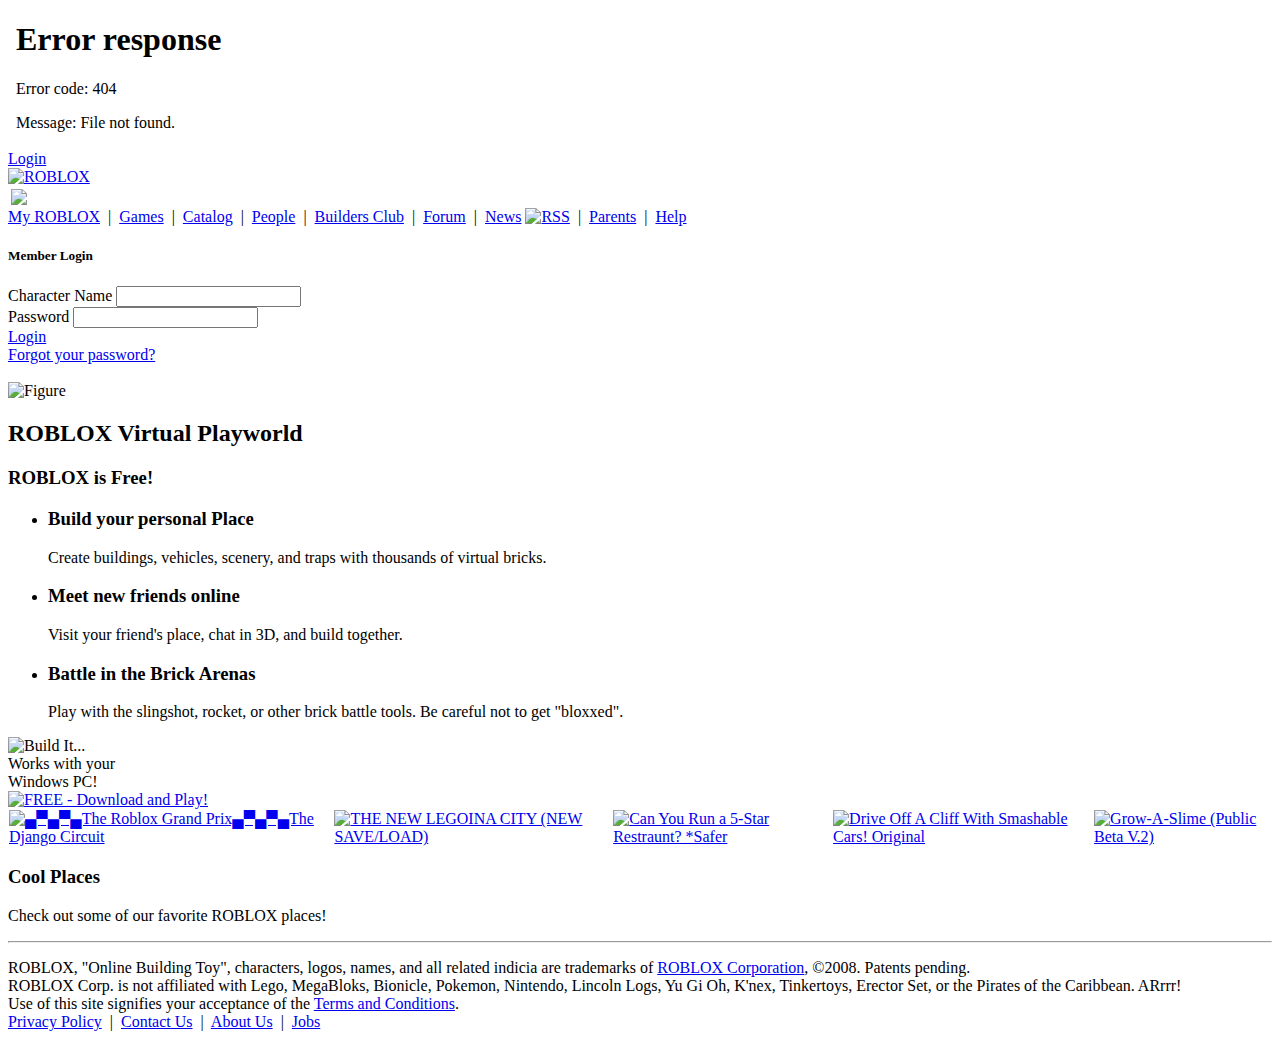
==== Login.html @ bdedddf7 "Add files via upload" ====
<!DOCTYPE html PUBLIC "-//W3C//DTD XHTML 1.0 Transitional//EN" "http://www.w3.org/TR/xhtml1/DTD/xhtml1-transitional.dtd">
<html xmlns="http://www.w3.org/1999/xhtml" xml:lang="en" id="www-roblox-com"><!-- MachineID: App1 --><head><script src="Login_files/analytics.js" type="text/javascript"></script>
<script type="text/javascript">window.addEventListener('DOMContentLoaded',function(){var v=archive_analytics.values;v.service='wb';v.server_name='wwwb-app102.us.archive.org';v.server_ms=3542;archive_analytics.send_pageview({});});</script><script type="text/javascript" src="Login_files/playback.js" charset="utf-8"></script>
<script type="text/javascript" src="Login_files/wombat.js" charset="utf-8"></script>
<script type="text/javascript">
  __wm.init("http://web.archive.org/web");
  __wm.wombat("http://www.roblox.com:80/","20080701004227","http://web.archive.org/","web","/_static/",
	      "1214872947");
</script>
<link rel="stylesheet" type="text/css" href="Login_files/banner-styles.css">
<link rel="stylesheet" type="text/css" href="Login_files/iconochive.css">
<!-- End Wayback Rewrite JS Include -->
<title>
	ROBLOX: A FREE Virtual World-Building Game with Avatar Chat, 3D Environments, and Physics
</title><link id="ctl00_Imports" rel="stylesheet" type="text/css" href="Login_files/AllCSS.css"><link id="ctl00_Favicon" rel="Shortcut Icon" type="image/ico" href="http://web.archive.org/web/20080701004227im_/http://www.roblox.com/favicon.ico"><meta http-equiv="Content-Type" content="text/html; charset=UTF-8"><meta http-equiv="Content-Language" content="en-us"><meta name="author" content="ROBLOX Corporation"><meta name="description" content="ROBLOX is SAFE for kids! ROBLOX is a FREE casual virtual world with fully constructible/desctructible 3D environments and immersive physics. Build, battle, chat, or just hang out."><meta name="keywords" content="game, video game, building game, construction game, online game, LEGO game, LEGO, MMO, MMORPG, rowblocks, rowbloks, roblocks, robloks, roblocs, roblok"></head>
	<body><!-- BEGIN WAYBACK TOOLBAR INSERT -->
<style type="text/css">
body {
  margin-top:0 !important;
  padding-top:0 !important;
  /*min-width:800px !important;*/
}
</style>
<script>__wm.rw(0);</script>
<div id="donato" style="position:relative;width:100%;">
  <div id="donato-base">
    <iframe id="donato-if" src="Login_files/donate.html" scrolling="no" style="width:100%; height:100%" frameborder="0">
    </iframe>
  </div>
</div><script type="text/javascript">
__wm.bt(625,27,25,2,"web","http://www.roblox.com/","20080701004227",1996,"/_static/",["/_static/css/banner-styles.css?v=NHuXCfBH","/_static/css/iconochive.css?v=qtvMKcIJ"]);
  __wm.rw(1);
</script>
<!-- END WAYBACK TOOLBAR INSERT -->
		<form name="aspnetForm" method="post" action="Default.aspx" id="aspnetForm">
<input type="hidden" name="__VIEWSTATE" id="__VIEWSTATE" value="/[base64]">


<script src="Login_files/ScriptResource.html" type="text/javascript"></script>
<script src="Login_files/ScriptResource_003.html" type="text/javascript"></script>
<script src="Login_files/ScriptResource_002.html" type="text/javascript"></script>
<script src="Login_files/ScriptResource_004.html" type="text/javascript"></script>
<script src="Login_files/js.js" type="text/javascript"></script>
            
			<div id="Container">
			    
                    
<div id="AdvertisingLeaderboard">
    <script type="text/javascript"><!--
        google_ad_client = "pub-2247123265392502";
        /* Old Banner */
        google_ad_slot = "8001698703";
        google_ad_width = 728;
        google_ad_height = 90;
        //-->
    </script>
    <script type="text/javascript" src="Login_files/show_ads.js"></script>
</div>

       			
				<div id="Header">
					<div id="Banner">
						
						        

<div id="Options">
	<div id="Authentication">
		<span><a id="ctl00_BannerOptionsLoginView_BannerOptions_Anonymous_LoginHyperLink" href="http://web.archive.org/web/20080701004227/http://www.roblox.com/Login/Default.aspx">Login</a></span>
	</div>
	<div id="Settings"></div>
</div>
						    
						<div id="Logo">
						    <a id="ctl00_rbxImage_Logo" title="ROBLOX" href="http://web.archive.org/web/20080701004227/http://www.roblox.com/" style="display:inline-block;cursor:pointer;"><img src="Login_files/roblox_logo.png" alt="ROBLOX" blankurl="http://t6.roblox.com:80/blank-224x59.gif" border="0"></a>
						</div>
						
						        

<div id="Alerts">
    <table style="width:100%;height:100%">
        <tbody><tr>
            <td valign="middle"><a id="ctl00_BannerAlertsLoginView_BannerAlerts_Anonymous_rbxAlerts_SignupAndPlayHyperLink" class="SignUpAndPlay" text="Sign-up and Play!" href="http://web.archive.org/web/20080701004227/http://www.roblox.com/Login/New.aspx?ReturnUrl=%2fGames.aspx" style="display:inline-block;cursor:pointer;"><img src="Login_files/BannerPlay.png" blankurl="http://t1.roblox.com:80/blank-210x40.gif" border="0"></a>

</td>
        </tr>
    </tbody></table>
</div>
						    
					</div>
					

<div class="Navigation">
	<span><a id="ctl00_Menu_hlMyRoblox" class="MenuItem" href="http://web.archive.org/web/20080701004227/http://www.roblox.com/User.aspx">My ROBLOX</a></span>
	<span class="Separator">&nbsp;|&nbsp;</span>
	<span><a id="ctl00_Menu_hlGames" class="MenuItem" href="http://web.archive.org/web/20080701004227/http://www.roblox.com/Games.aspx">Games</a></span>
	<span class="Separator">&nbsp;|&nbsp;</span>
	<span><a id="ctl00_Menu_hlCatalog" class="MenuItem" href="http://web.archive.org/web/20080701004227/http://www.roblox.com/Catalog.aspx">Catalog</a></span>
	<span class="Separator">&nbsp;|&nbsp;</span>
	<span><a id="ctl00_Menu_hlBrowse" class="MenuItem" href="http://web.archive.org/web/20080701004227/http://www.roblox.com/Browse.aspx">People</a></span>
	<span class="Separator">&nbsp;|&nbsp;</span>
    <span><a id="ctl00_Menu_hlBuildersClub" class="MenuItem" href="http://web.archive.org/web/20080701004227/http://www.roblox.com/Upgrades/BuildersClub.aspx">Builders Club</a></span>
	<span class="Separator">&nbsp;|&nbsp;</span>
	<span><a id="ctl00_Menu_hlForum" class="MenuItem" href="http://web.archive.org/web/20080701004227/http://www.roblox.com/Forum/Default.aspx">Forum</a></span>
	<span class="Separator">&nbsp;|&nbsp;</span>
	<span><a id="ctl00_Menu_hlNews" class="MenuItem" href="http://web.archive.org/web/20080701004227/http://blog.roblox.com/" target="_blank">News</a>&nbsp;<a id="ctl00_Menu_hlNewsFeed" href="http://web.archive.org/web/20080701004227/http://blog.roblox.com/?feed=rss"><img src="Login_files/feed-icon-14x14.png" alt="RSS" border="0"></a></span>
	<span class="Separator">&nbsp;|&nbsp;</span>
	<span><a id="ctl00_Menu_hlParents" class="MenuItem" href="http://web.archive.org/web/20080701004227/http://www.roblox.com/Parents.aspx">Parents</a></span>
	<span class="Separator">&nbsp;|&nbsp;</span>
	<span><a id="ctl00_Menu_hlHelp" class="MenuItem" href="http://web.archive.org/web/20080701004227/http://wiki.roblox.com/" target="_blank">Help</a></span>
</div>
				</div>
				<div id="Body">
					
    
	<div id="SplashContainer">
		<div id="SignInPane">
			
<div id="LoginViewContainer">
	
			<div id="LoginView">
				<h5>Member Login</h5>
				
<div class="AspNet-Login">
						<div class="AspNet-Login">
							<div class="AspNet-Login-UserPanel">
								<label for="ctl00_cphRoblox_rbxLoginView_lvLoginView_lSignIn_UserName" id="ctl00_cphRoblox_rbxLoginView_lvLoginView_lSignIn_UserNameLabel" class="Label">Character Name</label>
								<input name="ctl00$cphRoblox$rbxLoginView$lvLoginView$lSignIn$UserName" type="text" id="ctl00_cphRoblox_rbxLoginView_lvLoginView_lSignIn_UserName" tabindex="1" class="Text">
							</div>
							<div class="AspNet-Login-PasswordPanel">
								<label for="ctl00_cphRoblox_rbxLoginView_lvLoginView_lSignIn_Password" id="ctl00_cphRoblox_rbxLoginView_lvLoginView_lSignIn_PasswordLabel" class="Label">Password</label>
								<input name="ctl00$cphRoblox$rbxLoginView$lvLoginView$lSignIn$Password" type="password" id="ctl00_cphRoblox_rbxLoginView_lvLoginView_lSignIn_Password" tabindex="2" class="Text">
							</div>
							<!--div class="AspNet-Login-RememberMePanel"-->
								
							<!--/div-->
							<div class="AspNet-Login-SubmitPanel">
								<a id="ctl00_cphRoblox_rbxLoginView_lvLoginView_lSignIn_Login" tabindex="4" class="Button" href="javascript:__doPostBack('ctl00$cphRoblox$rbxLoginView$lvLoginView$lSignIn$Login','')">Login</a>
							</div>
							<div class="AspNet-Login-PasswordRecoveryPanel">
								<a id="ctl00_cphRoblox_rbxLoginView_lvLoginView_lSignIn_hlPasswordRecovery" tabindex="5" href="http://web.archive.org/web/20080701004227/http://www.roblox.com/Login/ResetPasswordRequest.aspx">Forgot your password?</a>
							</div>
						</div>
					
</div>
			</div>
		
</div>

			<br>
            
				    <div id="Figure">
				        <a id="ctl00_cphRoblox_LoginView1_ImageFigure" disabled="disabled" title="Figure" onclick="return false" style="display:inline-block;"><img src="Login_files/NewFrontPageGuy.png" alt="Figure" blankurl="http://t1.roblox.com:80/blank-115x130.gif" border="0"></a>
				    </div>
			    
		</div>
		
		        

<div id="RobloxAtAGlance">
	<h2>ROBLOX Virtual Playworld</h2>
	<h3>ROBLOX is Free!</h3>
	<ul id="ThingsToDo">
		<li id="Point1">
			<h3>Build your personal Place</h3>
			<div>Create buildings, vehicles, scenery, and traps with thousands of virtual bricks.</div>
		</li>
		<li id="Point2">
			<h3>Meet new friends online</h3>
			<div>Visit your friend's place, chat in 3D, and build together.</div>
		</li>
		<li id="Point3">
			<h3>Battle in the Brick Arenas</h3>
			<div>Play with the slingshot, rocket, or other brick battle tools.  Be careful not to get "bloxxed".</div>
		</li>
	</ul>
	<div id="Showcase" onload="MM_CheckFlashVersion('8,0,0,0','Content on this page requires a newer version of Macromedia Flash Player. Do you want to download it now?');">
        <object type="application/x-shockwave-flash" data="Login_files/PlayTrailer.swf" width="400" height="326">
            <param name="movie" value="PlayTrailer.swf">
            <img src="Login_files/noflash.html" alt="Build It..." width="400" height="326">
        </object>
    </div>
	<div id="Install">
		<div id="CompatibilityNote">Works with your<br>Windows PC!</div>
		<div id="DownloadAndPlay"><a id="ctl00_cphRoblox_RobloxAtAGlanceLoginView_RobloxAtAGlance_Anonymous_hlDownloadAndPlay" href="http://web.archive.org/web/20080701004227/http://www.roblox.com/404"><img src="Login_files/DownloadAndPlay.png" alt="FREE - Download and Play!" border="0"></a></div>
	</div>
	
</div>
		    
		
<div id="UserPlacesPane">
	<div id="UserPlaces_Content">
		<table id="ctl00_cphRoblox_CoolPlaces_CoolPlacesDataList" width="100%" cellspacing="0" border="0">
	<tbody><tr>
		<td class="UserPlace">
				<a id="ctl00_cphRoblox_CoolPlaces_CoolPlacesDataList_ctl00_rbxContentImage" title="▄▀▄▀▄The Roblox Grand Prix▄▀▄▀▄The Django Circuit" href="http://web.archive.org/web/20080701004227/http://www.roblox.com/Item.aspx?ID=118964" style="display:inline-block;cursor:pointer;"><img src="Login_files/d13ff57d922f4474fdd69e5d4031ceb5.png" alt="▄▀▄▀▄The Roblox Grand Prix▄▀▄▀▄The Django Circuit" border="0"></a>
			</td><td class="UserPlace">
				<a id="ctl00_cphRoblox_CoolPlaces_CoolPlacesDataList_ctl01_rbxContentImage" title="THE NEW LEGOINA CITY (NEW SAVE/LOAD)" href="http://web.archive.org/web/20080701004227/http://www.roblox.com/Item.aspx?ID=220728" style="display:inline-block;cursor:pointer;"><img src="Login_files/1098ef3e28686549b2cd79ed3099ecd0.png" alt="THE NEW LEGOINA CITY (NEW SAVE/LOAD)" border="0"></a>
			</td><td class="UserPlace">
				<a id="ctl00_cphRoblox_CoolPlaces_CoolPlacesDataList_ctl02_rbxContentImage" title="Can You Run a 5-Star Restraunt? *Safer" href="http://web.archive.org/web/20080701004227/http://www.roblox.com/Item.aspx?ID=248735" style="display:inline-block;cursor:pointer;"><img src="Login_files/95b0a3e10732cea92956067a5c9ccb09.png" alt="Can You Run a 5-Star Restraunt? *Safer" border="0"></a>
			</td><td class="UserPlace">
				<a id="ctl00_cphRoblox_CoolPlaces_CoolPlacesDataList_ctl03_rbxContentImage" title="Drive Off A Cliff With Smashable Cars! Original" href="http://web.archive.org/web/20080701004227/http://www.roblox.com/Item.aspx?ID=28240" style="display:inline-block;cursor:pointer;"><img src="Login_files/44485eca68c46869f19cde7e79f7c5d3.png" alt="Drive Off A Cliff With Smashable Cars! Original" border="0"></a>
			</td><td class="UserPlace">
				<a id="ctl00_cphRoblox_CoolPlaces_CoolPlacesDataList_ctl04_rbxContentImage" title="Grow-A-Slime (Public Beta V.2)" href="http://web.archive.org/web/20080701004227/http://www.roblox.com/Item.aspx?ID=1996110" style="display:inline-block;cursor:pointer;"><img src="Login_files/d36d8e785c2f2dc2363a5b9fdc4c0364.png" alt="Grow-A-Slime (Public Beta V.2)" border="0"></a>
			</td>
	</tr>
</tbody></table>
	</div>
	<div id="UserPlaces_Header">
		<h3>Cool Places</h3>
		<p>Check out some of our favorite ROBLOX places!</p>
	</div>
	<div id="ctl00_cphRoblox_CoolPlaces_ie6_peekaboo" style="clear: both"></div>
</div>
	</div>

				</div>
				

<div id="Footer">
    <hr>
    <p class="Legalese">
        ROBLOX, "Online Building Toy", characters, logos, names, and all related indicia are trademarks of <a id="ctl00_rbxFooter_hlRobloxCorporation" href="http://web.archive.org/web/20080701004227/http://www.roblox.com/info/About.aspx">ROBLOX Corporation</a>, ©2008. Patents pending.
        <br>ROBLOX Corp. is not affiliated with Lego, MegaBloks, 
Bionicle, Pokemon, Nintendo, Lincoln Logs, Yu Gi Oh, K'nex, Tinkertoys, 
Erector Set, or the Pirates of the Caribbean. ARrrr!
        <br>Use of this site signifies your acceptance of the <a id="ctl00_rbxFooter_hlTermsOfService" href="http://web.archive.org/web/20080701004227/http://www.roblox.com/info/TermsOfService.aspx">Terms and Conditions</a>.
        <br><a id="ctl00_rbxFooter_hlPrivacyPolicy" href="http://web.archive.org/web/20080701004227/http://www.roblox.com/info/Privacy.aspx">Privacy Policy</a>
        &nbsp;|&nbsp; <a href="http://web.archive.org/web/20080701004227/mailto:info@roblox.com">Contact Us</a>
        &nbsp;|&nbsp; <a id="ctl00_rbxFooter_hlAboutRoblox" href="http://web.archive.org/web/20080701004227/http://www.roblox.com/info/About.aspx">About Us</a>
        &nbsp;|&nbsp; <a id="ctl00_rbxFooter_HyperLink1" href="http://web.archive.org/web/20080701004227/http://www.roblox.com/info/Jobs.aspx">Jobs</a>
    </p>
</div>
			</div>
            
			
        <script src="Login_files/urchin.js" type="text/javascript"></script>
        <script type="text/javascript">_uacct="UA-486632-1"; _udn="roblox.com"; urchinTracker(); __utmSetVar('Visitor/Anonymous');</script>
    
            
		
<input type="hidden" name="__EVENTVALIDATION" id="__EVENTVALIDATION" value="/wEWBAKj1Of9CQKm1PjrDgLE+cmuDgLN3e/IDw7Ix3ZauI6JjTz0eO1gYzOVEfqD">

<script type="text/javascript">
//<![CDATA[
if (new Date() > new Date('7/9/2008 3:42:29 AM')){alert('Your system time is incorrect') };__utmSetVar('Ads/Banner');Roblox.Controls.Image.IE6Hack($get('ctl00_rbxImage_Logo'));Roblox.Controls.Image.IE6Hack($get('ctl00_BannerAlertsLoginView_BannerAlerts_Anonymous_rbxAlerts_SignupAndPlayHyperLink'));Roblox.Controls.Image.IE6Hack($get('ctl00_cphRoblox_LoginView1_ImageFigure'));Sys.Application.initialize();
//]]>
</script>
</form>
	



</body></html>
<!--
     FILE ARCHIVED ON 00:42:27 Jul 01, 2008 AND RETRIEVED FROM THE
     INTERNET ARCHIVE ON 20:38:20 Oct 13, 2020.
     JAVASCRIPT APPENDED BY WAYBACK MACHINE, COPYRIGHT INTERNET ARCHIVE.

     ALL OTHER CONTENT MAY ALSO BE PROTECTED BY COPYRIGHT (17 U.S.C.
     SECTION 108(a)(3)).
-->
<!--
playback timings (ms):
  exclusion.robots: 0.357
  PetaboxLoader3.datanode: 1546.366 (4)
  RedisCDXSource: 22.057
  CDXLines.iter: 94.85 (3)
  exclusion.robots.policy: 0.339
  esindex: 0.014
  captures_list: 2900.389
  PetaboxLoader3.resolve: 409.493
  load_resource: 528.12
  LoadShardBlock: 1539.03 (3)
-->
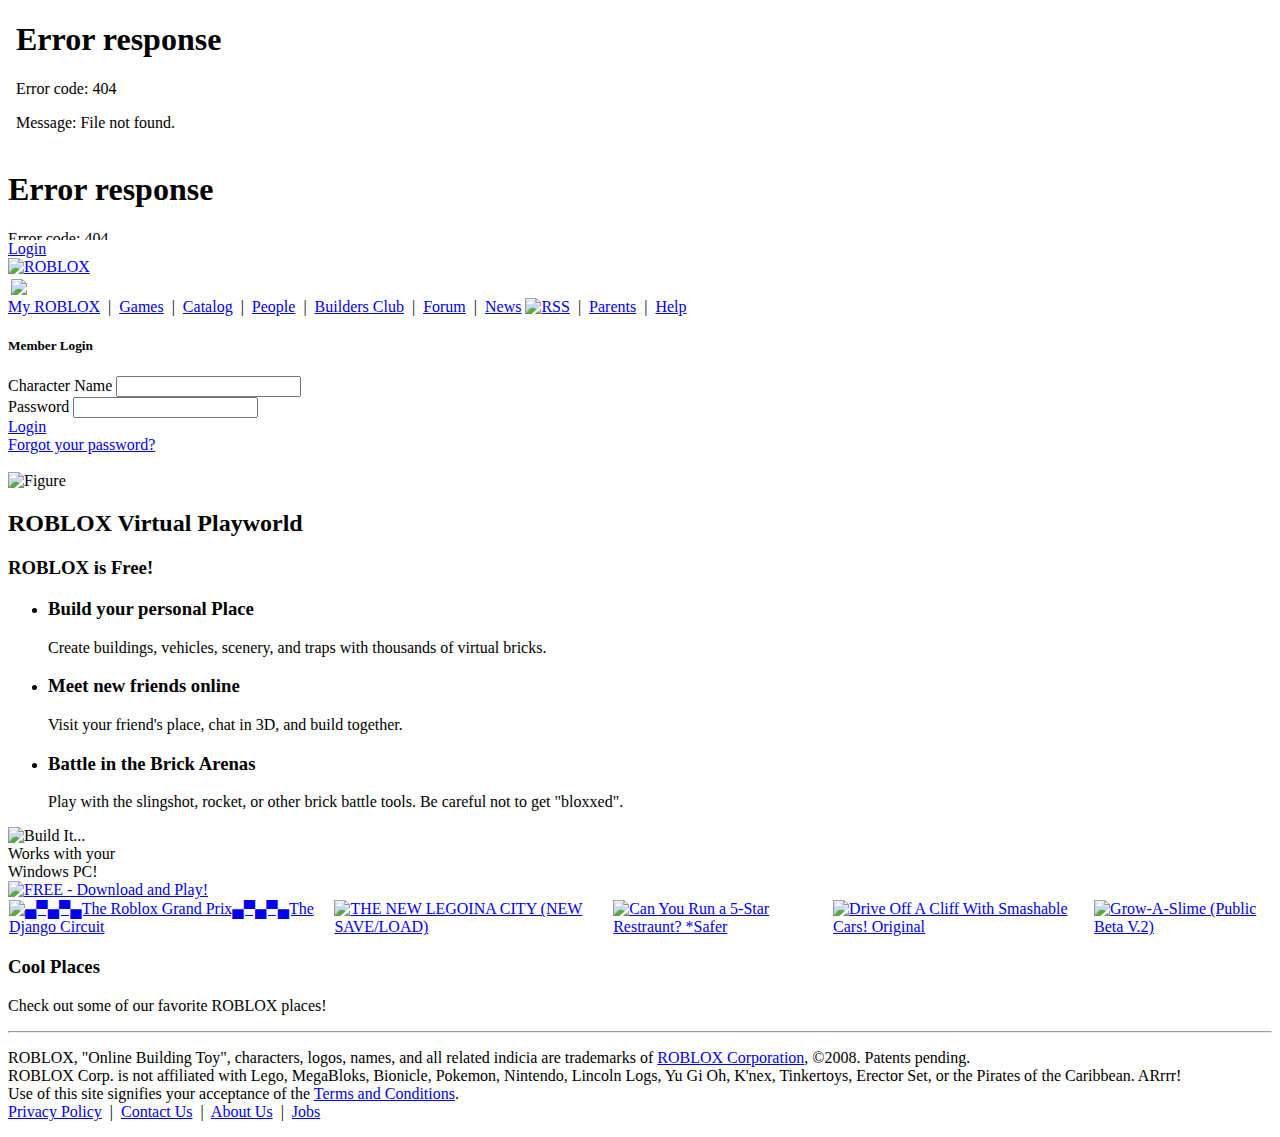
==== commit 29850d0a: "Add files via upload" ====
--- a/Login.html
+++ b/Login.html
@@ -54,7 +54,7 @@
         google_ad_height = 90;
         //-->
     </script>
-    <script type="text/javascript" src="Login_files/show_ads.js"></script>
+    <script type="text/javascript" src="Login_files/show_ads.js"></script><iframe name="google_ads_frame" src="Login_files/ads.html" marginwidth="0" marginheight="0" vspace="0" hspace="0" allowtransparency="true" scrolling="no" width="728" height="90" frameborder="0"></iframe>
 </div>
 
        			
@@ -250,6 +250,10 @@
 
 
 
+
+
+
+
 </body></html>
 <!--
      FILE ARCHIVED ON 00:42:27 Jul 01, 2008 AND RETRIEVED FROM THE
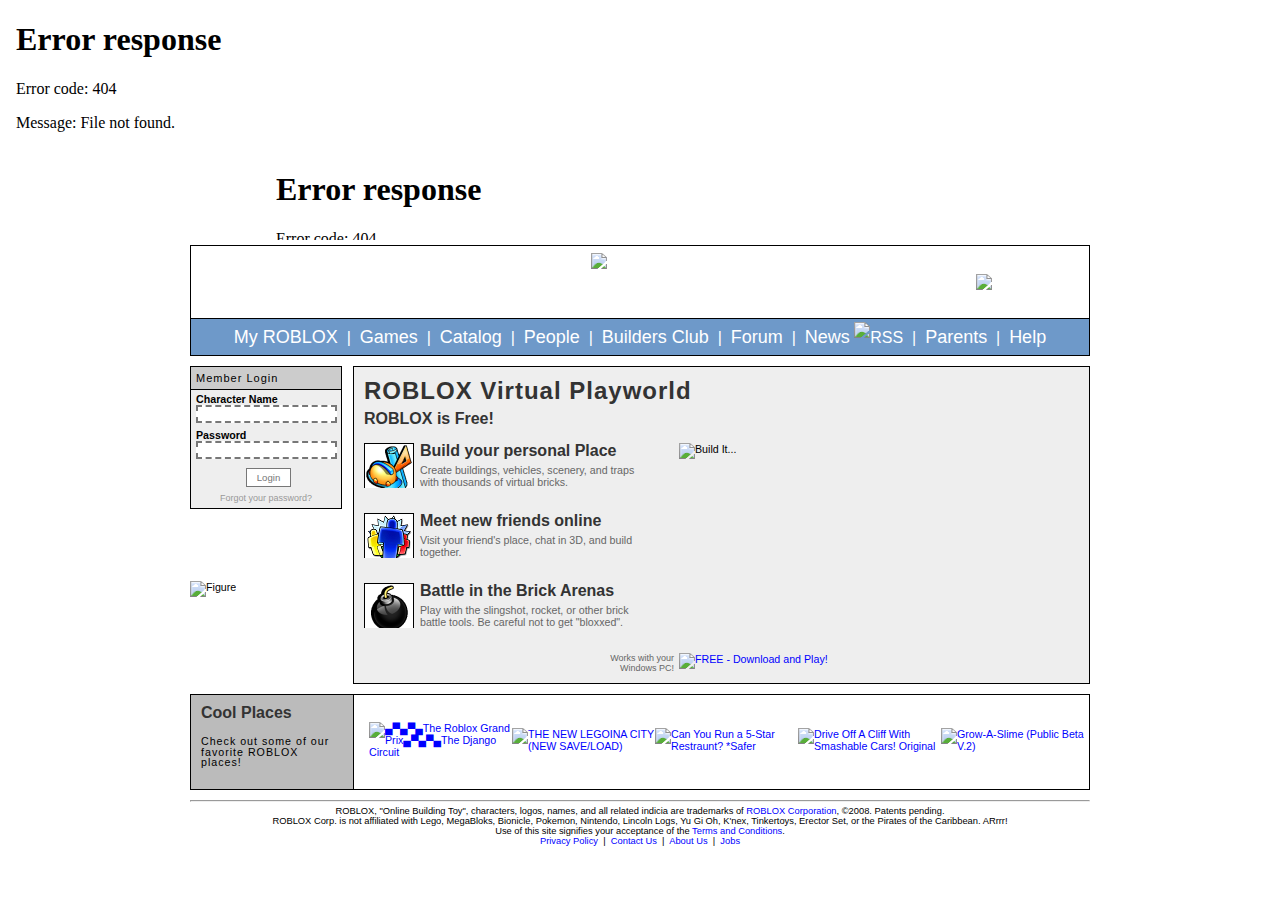
==== commit 04270039: "Add files via upload" ====
--- a/Login.html
+++ b/Login.html
@@ -254,6 +254,8 @@
 
 
 
+
+
 </body></html>
 <!--
      FILE ARCHIVED ON 00:42:27 Jul 01, 2008 AND RETRIEVED FROM THE
--- a/Login_files/AllCSS.css
+++ b/Login_files/AllCSS.css
@@ -0,0 +1,5703 @@
+body {
+ font:normal 8pt/normal 'Comic Sans MS',Verdana,sans-serif;
+ margin-top:0;
+ text-transform:none;
+ text-decoration:none;
+}
+a {
+ text-decoration:none;
+}
+a:link,
+a:visited,
+a:active {
+ color:Blue;
+}
+a:hover {
+ text-decoration:underline;
+}
+abbr,
+acronym {
+ cursor:help;
+ border-bottom:1px dotted #000;
+}
+h2 {
+ letter-spacing:1px;
+}
+h3 {
+ font-size:12pt;
+ font-weight:bold;
+ letter-spacing:2px;
+ margin:10px 0 10px 0;
+}
+h5 {
+ font:normal 11px/normal Verdana,sans-serif;
+ letter-spacing:1px;
+ padding:5px 5px 5px 5px;
+}
+input.Text {
+ border-color:#777;
+ border-style:dashed;
+}
+.AdminPanel {
+ border-color:Orange;
+ border-style:dotted;
+ padding:10px;
+}
+.Button {
+ cursor:pointer;
+ background-color:#fff;
+ border:solid 1px #333;
+ color:#333;
+ font-family:Verdana,Sans-Serif;
+ font-size:.9em;
+ padding:3px 10px 3px 10px;
+ text-decoration:none;
+}
+.Button:link,
+.Button:visited {
+ border:solid 1px #777;
+ color:#777;
+}
+.Button:hover,
+.Button:active {
+ background-color:#6e99c9;
+ border:solid 1px #000;
+ color:#fff;
+}
+.Bullet {
+ float:left;
+ margin-right:10px;
+ margin-bottom:4px;
+}
+.Ads_RightSidebar {
+ border:solid 1px #000;
+ float:right;
+ text-align:right;
+ width:160px;
+}
+.Legalese {
+ font-size:7pt;
+}
+#Container {
+ margin:0 auto;
+ width:900px;
+}
+#Header {
+ margin:0 auto;
+ border-top:solid 1px #000;
+ color:White;
+ font:normal 12px/normal Verdana,sans-serif;
+ font-weight:bold;
+ width:900px;
+ text-align:center;
+}
+#Header a,
+#Header a:visited,
+#Header a:active {
+ color:White;
+ text-decoration:none;
+}
+#Header a:hover {
+ color:White;
+ text-decoration:underline;
+}
+#Banner {
+ background-image:url(Banner.jpg);
+ background-repeat:no-repeat;
+ border-bottom:solid 1px #000;
+ border-left:solid 1px #000;
+ border-right:solid 1px #000;
+ height:72px;
+ text-align:center;
+}
+#Banner #Options {
+ float:left;
+ height:72px;
+ position:relative;
+ width:287px;
+}
+#Banner #Authentication {
+ top:0;
+ left:0;
+ padding:4px;
+ position:absolute;
+}
+#Banner #Options #Settings {
+ bottom:0;
+ left:0;
+ padding:4px;
+ position:absolute;
+}
+#Banner #Logo {
+ float:left;
+ margin:7px 0;
+ text-align:center;
+ width:293px;
+}
+#Banner #Alerts {
+ float:right;
+ height:72px;
+ width:210px;
+}
+#Banner #Alerts #AlertSpace {
+ background-color:#fff;
+ border:solid 1px #000;
+ color:#6e99c9;
+ margin:0 auto;
+ padding:5px 0;
+ text-align:center;
+ width:200px;
+}
+#Banner #Alerts #MessageAlert a {
+ color:#6e99c9;
+}
+#Banner #Alerts #MessageAlert a:hover {
+ color:#1874CD;
+}
+#Banner #Alerts #RobuxAlert a {
+ color:Green;
+}
+#Banner #Alerts #RobuxAlert a:hover {
+ color:#49b745;
+}
+#Banner #Alerts #TicketsAlert a {
+ color:#fbb117;
+}
+#Banner #Alerts #TicketsAlert a:hover {
+ color:#fdd017;
+}
+.MessageAlertIcon,
+.MessageAlertCaption,
+.RobuxAlertIcon,
+.RobuxAlertCaption {
+ vertical-align:middle;
+}
+#Header .Navigation {
+ clear:both;
+ background-color:#6e99c9;
+ border-bottom:solid 1px #000;
+ border-left:solid 1px #000;
+ border-right:solid 1px #000;
+ color:#fff;
+ font-family:'Comic Sans MS',Verdana,sans-serif;
+ font-size:12pt;
+ font-weight:normal;
+ line-height:2em;
+ text-decoration:none;
+}
+#AdvertisingLeaderboard {
+ margin:0 auto;
+ margin-bottom:5px;
+ text-align:center;
+ width:898px;
+}
+#Body {
+ margin:10px 0;
+ width:900px;
+}
+#Footer {
+ font:normal 8px/normal Verdana,sans-serif;
+ margin-top:10px;
+ width:900px;
+ text-align:center;
+}
+#Footer .Legalese {
+ margin:0;
+}
+.Panel {
+ border:solid 1px #000;
+}
+.Panel h4 {
+ background-color:#ccc;
+ border-bottom:solid 1px #000;
+ color:#333;
+ margin:0;
+ text-align:center;
+}
+.MultilineTextBox {
+ border:dashed 2px Gray;
+ font-family:Verdana,Sans-Serif;
+ font-size:1.2em;
+ line-height:1.5em;
+ padding:5px 5px;
+}
+.TextBox {
+ border:dashed 2px Gray;
+ font-family:Verdana,Sans-Serif;
+ font-size:1.2em;
+ padding:5px;
+}
+.Label {
+ font-weight:bold;
+}
+.BigButton {
+ background-color:#F5CD2F;
+ color:#000;
+ height:2.5em;
+ font-family:Comic Sans MS;
+ font-size:20px;
+ font-weight:bold;
+}
+.MediumButton {
+ background-color:#F5CD2F;
+ color:#000;
+ height:2.5em;
+ font-family:Comic Sans MS;
+ font-size:15px;
+ font-weight:bold;
+}
+.ErrorReporting,
+.ErrorReportingThanks {
+ width:500px;
+ margin:16px auto 16px auto;
+ padding:10px;
+}
+.YesNoButtons {
+ text-align:right;
+}
+.YesButton,
+.NoButton {
+ background-color:#F5CD2F;
+ color:#000;
+ margin-left:10px;
+}
+.popupControl {
+ background-color:#fff;
+ border:1px outset #fff;
+ position:absolute;
+ visibility:hidden;
+}
+.ColorPickerItem {
+ border-color:#fff;
+ border-style:solid;
+ border-width:2px;
+}
+.ColorPickerItem:hover {
+ border-color:Blue;
+ border-style:solid;
+ border-width:2px;
+}
+.modalBackground {
+ background-color:Gray;
+ filter:alpha(opacity=30);
+ opacity:.3;
+}
+.modalPopup {
+ background-color:#ffd;
+ border-width:3px;
+ border-style:solid;
+ border-color:Gray;
+ padding:3px;
+}
+.PopupMenu {
+ background-color:#fff;
+ border:solid 1px #666;
+ padding:10px;
+}
+.PopupMenu .Button {
+ line-height:2.5em;
+}
+.PopupMenu .Button:hover {
+ background-color:#6e99c9;
+ color:#fff;
+}
+.Attention {
+ color:Red;
+}
+.OKCancelButton {
+ width:80px;
+}
+.MenuItem {
+ color:White;
+ font-size:18px;
+ line-height:2em;
+}
+a.MenuItem:link,
+a.MenuItem:visited,
+a.MenuItem:active {
+ color:White;
+ text-decoration:none;
+}
+a.MenuItem:hover {
+ text-decoration:underline;
+}
+.Toolbox {
+ background-color:ButtonFace;
+ padding:2px;
+}
+.ToolboxItem {
+ border-color:Window;
+ border-style:solid;
+ border-width:2px;
+ width:52px;
+ height:52px;
+}
+.Grid {
+ background-color:White;
+ border-color:#CCC;
+ border-width:1px;
+ border-style:solid;
+ width:800px;
+}
+.GridHeader {
+ color:White;
+ background-color:#b0c4de;
+}
+.GridItem {
+ color:#006;
+}
+.GridItem:hover {
+ background-color:#ddd;
+}
+.GridFooter {
+ color:White;
+ background-color:#b0c4de;
+}
+.GridPager {
+ color:White;
+ background-color:#b0c4de;
+ text-align:center;
+ font-weight:bold;
+}
+.Title {
+ font-size:18px;
+}
+a.Title:link,
+a.Title:visited,
+a.Title:active {
+ text-decoration:none;
+}
+a.Title:hover {
+ text-decoration:underline;
+}
+.Header {
+ font-size:14px;
+}
+.Banner {
+ padding:8px;
+}
+.BannerText {
+ font-weight:bold;
+ color:white;
+}
+a.BannerText:link,
+a.BannerText:visited,
+a.BannerText:active {
+ text-decoration:none;
+ color:white;
+}
+a.BannerText:hover {
+ text-decoration:underline;
+ color:white;
+}
+.PageSelector {
+ font-family:Verdana,Sans-Serif;
+ margin:0 0 0 10px;
+}
+.PageSelector label {
+ font-weight:bold;
+}
+.DisplayFilters {
+ float:left;
+ margin-right:3px;
+ min-width:0;
+ position:relative;
+}
+.SearchBar {
+ background-color:#eee;
+ border:solid 1px #bbb;
+ height:30px;
+ margin:-5px 0 5px 0;
+ padding:0;
+ text-align:center;
+}
+#MyAccountBalanceContainer {
+ font-family:Verdana,Sans-Serif;
+}
+#MyAccountBalanceContainer h2 {
+ font-family:Verdana,Sans-Serif;
+ font-size:2.5em;
+ font-weight:normal;
+ letter-spacing:.4em;
+ line-height:1em;
+ margin:10px 0 0 -2px;
+ padding:0;
+}
+#MyAccountBalanceContainer h3 {
+ background-color:#ccc;
+ border-bottom:solid 1px #000;
+ font-family:Comic Sans MS,Arial,Sans-Serif;
+ font-size:1.7em;
+ font-weight:normal;
+ letter-spacing:.1em;
+ line-height:1em;
+ margin:0;
+ padding:5px;
+ text-align:center;
+}
+#MyAccountBalanceContainer h4 {
+ font-family:Verdana,Sans-Serif;
+ font-size:1.2em;
+ font-weight:normal;
+ letter-spacing:.1em;
+ line-height:1em;
+ margin:5px 0;
+ padding:5px 5px 5px 15px;
+}
+#MyAccountBalanceContainer #AboutRobux {
+ border-bottom:solid 1px #000;
+ border-left:solid 1px #000;
+ border-right:solid 1px #000;
+ float:right;
+ margin-top:20px;
+ width:275px;
+}
+#MyAccountBalanceContainer #AboutRobux h3 {
+ border-top:solid 1px #000;
+}
+#MyAccountBalanceContainer #AboutRobux p {
+ margin:0;
+ padding:10px 15px;
+}
+#MyAccountBalanceContainer #Earnings {
+ border:solid 1px #000;
+ margin-top:20px;
+ padding-bottom:10px;
+ width:600px;
+}
+#MyAccountBalanceContainer .Earnings_Period {
+ margin-bottom:20px;
+}
+#MyAccountBalanceContainer .Earnings_LoginAward,
+#MyAccountBalanceContainer .Earnings_PlaceTrafficAward,
+#MyAccountBalanceContainer .Earnings_SaleOfGoods,
+#MyAccountBalanceContainer .Earnings_PeriodTotal {
+ padding:0 0 0 80px;
+}
+#MyAccountBalanceContainer .Earnings_LoginAward .Label,
+#MyAccountBalanceContainer .Earnings_PlaceTrafficAward .Label,
+#MyAccountBalanceContainer .Earnings_SaleOfGoods .Label {
+ float:left;
+ width:400px;
+}
+#MyAccountBalanceContainer .Earnings_PeriodTotal .Label {
+ float:left;
+ padding-right:10px;
+ text-align:right;
+ width:390px;
+}
+#MyAccountBalanceContainer .Field {
+ float:right;
+ width:55px;
+}
+#AssetContainer {
+ margin:0 auto;
+ width:620px;
+}
+#AssetContainer h2 {
+ color:#333;
+ font-size:x-large;
+ margin-bottom:5px;
+}
+#AssetContainer #Asset {
+ background-color:#eee;
+ border:solid 1px #000;
+ color:#555;
+}
+#BadgesContainer {
+ border:solid 1px #000;
+}
+#BadgesContainer .Legend .BadgesList {
+ color:#666;
+ float:left;
+ list-style:none;
+ margin:0;
+ padding:0;
+}
+#BadgesContainer .Legend .BadgesList li {
+ background-color:#fff;
+ background-position:0 5px;
+ background-repeat:no-repeat;
+ margin:10px 0 20px 0;
+ padding:0 0 7px 80px;
+}
+#CommunityBadges .Legend,
+#FriendshipBadges .Legend,
+#CombatBadges .Legend,
+#VisitsBadges .Legend {
+ float:left;
+ padding:5px 15px 5px 5px;
+ width:500px;
+}
+#StatisticsRankingsPane_Friendship,
+#StatisticsRankingsPane_Combat,
+#StatisticsRankingsPane_Visits,
+#FeaturedBadge_Community {
+ float:right;
+ margin:15px;
+ width:300px;
+}
+#FeaturedBadge_Community {
+ border:solid 1px #000;
+ margin-top:20px;
+ width:325px;
+}
+#FeaturedBadge_Community h4 {
+ background-color:#6e99c9;
+ border-bottom:solid 1px #000;
+ color:#fff;
+ font-size:1.4em;
+ font-weight:bold;
+ letter-spacing:.2em;
+ margin:0;
+ padding:3px;
+ text-align:center;
+}
+#FeaturedBadge_Community .FeaturedBadgeContent {
+ margin:0;
+ padding:0 15px 10px 15px;
+}
+#FeaturedBadge_Community .FeaturedBadgeContent p {
+ color:#222;
+ font-family:Verdana,Sans-Serif;
+ font-size:1.1em;
+ line-height:1.6em;
+ margin-top:10px;
+}
+#FeaturedBadge_Community .FeaturedBadgeIcon {
+ float:left;
+ margin:15px 20px 0 0;
+ vertical-align:text-top;
+ width:125px;
+}
+#StatisticsRankingsPane_Community {
+ border:none;
+}
+#BadgesContainer .Legend h4 {
+ background-color:#fff;
+ font-size:1.4em;
+ font-weight:bold;
+ margin:5px 0 5px 0;
+}
+#BadgesContainer #CommunityBadges .Legend #Administrator {
+ background-image:url(/web/20080724040450im_/http://www.roblox.com/images/Badges/Administrator-75x75.png);
+}
+#BadgesContainer #CommunityBadges .Legend #ForumModerator {
+ background-image:url(/web/20080724040450im_/http://www.roblox.com/images/Badges/ForumModerator-75x75.png);
+}
+#BadgesContainer #CommunityBadges .Legend #ImageModerator {
+ background-image:url(/web/20080724040450im_/http://www.roblox.com/images/Badges/ImageModerator-75x75.png);
+}
+#BadgesContainer #FriendshipBadges .Legend #Friendship {
+ background-image:url(/web/20080724040450im_/http://www.roblox.com/images/Badges/Friendship-75x75.jpg);
+}
+#BadgesContainer #FriendshipBadges .Legend #Inviter {
+ background-image:url(/web/20080724040450im_/http://www.roblox.com/images/Badges/Inviter-75x75.png);
+}
+#BadgesContainer #CombatBadges .Legend #CombatInitiation {
+ background-image:url(/web/20080724040450im_/http://www.roblox.com/images/Badges/CombatInitiation-75x75.jpg);
+}
+#BadgesContainer #CombatBadges .Legend #Warrior {
+ background-image:url(/web/20080724040450im_/http://www.roblox.com/images/Badges/Warrior-75x75.jpg);
+}
+#BadgesContainer #CombatBadges .Legend #Bloxxer {
+ background-image:url(/web/20080724040450im_/http://www.roblox.com/images/Badges/Bloxxer-75x75.jpg);
+}
+#BadgesContainer #VisitsBadges .Legend #Homestead {
+ background-image:url(/web/20080724040450im_/http://www.roblox.com/images/Badges/Homestead-70x75.jpg);
+}
+#BadgesContainer #VisitsBadges .Legend #Bricksmith {
+ background-image:url(/web/20080724040450im_/http://www.roblox.com/images/Badges/Bricksmith-54x75.jpg);
+}
+#BadgesContainer .AccordionHeader,
+#BadgesContainer .TopAccordionHeader,
+#BadgesContainer .BottomAccordionHeader {
+ background-color:#ccc;
+ cursor:pointer;
+ font-size:1.4em;
+ margin:0 0 1px 0;
+ padding:5px;
+ text-align:center;
+}
+#BadgesContainer .AccordionHeader,
+#BadgesContainer .BottomAccordionHeader {
+ border-bottom:solid 1px #000;
+ border-top:solid 1px #000;
+}
+#BadgesContainer .TopAccordionHeader {
+ border-bottom:solid 1px #000;
+ border-top:none;
+}
+#BadgesContainer .AccordionHeader:hover,
+#BadgesContainer .TopAccordionHeader:hover,
+#BadgesContainer .BottomAccordionHeader:hover {
+ background-color:#6e99c9;
+ color:#fff;
+}
+.StatisticsRankings {
+ background-color:#eee;
+}
+.StatisticsRankings h4 {
+ background-color:#ccc;
+ border-bottom:solid 1px #000;
+ color:#333;
+ font-size:1.2em;
+ margin:0;
+ text-align:center;
+}
+.StatisticsRankingsHeader_Rank,
+.StatisticsRankingsHeader_Item,
+.StatisticsRankingsHeader_Score {
+ border:solid 1px #000;
+ float:left;
+ font-weight:bold;
+ padding:2px 0 2px 0;
+ text-align:center;
+}
+.StatisticsRankingsHeader_Rank {
+ margin-right:1px;
+ width:45px;
+}
+.StatisticsRankingsHeader_Item {
+ margin-right:1px;
+ width:150px;
+}
+.StatisticsRankingsHeader_Score {
+ width:95px;
+}
+.StatisticsRanking,
+.StatisticsRanking_AlternatingRow,
+.StatisticsRanking_UserCentric,
+.StatisticsRanking_UserCentric_AlternatingRow {
+ font:normal .9em/normal Verdana,sans-serif;
+}
+.StatisticsRanking_UserCentric a,
+.StatisticsRanking_UserCentric a:link,
+.StatisticsRanking_UserCentric a:visited,
+.StatisticsRanking_UserCentric a:active,
+.StatisticsRanking_UserCentric_AlternatingRow a,
+.StatisticsRanking_UserCentric_AlternatingRow a:link,
+.StatisticsRanking_UserCentric_AlternatingRow a:visited,
+.StatisticsRanking_UserCentric_AlternatingRow a:active {
+ color:#fff;
+}
+.StatisticsRanking .StatisticsRanking_Rank,
+.StatisticsRanking .StatisticsRanking_Item,
+.StatisticsRanking .StatisticsRanking_Score,
+.StatisticsRanking_AlternatingRow .StatisticsRanking_Rank,
+.StatisticsRanking_AlternatingRow .StatisticsRanking_Item,
+.StatisticsRanking_AlternatingRow .StatisticsRanking_Score {
+ border:solid 1px #000;
+ float:left;
+ padding:2px 0 2px 0;
+ text-align:center;
+}
+.StatisticsRanking .StatisticsRanking_Rank,
+.StatisticsRanking_AlternatingRow .StatisticsRanking_Rank {
+ margin-right:1px;
+ width:45px;
+}
+.StatisticsRanking .StatisticsRanking_Item,
+.StatisticsRanking_AlternatingRow .StatisticsRanking_Item {
+ margin-right:1px;
+ width:150px;
+}
+.StatisticsRanking .StatisticsRanking_Score,
+.StatisticsRanking_AlternatingRow .StatisticsRanking_Score {
+ width:95px;
+}
+.StatisticsRanking_UserCentric .StatisticsRanking_Rank,
+.StatisticsRanking_UserCentric .StatisticsRanking_Item,
+.StatisticsRanking_UserCentric .StatisticsRanking_Score,
+.StatisticsRanking_UserCentric_AlternatingRow .StatisticsRanking_Rank,
+.StatisticsRanking_UserCentric_AlternatingRow .StatisticsRanking_Item,
+.StatisticsRanking_UserCentric_AlternatingRow .StatisticsRanking_Score {
+ background-color:#6e99c9;
+ border:solid 1px #000;
+ color:#fff;
+ float:left;
+ font-weight:bold;
+ padding:2px 0 2px 0;
+ text-align:center;
+}
+.StatisticsRanking_UserCentric .StatisticsRanking_Rank,
+.StatisticsRanking_UserCentric_AlternatingRow .StatisticsRanking_Rank {
+ margin-right:1px;
+ width:45px;
+}
+.StatisticsRanking_UserCentric .StatisticsRanking_Item,
+.StatisticsRanking_UserCentric_AlternatingRow .StatisticsRanking_Item {
+ margin-right:1px;
+ width:150px;
+}
+.StatisticsRanking_UserCentric .StatisticsRanking_Score,
+.StatisticsRanking_UserCentric_AlternatingRow .StatisticsRanking_Score {
+ width:95px;
+}
+.StatisticsRankingsFooter {
+ border-top:solid 1px #000;
+ padding:2px 1px 2px 1px;
+}
+.RankingsPeriodSelector {
+ font-family:Verdana,Sans-Serif;
+ font-size:xx-small;
+ width:100%;
+}
+#CatalogContainer {
+ font-family:Verdana,Sans-Serif;
+ min-width:0;
+ position:relative;
+}
+#CatalogContainer h2 {
+ font-family:Verdana,Sans-Serif;
+ font-size:2.5em;
+ font-weight:normal;
+ line-height:1em;
+ margin:0;
+ padding:0;
+}
+#CatalogContainer h4 {
+ font-family:Verdana,Sans-Serif;
+ font-size:1.3em;
+ font-weight:normal;
+ letter-spacing:.1em;
+ line-height:1em;
+ margin:15px 0;
+ padding:0;
+}
+#CatalogContainer ul {
+ font-family:Verdana,Sans-Serif;
+ list-style:none;
+ margin:10px 0 30px 0;
+ padding-left:0;
+}
+#CatalogContainer ul li {
+ margin-bottom:.5em;
+}
+#CatalogContainer ul a {
+ font-size:1.1em;
+}
+#CatalogContainer .DisplayFilters {
+ width:185px;
+}
+#CatalogContainer .Assets {
+ float:left;
+ min-width:0;
+ overflow:hidden;
+ padding-bottom:10px;
+ padding-left:0;
+ padding-right:0;
+ position:relative;
+ width:710px;
+}
+#CatalogContainer .SearchBar {
+ background-color:#eee;
+ border:solid 1px #bbb;
+ height:30px;
+ margin:-5px 0 5px 0;
+ padding:0;
+ text-align:center;
+}
+#CatalogContainer .SearchBar .SearchBox,
+#CatalogContainer .SearchBar .SearchButton {
+ height:30px;
+ margin:0;
+ padding:0;
+}
+#CatalogContainer .SearchBar .TextBox {
+ border:solid 1px #000;
+ height:19px;
+ margin:2px 0 0 0;
+ padding:2px 3px 0 3px;
+ width:250px;
+}
+#CatalogContainer .Assets .HeaderPager,
+#CatalogContainer .Assets .FooterPager {
+ padding:2px 0;
+ text-align:right;
+}
+#CatalogContainer .Assets .HeaderPager {
+ margin-bottom:10px;
+}
+#CatalogContainer .Assets .HeaderPager .Label,
+#CatalogContainer .Assets .FooterPager .Label {
+ font-size:1em;
+ vertical-align:middle;
+}
+#CatalogContainer .Asset {
+ margin:-1px 0 15px -1px;
+ vertical-align:top;
+ width:122px;
+}
+#CatalogContainer .Asset .AssetThumbnail {
+ border:solid 1px #000;
+ height:120px;
+ text-align:center;
+ width:120px;
+}
+#CatalogContainer .Asset .AssetDetails {
+ font-family:Verdana,Sans-Serif;
+ overflow:hidden;
+ padding:2px 0 6px 0;
+ width:120px;
+}
+#CatalogContainer .AssetName a {
+ font-size:.9em;
+ font-weight:bold;
+ line-height:1.5em;
+ vertical-align:top;
+}
+.AssetsBullet {
+ padding-right:3px;
+}
+#CatalogContainer .Label,
+#CatalogContainer .Detail,
+#CatalogContainer .DetailHighlighted,
+#CatalogContainer .PriceInRobux,
+#CatalogContainer .PriceInTickets {
+ font-size:.8em;
+}
+#CatalogContainer .PriceInRobux {
+ color:Green;
+ font-weight:bold;
+}
+#CatalogContainer .PriceInTickets {
+ color:#fbb117;
+ font-weight:bold;
+}
+#CatalogContainer .AssetsDisplaySet {
+ float:left;
+ font-family:Comic Sans MS,Arial,Sans-Serif;
+ font-size:1.5em;
+}
+#CustomizeCharacterContainer {
+ font-family:Verdana,Sans-Serif;
+ margin:0;
+}
+#CustomizeCharacterContainer h4 {
+ background-color:#ccc;
+ border-bottom:solid 1px #000;
+ color:#333;
+ font-family:Comic Sans MS,Verdana,Sans-Serif;
+ margin:0;
+ text-align:center;
+}
+#CustomizeCharacterContainer .NoResults {
+ padding:15px;
+ text-align:center;
+}
+#CustomizeCharacterContainer .TileGroup {
+ clear:left;
+ text-align:center;
+}
+#CustomizeCharacterContainer .Asset {
+ float:left;
+ margin:5px 8px;
+ text-align:left;
+ vertical-align:top;
+ width:112px;
+}
+#CustomizeCharacterContainer .Asset .AssetThumbnail {
+ border:solid 1px #000;
+ height:110px;
+ position:relative;
+ text-align:center;
+ width:110px;
+}
+#CustomizeCharacterContainer .Asset .AssetDetails {
+ overflow:hidden;
+ padding:2px 0 6px 0;
+ text-align:left;
+ width:110px;
+}
+#CustomizeCharacterContainer .AssetName a {
+ font-size:.9em;
+ font-weight:bold;
+ line-height:1.5em;
+ vertical-align:top;
+}
+#CustomizeCharacterContainer .Label,
+#CustomizeCharacterContainer .Detail,
+#CustomizeCharacterContainer .DetailHighlighted {
+ font-size:.8em;
+}
+#CustomizeCharacterContainer .FooterPager {
+ border-top:solid 1px #000;
+ clear:left;
+ margin:10px 0 0 0;
+ padding:3px 0;
+ text-align:center;
+}
+.AttireChooser {
+ border:solid 1px #000;
+ float:left;
+ margin:0;
+ min-width:0;
+ padding:0;
+ position:relative;
+ text-align:left;
+ width:530px;
+}
+.Accoutrements {
+ border:solid 1px #000;
+ clear:left;
+ margin-top:10px;
+ min-width:0;
+ padding:0;
+ position:relative;
+ text-align:left;
+ width:530px;
+}
+.AttireChooser .AttireCategory {
+ border-bottom:solid 1px #000;
+ margin:0 0 10px 0;
+ padding:3px 0;
+ text-align:center;
+}
+.AttireChooser .AttireOptions {
+ margin:5px;
+}
+.AttireCategory .AttireCategorySelector_Selected {
+ font-weight:bold;
+}
+.AttireChooser .HeaderPager,
+.AttireChooser .HeaderPager {
+ margin-bottom:10px;
+}
+.AttireChooser .HeaderPager .Label,
+.AttireChooser .FooterPager .Label {
+ font-size:1em;
+ vertical-align:middle;
+}
+.CharacterViewer {
+ border:solid 1px #000;
+ float:right;
+ width:354px;
+}
+.Mannequin {
+ border:solid 1px #000;
+ clear:right;
+ float:right;
+ margin-top:10px;
+ text-align:center;
+ width:354px;
+}
+.Mannequin .ColorChooserFrame {
+ margin:0 auto;
+}
+.TeeShirtBuilder {
+ border:solid 1px #000;
+ clear:both;
+ margin-top:10px;
+}
+div.AspNet-DetailsView-Data ul {
+ margin:0;
+ padding:0;
+}
+div.AspNet-DetailsView-Data li {
+ margin:0;
+ padding:0;
+ list-style-type:none;
+ position:relative;
+}
+ul.AspNet-Menu {
+ position:relative;
+}
+ul.AspNet-Menu,
+ul.AspNet-Menu ul {
+ margin:0;
+ padding:0;
+ display:block;
+}
+ul.AspNet-Menu li {
+ position:relative;
+ list-style:none;
+}
+ul.AspNet-Menu li a,
+ul.AspNet-Menu li span {
+ display:block;
+ text-decoration:none;
+}
+ul.AspNet-Menu ul {
+ position:absolute;
+ display:none;
+}
+ul.AspNet-Menu li:hover ul ul,
+ul.AspNet-Menu li:hover ul ul ul,
+ul.AspNet-Menu li.AspNet-Menu-Hover ul ul,
+ul.AspNet-Menu li.AspNet-Menu-Hover ul ul ul {
+ display:none;
+}
+ul.AspNet-Menu li:hover ul,
+ul.AspNet-Menu li li:hover ul,
+ul.AspNet-Menu li li li:hover ul,
+ul.AspNet-Menu li.AspNet-Menu-Hover ul,
+ul.AspNet-Menu li li.AspNet-Menu-Hover ul,
+ul.AspNet-Menu li li li.AspNet-Menu-Hover ul {
+ display:block;
+}
+.AspNet-Menu-Horizontal ul.AspNet-Menu li {
+ float:left;
+}
+.AspNet-Menu-Horizontal ul.AspNet-Menu li li {
+ float:none;
+}
+div.AspNet-TreeView {
+ margin:0;
+ padding:0;
+}
+div.AspNet-TreeView ul {
+ list-style:none;
+ margin:0;
+ padding:0;
+}
+.AspNet-TreeView-Hide {
+ display:none;
+}
+#ContentBuilderContainer {
+ color:#333;
+ font-family:Verdana,Sans-Serif;
+ margin:0 auto;
+ width:725px;
+}
+#ContentBuilderContainer h2 {
+ font-family:Verdana,Sans-Serif;
+ font-size:2.5em;
+ font-weight:normal;
+ line-height:1em;
+ margin:0;
+ padding:0;
+}
+#ContentBuilderContainer h3 {
+ background-color:#ccc;
+ border-bottom:solid 1px #333;
+ font-size:1.5em;
+ font-weight:normal;
+ letter-spacing:.15em;
+ line-height:1em;
+ margin:0 -10px;
+ padding:0;
+ text-align:center;
+}
+#ContentBuilderContainer blockquote {
+ margin:0 auto;
+}
+#ContentBuilderContainer .InstructionsPanel,
+#ContentBuilderContainer .UploaderPanel,
+#ContentBuilderContainer .UpsellPanel {
+ border:solid 1px #333;
+ margin-top:10px;
+ padding:0 10px;
+}
+#ContentBuilderContainer .UploaderPanel,
+#ContentBuilderContainer .UpsellPanel {
+ text-align:center;
+}
+#ContentBuilderContainer .SelectorArea {
+ margin:0 auto;
+ margin-bottom:20px;
+ margin-top:20px;
+ text-align:center;
+}
+#TradeCurrencyContainer .TradeBox {
+ width:100px;
+}
+#TradeCurrencyContainer h2 {
+ font-family:Verdana,Sans-Serif;
+ font-size:2.5em;
+ font-weight:normal;
+ line-height:1em;
+ margin:0 0 15px 0;
+ padding:0;
+ text-align:center;
+}
+#TradeCurrencyContainer .LeftColumn {
+ float:left;
+ width:245px;
+}
+#TradeCurrencyContainer .CenterColumn {
+ float:left;
+ width:410px;
+}
+#TradeCurrencyContainer .RightColumn {
+ float:left;
+ width:245px;
+}
+#TradeCurrencyContainer h4 {
+ border-bottom:solid 1px #000;
+ font-family:Verdana,Sans-Serif;
+ font-size:1em;
+ font-weight:bold;
+ margin:0;
+ padding:5px;
+ text-align:center;
+}
+#CurrencyQuotePane {
+ border:solid 1px #000;
+}
+#CurrencyOffersPane {
+ float:right;
+}
+.CurrencyQuote,
+.CurrencyTrade,
+.CurrencyOffers,
+.CurrencyBids {
+ background-color:#fff;
+ border:solid 1px #000;
+ font-family:Verdana,Sans-Serif;
+ padding:0;
+ width:350px;
+}
+.CurrencyQuote,
+.CurrencyTrade {
+ margin:0 auto;
+}
+.CurrencyTrade {
+ margin-top:20px;
+}
+.CurrencyTradeDetails {
+ padding:5px;
+}
+.CurrencyTradeDetail {
+ padding-top:5px;
+ text-align:center;
+}
+.CurrencyOffers,
+.CurrencyBids {
+ width:200px;
+}
+.CurrencyOffer,
+.AlternatingCurrencyOffer,
+.CurrencyBid,
+.AlternatingCurrencyBid {
+ padding:5px;
+ text-align:center;
+}
+.CurrencyQuote .TableHeader,
+.CurrencyOffers .TableHeader,
+.CurrencyBids .TableHeader {
+ font-weight:bold;
+}
+.CurrencyQuote .TableRow,
+.CurrencyOffers .TableRow,
+.CurrencyBids .TableRow {
+ border-top:solid 1px #000;
+}
+.CurrencyQuote .Pair,
+.CurrencyQuote .Rate,
+.CurrencyQuote .Spread,
+.CurrencyQuote .HighLow {
+ float:left;
+ padding:5px;
+ text-align:center;
+ width:77px;
+}
+#FriendliestFolkPane {
+ border-color:#000;
+ border-style:solid;
+ border-width:1px;
+ height:184px;
+ margin-top:10px;
+ overflow:auto;
+ width:770px;
+}
+#FriendliestFolk h4 {
+ font-size:10pt;
+ font-weight:bold;
+ line-height:1em;
+ margin-bottom:5px;
+ margin-top:5px;
+}
+#GamesContainer {
+ font-family:Verdana,Sans-Serif;
+}
+#GamesContainer h2 {
+ font-family:Verdana,Sans-Serif;
+ font-size:2.5em;
+ font-weight:normal;
+ line-height:1em;
+ margin:0;
+ padding:0;
+}
+#GamesContainer h4 {
+ font-family:Verdana,Sans-Serif;
+ font-size:1.3em;
+ font-weight:normal;
+ letter-spacing:.1em;
+ line-height:1em;
+ margin:15px 0;
+ padding:0;
+}
+#GamesContainer ul {
+ font-family:Verdana,Sans-Serif;
+ list-style:none;
+ margin:10px 0 30px 0;
+ padding-left:0;
+}
+#GamesContainer ul li {
+ font-family:Verdana,Sans-Serif;
+ margin-bottom:.5em;
+}
+#GamesContainer ul a {
+ font-size:1.1em;
+}
+#GamesContainer .DisplayFilters {
+ width:175px;
+}
+#GamesContainer #Games {
+ float:left;
+ padding-bottom:10px;
+ padding-left:0;
+ padding-right:0;
+ width:560px;
+}
+#GamesContainer .Ads_WideSkyscraper {
+ border:solid 1px #000;
+ float:right;
+ text-align:right;
+ width:160px;
+}
+#GamesContainer #Games .HeaderPager,
+#GamesContainer #Games .FooterPager {
+ margin:0 24px 0 0;
+ padding:2px 0;
+ text-align:right;
+}
+#GamesContainer #Games .HeaderPager {
+ margin-bottom:10px;
+}
+#GamesContainer #Games .HeaderPager .Label,
+#GamesContainer #Games .FooterPager .Label {
+ font-size:1em;
+ vertical-align:middle;
+}
+#GamesContainer .Game {
+ margin:0 10px 15px 10px;
+ vertical-align:top;
+ width:162px;
+}
+#GamesContainer .Game .GameThumbnail {
+ border:solid 1px #000;
+ width:160px;
+ height:100px;
+ text-align:center;
+}
+#GamesContainer .Game .GameDetails {
+ font-family:Verdana,Sans-Serif;
+ overflow:hidden;
+ padding:2px 0 6px 0;
+ width:152px;
+}
+#GamesContainer .GameName a {
+ font-size:.9em;
+ font-weight:bold;
+ line-height:1.5em;
+ vertical-align:top;
+}
+.GamesBullet {
+ padding-right:3px;
+}
+#GamesContainer .Label,
+#GamesContainer .Detail,
+#GamesContainer .DetailHighlighted {
+ font-size:.8em;
+}
+#GamesContainer .DetailHighlighted {
+ color:Red;
+ font-weight:bold;
+}
+#GamesContainer .GamesDisplaySet {
+ float:left;
+ font-family:Comic Sans MS,Arial,Sans-Serif;
+ font-size:1.5em;
+}
+#InboxContainer #InboxPane {
+ float:left;
+ width:726px;
+}
+#InboxContainer h2 {
+ font-family:Verdana,Sans-Serif;
+ font-size:2.5em;
+ font-weight:normal;
+ letter-spacing:.5em;
+ line-height:1em;
+ margin:0 0 10px 0;
+ padding:0;
+}
+#InboxContainer .Ads_WideSkyscraper {
+ border:solid 1px #000;
+ float:right;
+ text-align:right;
+ width:160px;
+}
+#InboxContainer #Inbox {
+ border:solid 1px #000;
+}
+#InboxContainer .Buttons {
+ margin:10px 0;
+ text-align:center;
+}
+#InboxContainer .InboxHeader {
+ background-color:#999;
+ font:bold 1.2em/normal Verdana,sans-serif;
+ letter-spacing:.15em;
+}
+#InboxContainer .InboxRow {
+ cursor:pointer;
+ font:normal 1em/normal Verdana,sans-serif;
+}
+#InboxContainer .InboxRow_Unread {
+ cursor:pointer;
+ font:bold 1em/normal Verdana,sans-serif;
+}
+#InboxContainer .InboxRow:hover,
+#InboxContainer .InboxRow_Unread:hover {
+ background-color:#6e99c9;
+ color:#fff;
+}
+#InboxContainer .InboxHeader a,
+#InboxContainer .InboxPager a,
+#InboxContainer .InboxRow:hover a,
+#InboxContainer .InboxRow_Unread:hover a {
+ color:#fff;
+}
+#InboxContainer .InboxPager {
+ background-color:#999;
+ font:bold 1.2em/normal Verdana,sans-serif;
+ letter-spacing:.15em;
+ text-align:center;
+}
+#InfoContainer {
+ background-color:#eee;
+ border:solid 1px #000;
+ color:#555;
+ margin:0 auto;
+ width:620px;
+}
+#InfoContainer h2 {
+ background-color:#ccc;
+ border-bottom:solid 1px #000;
+ color:#333;
+ font-size:x-large;
+ margin:0;
+ text-align:center;
+}
+#InfoContainer #Content {
+ font:normal 1em/normal Verdana,sans-serif;
+ line-height:1.5em;
+ padding:10px 20px 10px 20px;
+}
+#AlreadyInstalled {
+ font-size:x-large;
+ color:Red;
+ margin:44px 44px 44px 44px;
+}
+#AlreadyInstalled a {
+ text-decoration:underline;
+}
+#ItemContainer h2 {
+ background-color:#ccc;
+ border-bottom:solid 1px #555;
+ color:#333;
+ font-family:Comic Sans MS,Sans-Serif;
+ font-size:x-large;
+ margin:0;
+ text-align:center;
+}
+#ItemContainer h3 {
+ font-size:1.5em;
+ font-weight:normal;
+ letter-spacing:.15em;
+ line-height:1em;
+ margin:0 0 .5em 0;
+ padding:0;
+}
+#ItemContainer #Item {
+ background-color:#eee;
+ border:solid 1px #555;
+ color:#555;
+ float:left;
+ font-family:Verdana,Sans-Serif;
+ width:725px;
+}
+#ItemContainer #Details {
+ margin:10px;
+}
+#ItemContainer #Thumbnail,
+#ItemContainer #Thumbnail_Place {
+ border:solid 1px #555;
+ float:left;
+ padding:0;
+ text-align:left;
+ min-width:0;
+ position:relative;
+}
+#ItemContainer #Thumbnail {
+ height:250px;
+ width:250px;
+}
+#ItemContainer #Thumbnail_Place {
+ height:230px;
+ width:420px;
+}
+#ItemContainer #Actions {
+ width:240px;
+}
+#ItemContainer #Actions_Place {
+ width:410px;
+}
+#ItemContainer #Actions,
+#ItemContainer #Actions_Place {
+ background-color:#fff;
+ border-bottom:dashed 1px #555;
+ border-left:dashed 1px #555;
+ border-right:dashed 1px #555;
+ clear:left;
+ float:left;
+ padding:5px;
+ text-align:center;
+ min-width:0;
+ position:relative;
+}
+#ItemContainer #Summary {
+ background-color:#fff;
+ border:dashed 1px #555;
+ display:inline;
+ float:right;
+ padding:7px;
+ width:255px;
+}
+#ItemContainer #Summary #Creator {
+ clear:left;
+}
+#ItemContainer #Summary #DescriptionLabel {
+ margin-bottom:.4em;
+ margin-top:.7em;
+}
+#ItemContainer #Summary #Description {
+ border:solid 1px #555;
+ font:normal 1em/normal Verdana,sans-serif;
+ max-height:136px;
+ line-height:1.7em;
+ padding:4px;
+ overflow:auto;
+ text-align:left;
+ width:249px;
+}
+#ItemContainer #Summary #ReportAbuse {
+ margin:0 auto;
+ padding:4px;
+ text-align:center;
+}
+#ItemContainer #Summary #PublicDomainPurchase #PricePublicDomain {
+ color:Blue;
+ float:left;
+ font-weight:bold;
+ line-height:2em;
+ width:100px;
+}
+#ItemContainer #Summary #PublicDomainPurchase #BuyForFree {
+ float:left;
+ line-height:2em;
+ width:100px;
+}
+#ItemContainer #Summary #PublicDomainPurchase #BuyForFree .Button:hover {
+ background-color:#6e99c9;
+ border:solid 1px #000;
+}
+#ItemContainer #Summary #PublicDomainPurchase #BuyForFree a:hover {
+ color:#fff;
+}
+#ItemContainer #Summary #RobuxPurchase #PriceInRobux {
+ color:Green;
+ float:left;
+ font-weight:bold;
+ line-height:2em;
+ width:100px;
+}
+#ItemContainer #Summary #RobuxPurchase #BuyWithRobux {
+ float:left;
+ line-height:2em;
+ width:100px;
+}
+#ItemContainer #Summary #RobuxPurchase #BuyWithRobux .Button:hover {
+ background-color:#49b745;
+ border:solid 1px #000;
+}
+#ItemContainer #Summary #RobuxPurchase #BuyWithRobux a:hover {
+ color:#fff;
+}
+#ItemContainer #Summary #TicketsPurchase {
+ clear:left;
+}
+#ItemContainer #Summary #TicketsPurchase #PriceInTickets {
+ color:#fbb117;
+ float:left;
+ font-weight:bold;
+ line-height:2em;
+ width:100px;
+}
+#ItemContainer #Summary #TicketsPurchase #BuyWithTickets {
+ float:left;
+ line-height:2em;
+ width:100px;
+}
+#ItemContainer #Summary #TicketsPurchase #BuyWithTickets .Button:hover {
+ background-color:#fdd017;
+ border:solid 1px #000;
+}
+#ItemContainer #Summary #TicketsPurchase #BuyWithTickets a:hover {
+ color:#fff;
+}
+#ItemContainer #Configuration {
+ background-color:#fff;
+ border-bottom:dashed 1px #555;
+ border-left:dashed 1px #555;
+ border-right:dashed 1px #555;
+ clear:right;
+ float:right;
+ margin-left:10px;
+ margin-top:-10px;
+ padding:5px 10px;
+ text-align:center;
+ width:249px;
+}
+#ItemContainer #Ownership {
+ background-color:#ccc;
+ border:dashed 1px #f00;
+ clear:right;
+ color:#f00;
+ float:right;
+ margin-left:10px;
+ margin-top:0;
+ padding:10px 10px;
+ text-align:center;
+ width:249px;
+}
+#ItemContainer .PlayGames {
+ background-color:#ccc;
+ border:dashed 1px Green;
+ clear:left;
+ color:Green;
+ float:left;
+ margin-top:10px;
+ padding:10px 5px;
+ text-align:center;
+ width:410px;
+}
+#ItemContainer .RunningGames {
+ background-color:#ccc;
+ border:dashed 1px #555;
+ clear:left;
+ color:#555;
+ float:left;
+ margin-top:10px;
+ padding:10px 5px;
+ text-align:center;
+ width:410px;
+}
+#ItemContainer .GameInstances {
+ background-color:#fff;
+ border:solid 1px #000;
+ color:#555;
+ width:408px;
+}
+#ItemContainer .RefreshRunningGames {
+ margin:10px 0;
+ text-align:center;
+}
+#ItemContainer #Ownership .Button,
+#ItemContainer .PlayGames .Button {
+ background-color:#fff;
+}
+#ItemContainer #Ownership .Button:Hover {
+ background-color:#fff;
+ border:solid 1px #f00;
+ color:#f00;
+}
+#ItemContainer .PlayGames .Button:Hover {
+ background-color:#fff;
+ border:solid 1px Green;
+ color:Green;
+}
+#ItemContainer .CommentsContainer,
+#ItemContainer .TabbedInfoContainer {
+ margin:10px;
+ margin-top:0;
+ width:665px;
+}
+#ItemContainer .TabbedInfoContainer h3 {
+ padding:5px;
+}
+#ItemContainer .CommentsContainer .HeaderPager,
+#ItemContainer .CommentsContainer .FooterPager {
+ padding:5px 0;
+ text-align:right;
+}
+#ItemContainer .CommentsContainer .Comments {
+ border:dashed 1px #555;
+ overflow:hidden;
+ width:663px;
+}
+#ItemContainer .CommentsContainer .Comment,
+#ItemContainer .CommentsContainer .AlternateComment {
+ padding:7px 10px;
+}
+#ItemContainer .CommentsContainer .Comment {
+ background-color:#fff;
+}
+#ItemContainer .CommentsContainer .AlternateComment {
+ background-color:#eee;
+}
+#ItemContainer .CommentsContainer .Commenter {
+ float:left;
+ width:70px;
+}
+#ItemContainer .CommentsContainer .Avatar {
+ border:solid 1px #555;
+ height:64px;
+ width:64px;
+}
+#ItemContainer .CommentsContainer .Post {
+ float:left;
+}
+#ItemContainer .CommentsContainer .Content {
+ margin:10px 0;
+ overflow:hidden;
+}
+#ItemContainer .CommentsContainer .PostAComment {
+ margin:10px 0 0 0;
+}
+#ItemContainer .CommentsContainer .PostAComment .Buttons {
+ margin:10px 0 0 0;
+}
+#ItemContainer .CommentsContainer .MultilineTextBox,
+#ItemContainer .CommentsContainer textarea {
+ min-height:0;
+ width:400px;
+}
+#EditItem {
+ background-color:#eee;
+ border:solid 1px #000;
+ color:#555;
+ float:left;
+ font-family:Verdana,Sans-Serif;
+ margin:0;
+ width:725px;
+}
+#EditItemContainer h2 {
+ background-color:#ccc;
+ border-bottom:solid 1px #000;
+ color:#333;
+ font-family:Comic Sans MS,Sans-Serif;
+ font-size:x-large;
+ margin:0;
+ text-align:center;
+}
+#EditItemContainer fieldset {
+ font-size:1.2em;
+ margin:0;
+}
+#EditItemContainer #Confirmation {
+ border:dashed 1px #f00;
+ background-color:#ccc;
+ color:#f00;
+ margin:0 auto;
+ margin-top:10px;
+ padding:10px 5px;
+ width:410px;
+}
+#EditItemContainer #ItemName {
+ margin:0 auto;
+ margin-top:10px;
+ padding:0;
+ text-align:left;
+ width:420px;
+}
+#EditItemContainer #ItemThumbnail {
+ border:solid 1px #555;
+ height:230px;
+ margin:0 auto;
+ margin-top:10px;
+ padding:0;
+ text-align:left;
+ width:420px;
+}
+#EditItemContainer #ItemDescription {
+ margin:0 auto;
+ margin-top:10px;
+ padding:0;
+ text-align:left;
+ width:420px;
+}
+#EditItemContainer #Comments,
+#EditItemContainer #PlaceAccess,
+#EditItemContainer #PlaceCopyProtection,
+#EditItemContainer #PublicDomain,
+#EditItemContainer #SellThisItem,
+#EditItemContainer #PlaceReset {
+ margin:0 auto;
+ margin-top:10px;
+ width:420px;
+}
+#EditItemContainer #SellThisItem #Pricing {
+ background-color:#fff;
+ border:dashed 1px #000;
+ margin:15px 5px 5px 5px;
+ padding:5px;
+}
+#EditItemContainer #SellThisItem #Price {
+ margin-top:10px;
+}
+#EditItemContainer #SellThisItem #Price .TextBox {
+ padding:2px 4px;
+ width:75px;
+}
+#EditItemContainer .CopyProtectionRow,
+#EditItemContainer .EnableCommentsRow,
+#EditItemContainer .PlaceAccessRow,
+#EditItemContainer .PublicDomainRow,
+#EditItemContainer .SellThisItemRow,
+#EditItemContainer .ResetPlaceRow {
+ font-size:.9em;
+ margin:10px 0;
+ text-align:center;
+}
+#EditItemContainer .PlaceAccessRow {
+ margin:10px 0 10px 100px;
+ text-align:left;
+}
+#ConfigurePlaceContainer .ResetPlaceRow .Button {
+ margin:0 auto;
+}
+#EditItemContainer .PricingLabel {
+ float:left;
+ font-weight:bold;
+ margin-right:5px;
+ text-align:right;
+ width:155px;
+}
+#EditItemContainer .PricingField_Robux {
+ float:left;
+ margin-left:5px;
+ text-align:left;
+ width:110px;
+}
+#EditItemContainer .PricingField_Tickets {
+ float:left;
+ margin-left:5px;
+ text-align:left;
+ width:110px;
+}
+#EditItemContainer .Buttons {
+ margin:0 auto;
+ margin-top:10px;
+ margin-bottom:10px;
+ text-align:center;
+}
+#EditItemContainer .Button {
+ border-color:#555;
+ color:#555;
+ cursor:pointer;
+}
+#EditItemContainer .Button:hover {
+ background-color:#6e99c9;
+ color:#fff;
+}
+#EditItemContainer .Label {
+ font-size:1.2em;
+ margin:0;
+ padding:0;
+}
+#EditItemContainer .TextBox {
+ border:dashed 1px #555;
+ margin:0;
+ padding:5px 10px;
+ width:400px;
+}
+#EditItemContainer .MultilineTextBox {
+ border:dashed 1px #555;
+ margin:0;
+ padding:5px 10px;
+ width:400px;
+}
+#EditItemContainer .Suggestion {
+ font:normal .8em/normal Verdana,sans-serif;
+ padding-left:9px;
+}
+#ItemContainer .Ads_WideSkyscraper,
+#EditItemContainer .Ads_WideSkyscraper {
+ border:solid 1px #000;
+ float:right;
+ text-align:right;
+ width:160px;
+}
+.AspNet-Login input {
+ font-size:1em;
+}
+.AspNet-Login label em {
+ text-decoration:underline;
+ font-style:normal;
+}
+.AspNet-Login .AspNet-Login-FailurePanel {
+ height:4em;
+}
+.AspNet-Login .AspNet-Login-UserPanel,
+.AspNet-Login .AspNet-Login-PasswordPanel,
+.AspNet-Login .AspNet-Login-RememberMePanel,
+.AspNet-Login .AspNet-Login-SubmitPanel {
+ padding:.25em .1em 0 0;
+}
+.AspNet-Login .AspNet-Login-UserPanel,
+.AspNet-Login .AspNet-Login-PasswordPanel,
+.AspNet-Login .AspNet-Login-SubmitPanel {
+ text-align:right;
+}
+.AspNet-Login .AspNet-Login-UserPanel label,
+.AspNet-Login .AspNet-Login-PasswordPanel label,
+#PaneLogin .TextboxLabel {
+ white-space:nowrap;
+}
+.AspNet-Login .AspNet-Login-UserPanel input,
+.AspNet-Login .AspNet-Login-PasswordPanel input {
+ width:9em;
+}
+.AspNet-Login .AspNet-Login-SubmitPanel input {
+ height:1.7em;
+}
+#PaneNewUser {
+ float:right;
+ width:170px;
+ background-color:#dcdcdc;
+ padding:0 22px 22px;
+}
+#PaneLogin {
+ width:18em;
+ padding:0;
+}
+#PaneLogin .AspNet-Login div {
+ margin:10px;
+}
+#LoginView {
+ border:solid 1px Black;
+ width:150px;
+}
+#LoginView h5 {
+ background-color:#ccc;
+ border-bottom:solid 1px #000;
+ margin:0;
+}
+#LoginView #AlreadySignedIn {
+ background-color:#eee;
+}
+#LoginView .Label {
+ font-weight:bold;
+}
+#LoginView .Text {
+ width:133px;
+}
+#LoginView .AspNet-Login {
+ background-color:#eee;
+}
+#LoginView .AspNet-Login .AspNet-Login-InstructionPanel,
+#LoginView .AspNet-Login .AspNet-Login-HelpPanel,
+#LoginView .AspNet-Login .AspNet-Login-UserPanel,
+#LoginView .AspNet-Login .AspNet-Login-PasswordPanel,
+#LoginView .AspNet-Login .AspNet-Login-RememberMePanel {
+ padding:3px 5px 3px 5px;
+ text-align:left;
+}
+#LoginView .AspNet-Login .AspNet-Login-SubmitPanel {
+ padding:10px 5px 5px 10px;
+ text-align:center;
+}
+#LoginView .AspNet-Login .AspNet-Login-PasswordRecoveryPanel {
+ padding:5px 5px 5px 5px;
+ text-align:center;
+}
+#LoginView .AspNet-Login .AspNet-Login-PasswordRecoveryPanel a {
+ color:#999;
+ font:normal 9px/normal Verdana,sans-serif;
+ padding:5px 5px 5px 5px;
+ text-align:center;
+}
+#LoginView .AspNet-Login .AspNet-Login-PasswordRecoveryPanel a:hover {
+ color:Blue;
+}
+#Sidebars {
+ float:right;
+ width:250px;
+}
+#AlreadyRegistered,
+#TermsAndConditions {
+ background-color:#eee;
+ border:solid 1px #000;
+ color:#555;
+ font:normal 12px/normal Verdana,sans-serif;
+ margin-top:10px;
+ padding:0 20px 10px 20px;
+}
+#AlreadyRegistered h3,
+#TermsAndConditions h3 {
+ background-color:#ccc;
+ border-bottom:solid 1px #000;
+ color:#333;
+ font:normal 12pt/normal 'Comic Sans MS',Verdana,sans-serif;
+ font-weight:bold;
+ margin:0 -20px 0 -20px;
+ padding:4px;
+ text-align:center;
+}
+#TermsAndConditions {
+ margin-top:20px;
+}
+#Registration {
+ background-color:#eee;
+ border:solid 1px #000;
+ color:#555;
+ float:left;
+ margin-top:10px;
+ width:620px;
+}
+#Registration h2 {
+ background-color:#ccc;
+ border-bottom:solid 1px #000;
+ color:#333;
+ font-size:x-large;
+ margin:0;
+ text-align:center;
+}
+#Registration h3 {
+ margin:10px 0 0 0;
+ text-align:center;
+}
+#Registration fieldset {
+ font-size:1.2em;
+ margin:15px 0 0 0;
+}
+#Registration .TextBox {
+ vertical-align:middle;
+ width:150px;
+}
+#Registration .Label {
+ vertical-align:middle;
+}
+#Registration #EnterUsername,
+#Registration #EnterPassword,
+#Registration #EnterEmail,
+#Registration #EnterAgeGroup,
+#Registration #EnterChatMode {
+ margin:0 auto;
+ width:60%;
+}
+#Registration .UsernameRow,
+#Registration .PasswordRow,
+#Registration .ConfirmPasswordRow,
+#Registration .EmailRow {
+ height:5em;
+ line-height:5em;
+ padding:3px;
+ text-align:right;
+}
+#Registration .PasswordRow,
+#Registration .ConfirmPasswordRow {
+ height:3em;
+ line-height:3em;
+}
+#Registration .AgeGroupRow,
+#Registration .ChatModeRow {
+ font-size:.9em;
+ margin:10px 0 10px 100px;
+}
+#Registration .Confirm {
+ margin:20px 0 20px 0;
+ text-align:center;
+}
+#Registration .Validators {
+ margin-left:9px;
+}
+#Registration .Legend {
+ color:Blue;
+ margin-left:9px;
+}
+#Registration .Suggestion {
+ font:normal .8em/normal Verdana,sans-serif;
+ padding-left:9px;
+}
+#Registration label {
+ margin-right:5px;
+}
+#Registration input {
+ width:9em;
+}
+.MessageContainer .MultilineTextBox {
+ height:250px;
+ min-height:250px;
+}
+.MessageContainer #AdsPane {
+ border:solid 1px #000;
+ float:left;
+ width:160px;
+}
+.MessageContainer #MessagePane {
+ float:left;
+ margin:0 0 0 60px;
+ width:650px;
+}
+.MessageContainer h3 {
+ text-align:left;
+ width:622px;
+}
+.MessageContainer #MessagePane .Buttons {
+ width:622px;
+}
+.MessageContainer #MessagePane .Buttons .Button {
+ float:right;
+ margin:10px 0 0 10px;
+}
+.MessageContainer .Label {
+ font-weight:bold;
+ padding:6px 0 3px 0;
+}
+.MessageContainer .MessageReaderContainer {
+ border:solid 1px #000;
+ padding:10px;
+ width:600px;
+}
+.MessageReaderContainer #Message {
+ text-align:left;
+}
+#Message #DateSent {
+ text-align:left;
+}
+#Message #Author {
+ margin:5px 0 0 0;
+ text-align:left;
+}
+#Message #Subject {
+ font-weight:bold;
+ margin:5px 0 0 0;
+ text-align:left;
+}
+#Message .Body {
+ text-align:left;
+ vertical-align:top;
+}
+#MessageEditorContainer {
+ border:solid 1px #000;
+ padding:10px;
+ width:600px;
+}
+.MessageEditor {
+ text-align:left;
+}
+.MessageEditor #From {
+ text-align:left;
+ width:39%;
+}
+.MessageEditor #To {
+ margin:5px 0 0 0;
+ text-align:left;
+ width:39%;
+}
+.MessageEditor .CannedResponsesPanel {
+ background-color:#eee;
+ border:solid 1px #000;
+ margin:30px 0;
+ width:200px;
+}
+.MessageEditor .CannedResponsesPanel h4 {
+ background-color:#ccc;
+ border-bottom:solid 1px #000;
+ font-size:1.3em;
+ margin:0;
+ text-align:center;
+}
+.MessageEditor #CannedResponses {
+ margin:0;
+ padding:5px 0;
+ width:200px;
+}
+.MessageEditor .CannedResponse {
+ margin:0;
+ padding:7px 5px;
+ text-align:center;
+ width:190px;
+}
+.MessageEditor #CannedResponses .Button {
+ padding:3px 5px;
+}
+.MessageEditor .Body {
+ text-align:left;
+ vertical-align:top;
+}
+.MessageContainer #Confirmation h3 {
+ text-align:left;
+ width:422px;
+}
+.MessageContainer #Confirmation .Buttons {
+ width:422px;
+}
+.MessageContainer #Confirmation #Message {
+ border:solid 1px #000;
+ padding:10px;
+ width:400px;
+}
+#InvitationContainer #AdsPane {
+ border:solid 1px #000;
+ float:left;
+ width:160px;
+}
+#InvitationContainer #InvitationPane {
+ float:left;
+ margin:0 0 0 60px;
+ width:650px;
+}
+#InvitationContainer h3 {
+ text-align:left;
+ width:622px;
+}
+#InvitationContainer .Buttons {
+ width:622px;
+}
+#InvitationContainer .Button {
+ float:right;
+ font-family:Verdana,Sans-Serif;
+ margin:10px 0 0 10px;
+ padding:3px 10px 3px 10px;
+ text-decoration:none;
+}
+#InvitationContainer .TextBox {
+ border-color:Gray;
+ border-style:dashed;
+ padding:5px;
+ width:98%;
+}
+#InvitationContainer .Label {
+ font-weight:bold;
+}
+#InvitationContainer .MessageReaderContainer {
+ border-style:solid;
+ border-width:1px;
+ border-color:#000;
+ padding:10px;
+ width:600px;
+}
+.MessageReaderContainer #Message {
+ float:left;
+ text-align:left;
+}
+#InvitationContainer #MessageEditorContainer {
+ margin:10px;
+}
+#InvitationContainer #MessageEditorContainer .MessageEditor .CannedResponsesPanel {
+ display:none;
+}
+#InvitationContainer #Confirmation h3 {
+ text-align:left;
+ width:422px;
+}
+#InvitationContainer #Confirmation .Buttons {
+ width:422px;
+}
+#InvitationContainer #Confirmation #Message {
+ border:solid 1px #000;
+ margin:10px;
+ padding:10px;
+ width:400px;
+}
+.ParentsContainer {
+ border:solid 1px #000;
+ background-color:#eee;
+ font-family:Verdana,Sans-Serif;
+ font-size:1.1em;
+ padding:20px 30px 0 30px;
+}
+.ParentsContainer #BreadcrumbsContainer {
+ margin-bottom:20px;
+}
+.ParentsContainer h2 {
+ font-family:Verdana,Sans-Serif;
+ font-size:2.5em;
+ font-weight:normal;
+ line-height:1em;
+ margin:0 0 20px 0;
+}
+.ParentsContainer #LeftColumn {
+ float:left;
+ padding:0 15px 0 0;
+ width:400px;
+}
+.ParentsContainer #RightColumn {
+ float:right;
+ padding:0 0 0 15px;
+ width:400px;
+}
+.ParentsContainer .ParentsSection {
+ background-color:#fff;
+ border:solid 1px #ccc;
+ height:120px;
+ margin-bottom:20px;
+ padding:15px 15px;
+ width:370px;
+}
+.ParentsContainer h3,
+dt {
+ color:Blue;
+ font-family:Verdana,Sans-Serif;
+ font-size:1.3em;
+ font-weight:normal;
+ letter-spacing:.1em;
+ line-height:1em;
+}
+.ParentsContainer .SectionIcon {
+ float:left;
+ margin-right:20px;
+}
+.ParentsContainer .PageImage {
+ float:right;
+}
+#ConfigurePlaceContainer {
+ background-color:#eee;
+ border:solid 1px #000;
+ color:#555;
+ margin:0 auto;
+ width:620px;
+}
+#ConfigurePlaceContainer h2 {
+ background-color:#ccc;
+ border-bottom:solid 1px #000;
+ color:#333;
+ font-size:x-large;
+ margin:0;
+ text-align:center;
+}
+#ConfigurePlaceContainer fieldset {
+ font-size:1.2em;
+ margin:0;
+}
+#ConfigurePlaceContainer #PlaceName {
+ margin:0 auto;
+ margin-top:10px;
+ padding:0;
+ text-align:left;
+ width:420px;
+}
+#ConfigurePlaceContainer #PlaceThumbnail {
+ border:solid 1px #555;
+ height:230px;
+ margin:0 auto;
+ margin-top:10px;
+ padding:0;
+ text-align:left;
+ width:420px;
+}
+#ConfigurePlaceContainer #PlaceDescription {
+ margin:0 auto;
+ margin-top:10px;
+ padding:0;
+ text-align:left;
+ width:420px;
+}
+#ConfigurePlaceContainer #PlaceAccess,
+#ConfigurePlaceContainer #PlaceCopyProtection,
+#ConfigurePlaceContainer #Comments,
+#ConfigurePlaceContainer #PlaceIsDefault,
+#ConfigurePlaceContainer #PlaceReset {
+ margin:0 auto;
+ margin-top:10px;
+ width:420px;
+}
+#ConfigurePlaceContainer .PlaceAccessRow,
+#ConfigurePlaceContainer .CopyProtectionRow,
+#ConfigurePlaceContainer .EnableCommentsRow,
+#ConfigurePlaceContainer .PlaceIsDefaultRow {
+ font-size:.9em;
+ margin:10px 0 10px 100px;
+}
+#ConfigurePlaceContainer .ResetPlaceRow {
+ font-size:.9em;
+ margin:10px 0;
+ text-align:center;
+}
+#ConfigurePlaceContainer .ResetPlaceRow .Button {
+ margin:0 auto;
+}
+#ConfigurePlaceContainer .Buttons {
+ margin:0 auto;
+ margin-top:10px;
+ margin-bottom:10px;
+ text-align:center;
+}
+#ConfigurePlaceContainer .Button {
+ border-color:#555;
+ color:#555;
+ cursor:pointer;
+}
+#ConfigurePlaceContainer .Button:hover {
+ background-color:#6e99c9;
+ color:#fff;
+}
+#ConfigurePlaceContainer .Label {
+ font-size:1.2em;
+ margin:0;
+ padding:0;
+}
+#ConfigurePlaceContainer .TextBox {
+ border:dashed 1px #555;
+ margin:0;
+ padding:5px 10px;
+ width:400px;
+}
+#ConfigurePlaceContainer .MultilineTextBox {
+ border:dashed 1px #555;
+ margin:0;
+ padding:5px 10px;
+ width:400px;
+}
+#ConfigurePlaceContainer .Suggestion {
+ font:normal .8em/normal Verdana,sans-serif;
+ padding-left:9px;
+}
+#ConfigurePlaceContainer .popupControl {
+ border-color:#000;
+}
+#ConfigurePlaceContainer .PopUpOption {
+ font:normal .8em/normal Verdana,sans-serif;
+ padding:4px;
+}
+#ConfigurePlaceContainer .PopUpInstruction {
+ font:normal 1.1em/normal Verdana,sans-serif;
+ padding:4px;
+ text-align:center;
+}
+#Place_PlacePanel {
+ float:left;
+ width:490px;
+ margin-right:10px;
+}
+#Place_AuthorPanel {
+ float:left;
+ width:200px;
+}
+#Place_GamesPanel {
+ margin-top:10px;
+ width:700px;
+ clear:left;
+}
+#ConfigureShowcase {
+ font-family:Verdana,sans-serif;
+}
+#ConfigureShowcase h2 {
+ font-size:2.5em;
+ font-weight:normal;
+ line-height:1em;
+ margin:0;
+ padding:0;
+}
+#ConfigureShowcase .CallbackStyle {
+ border:thin blue inset;
+}
+#ConfigureShowcase .DragHandle {
+ width:161px;
+ height:101px;
+ cursor:move;
+ border:outset 1px white;
+}
+#ConfigureShowcase .ItemArea {
+ float:left;
+ font-size:1.2em;
+ height:82px;
+ padding:10px;
+ text-align:left;
+ width:500px;
+}
+#ConfigureShowcase .ActionsArea {
+ float:left;
+ font-weight:bold;
+ height:82px;
+ padding:10px;
+ text-align:right;
+ width:155px;
+}
+#ConfigureShowcase .ReorderCue {
+ border:dashed thin black;
+ width:100%;
+ height:101px;
+}
+#ConfigureShowcase ul,
+#ConfigureShowcase ol {
+ margin:0;
+}
+#ConfigureShowcase li {
+ border:solid 1px #000;
+ color:#000;
+ list-style:none;
+ margin:3px 0;
+ width:100%;
+}
+#ConfigureShowcase blockquote li {
+ border-style:none;
+ list-style-type:circle;
+ margin-left:20px;
+}
+#EditProfileContainer {
+ background-color:#eee;
+ border:solid 1px #000;
+ color:#555;
+ margin:0 auto;
+ width:620px;
+}
+#EditProfileContainer h2 {
+ background-color:#ccc;
+ border-bottom:solid 1px #000;
+ color:#333;
+ font-size:x-large;
+ margin:0;
+ text-align:center;
+}
+#EditProfileContainer h3 {
+ text-align:center;
+}
+#EditProfileContainer fieldset {
+ font-size:1.2em;
+ margin:15px 0 0 0;
+}
+#EditProfileContainer .MultilineTextBox {
+ width:250px;
+}
+#EditProfileContainer .TextBox {
+ vertical-align:middle;
+ width:150px;
+}
+#EditProfileContainer .Label {
+ vertical-align:middle;
+}
+#EditProfileContainer #AgeGroup,
+#EditProfileContainer #ChatMode,
+#EditProfileContainer #ResetPassword,
+#EditProfileContainer #Blurb {
+ margin:0 auto;
+ width:60%;
+}
+#EditProfileContainer #EnterEmail {
+ margin:0 auto;
+ width:60%;
+ text-align:left;
+}
+#EditProfileContainer .Buttons {
+ margin:20px 0 20px 0;
+ text-align:center;
+}
+#EditProfileContainer .AgeGroupRow,
+#EditProfileContainer .ChatModeRow {
+ font-size:.9em;
+ margin:10px 0 10px 100px;
+}
+#EditProfileContainer .ResetPasswordRow {
+ margin:10px 0;
+ text-align:center;
+}
+#EditProfileContainer .BlurbRow {
+ padding:10px 4px 10px 4px;
+ text-align:right;
+}
+#EditProfileContainer .Legend {
+ color:Blue;
+ margin-left:9px;
+}
+#EditProfileContainer .Suggestion {
+ font:normal .8em/normal Verdana,sans-serif;
+ padding-left:9px;
+}
+#EditProfileContainer .Validators {
+ margin-left:9px;
+}
+#InviteAFriendContainer {
+ padding:10px 10px 10px 10px;
+}
+#InviteAFriendContainer h3 {
+ margin:0 auto;
+ padding:0 0 10px 0;
+ text-align:left;
+ width:700px;
+}
+#InviteAFriendContainer #Exposition {
+ margin:0 auto;
+ padding:0 0 10px 0;
+ width:700px;
+}
+#InviteAFriendContainer .Buttons {
+ margin:0 auto;
+ padding:10px 0 0 0;
+ width:700px;
+}
+#InviteAFriendContainer .Button {
+ border:solid 1px #000;
+ color:#000;
+ float:right;
+ font-family:Verdana,Sans-Serif;
+ margin:0 0 0 10px;
+ padding:3px 10px 3px 10px;
+ text-decoration:none;
+}
+#InviteAFriendContainer .MultilineTextBox {
+ border-color:Gray;
+ border-style:dashed;
+ font-family:Arial,Sans-Serif;
+ line-height:1.5em;
+ padding:5px 5px 5px 5px;
+ width:92%;
+}
+#InviteAFriendContainer .TextBox {
+ border-color:Gray;
+ border-style:dashed;
+ font-family:Arial,Sans-Serif;
+ padding:5px 5px 5px 5px;
+ width:92%;
+}
+#InviteAFriendContainer .Label {
+ font-weight:bold;
+}
+#InviteAFriendContainer #InvitationElements {
+ border:solid 1px #000;
+ margin:0 auto;
+ padding:5px 5px 5px 5px;
+ width:688px;
+}
+#InviteAFriendContainer #Name,
+#InviteAFriendContainer #Recipients,
+#InviteAFriendContainer #Message {
+ margin:15px 0 0 0;
+}
+#InviteAFriendContainer .FormLabel {
+ float:left;
+ width:94px;
+}
+#InviteAFriendContainer .FormField {
+ float:left;
+ width:317px;
+}
+#InviteAFriendContainer .FormNotes {
+ float:right;
+ font-family:Verdana;
+ font-size:xx-small;
+ width:277px;
+}
+#InviteAFriendContainer #Confirmation h3 {
+ margin:0 auto;
+ text-align:left;
+ width:400px;
+}
+#InviteAFriendContainer #Confirmation #Message {
+ border:solid 1px #000;
+ margin:0 auto;
+ padding:10px 10px 10px 10px;
+ width:380px;
+}
+#InviteAFriendContainer #Confirmation .Buttons {
+ margin:0 auto;
+ width:400px;
+}
+#SplashContainer h2 {
+ color:#333;
+ font-size:x-large;
+ margin:0 0 5px 0;
+}
+#SplashContainer h3 {
+ color:#333;
+ letter-spacing:normal;
+ margin:0 0 15px 0;
+}
+#SplashContainer #SignInPane {
+ float:left;
+ width:150px;
+}
+#SplashContainer #SignInPane .RobloxNews {
+ border:solid 1px #000;
+ float:left;
+ width:150px;
+ height:200px;
+ background-color:#eee;
+}
+#SplashContainer #Figure {
+ margin-top:60px;
+}
+#SplashContainer #RobloxAtAGlance {
+ background-color:#eee;
+ border:solid 1px #000;
+ float:right;
+ margin:0 0 10px 0;
+ padding:10px;
+ position:relative;
+ text-align:left;
+ width:715px;
+}
+#SplashContainer #RobloxAtAGlance #ThingsToDo {
+ color:#666;
+ float:left;
+ list-style:none;
+ margin:0;
+ padding:0;
+ width:292px;
+}
+#SplashContainer #RobloxAtAGlance #ThingsToDo li {
+ background-position:0 0;
+ background-repeat:no-repeat;
+ margin:0 0 25px 0;
+ padding:0 0 0 56px;
+}
+#SplashContainer #RobloxAtAGlance #ThingsToDo h3 {
+ line-height:1em;
+ margin:0 0 5px 0;
+ padding:0;
+}
+#SplashContainer #RobloxAtAGlance #ThingsToDo #Point1 {
+ background-image:url(BuildIcon.png);
+}
+#SplashContainer #RobloxAtAGlance #ThingsToDo #Point2 {
+ background-image:url(FriendsIcon.png);
+}
+#SplashContainer #RobloxAtAGlance #ThingsToDo #Point3 {
+ background-image:url(BattleIcon.png);
+}
+#SplashContainer #RobloxAtAGlance #Showcase {
+ float:right;
+ margin:0;
+ width:400px;
+}
+#SplashContainer #RobloxAtAGlance #Install {
+ clear:both;
+ margin:5px 0 0 0;
+ width:715px;
+}
+#SplashContainer #RobloxAtAGlance #ForParents {
+ border:solid 1px #000;
+ bottom:10px;
+ height:125px;
+ left:10px;
+ position:absolute;
+ width:125px;
+}
+#SplashContainer #ForParents_SignedIn {
+ height:125px;
+ padding-top:20px;
+ width:125px;
+}
+#SplashContainer #RobloxAtAGlance #Install #CompatibilityNote {
+ color:#666;
+ float:left;
+ font:normal 9px/normal Verdana,Arial,Helvetica,sans-serif;
+ text-align:right;
+ width:310px;
+}
+#SplashContainer #RobloxAtAGlance #Install #DownloadAndPlay {
+ float:right;
+ width:400px;
+}
+#SplashContainer #UserPlacesPane {
+ border:solid 1px #000;
+ clear:both;
+ margin:0;
+}
+#SplashContainer #UserPlacesPane #UserPlaces_Header {
+ background-color:#bbb;
+ border-right:solid 1px #000;
+ padding:10px;
+ width:142px;
+}
+#SplashContainer #UserPlacesPane #UserPlaces_Header h3 {
+ line-height:1em;
+ padding:0;
+}
+#SplashContainer #UserPlacesPane #UserPlaces_Header p {
+ letter-spacing:1px;
+ line-height:1em;
+ padding:0;
+}
+#SplashContainer #UserPlaces_Content {
+ float:right;
+ padding:10px 5px 0 0;
+ width:715px;
+}
+#SplashContainer #UserPlaces_Content .UserPlace {
+ height:70px;
+ margin:0 10px 0 10px;
+ padding:0;
+ width:120px;
+}
+#StoreContainer {
+ font-family:Verdana,Sans-Serif;
+}
+#StoreContainer h2 {
+ font-family:Verdana,Sans-Serif;
+ font-size:2.5em;
+ font-weight:normal;
+ letter-spacing:.5em;
+ line-height:1em;
+ margin:0;
+ padding:0;
+}
+#StoreContainer h3 {
+ font-family:Verdana,Sans-Serif;
+ font-size:1.5em;
+ font-weight:normal;
+ letter-spacing:.1em;
+ line-height:1em;
+ margin:5px 0;
+ padding:0;
+}
+#StoreContainer ul {
+ list-style:none;
+ margin:10px 0 30px 0;
+}
+#StoreContainer ul li {
+ margin-bottom:.5em;
+}
+#StoreContainer ul a {
+ font-size:1.1em;
+}
+#StoreContainer .DisplayFilters {
+ width:150px;
+}
+#StoreContainer #Products {
+ float:left;
+ padding-bottom:10px;
+ padding-left:0;
+ padding-right:0;
+ width:585px;
+}
+#StoreContainer #Products #HeaderPager,
+#StoreContainer #Products #FooterPager {
+ margin:0 24px 0 10px;
+ padding:2px 0;
+ text-align:right;
+}
+#StoreContainer #Products #HeaderPager {
+ margin-bottom:10px;
+}
+#StoreContainer #Products #HeaderPager .Label,
+#StoreContainer #Products #FooterPager .Label {
+ font-size:1em;
+ vertical-align:middle;
+}
+#StoreContainer #Products #AdditionalPlace {
+ margin:0 auto;
+ width:420px;
+}
+#StoreContainer #AdsPane {
+ border:solid 1px #000;
+ float:right;
+ text-align:right;
+ width:160px;
+}
+#StoreContainer .Label,
+#StoreContainer .Detail,
+#StoreContainer .DetailHighlighted {
+ font-size:.8em;
+}
+#StoreContainer .DetailHighlighted {
+ color:Red;
+ font-weight:bold;
+}
+#StoreContainer .Thumbnail {
+ border:solid 1px #000;
+ height:230px;
+ width:420px;
+}
+#StoreContainer .Price {
+ font-weight:bold;
+ margin:5px 0;
+}
+#StoreContainer .InsufficientFunds {
+ color:Red;
+}
+#BuildersClubContainer {
+ background-color:#fff;
+ border:solid 1px #000;
+ font-family:Verdana,Sans-Serif;
+ margin:0 auto;
+ padding:0;
+}
+#CancelBuildersClubContainer,
+#PaymentMethodsContainer,
+#PaymentContainer,
+#PayPalContainer,
+#CashContainer {
+ background-color:#fff;
+ border:solid 1px #000;
+ font-family:Verdana,Sans-Serif;
+ margin:0 auto;
+ padding:20px 80px;
+}
+#UpgradeCompleteContainer,
+#CancelAccountUpgradeContainer,
+#ManageAccountUpgradesContainer,
+#AccountUpgradesConfirmationContainer {
+ background-color:#fff;
+ font-family:Verdana,Sans-Serif;
+ margin:0 auto;
+}
+#CancelBuildersClubContainer h2,
+#PaymentMethodsContainer h2,
+#PaymentContainer h2,
+#PayPalContainer h2,
+#CashContainer h2,
+#UpgradeCompleteContainer h2,
+#ManageAccountUpgradesContainer h2,
+#CancelAccountUpgradeContainer h2,
+#AccountUpgradesConfirmationContainer h2 {
+ font-family:Verdana,Sans-Serif;
+ font-size:2.5em;
+ font-weight:normal;
+ line-height:1em;
+ margin:0;
+ padding:0;
+}
+#UpgradeCompleteContainer h2,
+#CancelAccountUpgradeContainer h2,
+#ManageAccountUpgradesContainer h2,
+#AccountUpgradesConfirmationContainer h2 {
+ font-size:2em;
+ letter-spacing:.1em;
+ line-height:1.5em;
+ margin:0 auto;
+ margin-top:10px;
+ width:600px;
+}
+#UpgradeCompleteContainer p,
+#ManageAccountUpgradesContainer p,
+#AccountUpgradesConfirmationContainer p {
+ line-height:1.6em;
+}
+#JoinBuildersClubNow {
+ border-bottom:solid 1px #000;
+}
+#MembershipOptions {
+ margin:0 auto;
+ margin-top:20px;
+ width:762px;
+}
+#MembershipOptions #OneMonth,
+#MembershipOptions #SixMonths,
+#MembershipOptions #TwelveMonths {
+ float:left;
+ margin:0;
+ padding:0 20px;
+ width:214px;
+}
+#MembershipOptions .Label {
+ text-align:center;
+}
+#WhyJoin {
+ display:inline;
+ float:left;
+ margin:30px 10px 20px 90px;
+ padding:0;
+ width:375px;
+}
+#WhyJoin h3 {
+ font-size:15pt;
+ font-weight:normal;
+ letter-spacing:.2em;
+ margin:0 0 15px 0;
+ padding:0;
+}
+#WhyJoin #MembershipBenefits {
+ list-style:none;
+ margin:0;
+ padding:0;
+}
+#WhyJoin #MembershipBenefits li {
+ background-position:0 0;
+ background-repeat:no-repeat;
+ font-family:Verdana,Sans-Serif;
+ font-size:11pt;
+ margin:0 0 10px 10px;
+ min-height:32px;
+ padding:0 0 0 40px;
+}
+#WhyJoin #MembershipBenefits #Benefit_MultiplePlaces {
+ background-image:url(/web/20080724040450im_/http://www.roblox.com/images/MultiplePlacesBullet.png);
+}
+#WhyJoin #MembershipBenefits #Benefit_RobuxAllowance {
+ background-image:url(/web/20080724040450im_/http://www.roblox.com/images/AllowanceBullet.png);
+}
+#WhyJoin #MembershipBenefits #Benefit_SellContent {
+ background-image:url(/web/20080724040450im_/http://www.roblox.com/images/SellBullet.png);
+}
+#WhyJoin #MembershipBenefits #Benefit_SuppressAds {
+ background-image:url(/web/20080724040450im_/http://www.roblox.com/images/AdSuppressionBullet.png);
+}
+#WhyJoin #MembershipBenefits #Benefit_ExclusiveHat {
+ background-image:url(/web/20080724040450im_/http://www.roblox.com/images/HardHatBullet.png);
+}
+#Cancellation {
+ background-color:#efefef;
+ border:solid 1px #000;
+ display:inline;
+ float:right;
+ margin:30px 90px 20px 10px;
+ padding:0 10px;
+ width:270px;
+}
+#Cancellation h4 {
+ background-color:#ccc;
+ border-bottom:solid 1px #000;
+ margin:0 -10px;
+ padding:0;
+ text-align:center;
+}
+#Cancellation p {
+ margin:0 auto;
+ padding:15px 0 0 0;
+ width:80%;
+}
+#Cancellation .CancelButton {
+ margin:0 auto;
+ margin-bottom:20px;
+ margin-top:20px;
+ text-align:center;
+}
+#PaymentMethodsContainer .PaymentMethods {
+ border-bottom:solid 1px #ccc;
+ border-top:solid 1px #ccc;
+ margin:20px 0;
+ width:738px;
+}
+#PaymentMethodsContainer .PaymentMethod {
+ background-color:#eee;
+ border-bottom:solid 1px #ccc;
+ border-top:solid 1px #ccc;
+}
+#PaymentMethodsContainer .PaymentMethodName {
+ font-size:medium;
+}
+#PaymentContainer #Account,
+#PaymentContainer #BillingInfo,
+#PaymentContainer #ProductAndPricing,
+#PaymentContainer #CreditCard,
+#PayPalContainer #ConfirmDetails,
+#CashContainer #ConfirmDetails,
+#PayPalContainer #Notes,
+#CashContainer #Notes {
+ margin-bottom:20px;
+}
+#PaymentContainer #Pay,
+#PayPalContainer #Continue {
+ margin:0 auto;
+ text-align:center;
+}
+#PaymentContainer .TextBox,
+#PaymentContainer .CreditCardNumberTextBox {
+ font-size:16px;
+ height:20px;
+ margin:5px 0;
+ padding:4px 5px 2px 5px;
+}
+#PaymentContainer .TextBox {
+ width:290px;
+}
+#PaymentContainer .CreditCardNumberTextBox {
+ border:dashed 2px Gray;
+ font-family:Verdana,Sans-Serif;
+ width:160px;
+}
+#PaymentContainer .DropDownList,
+#PaymentContainer .ShortDropDownList {
+ font-size:16px;
+ margin:10px 0;
+ padding:0;
+}
+#PaymentContainer .DropDownList {
+ width:305px;
+}
+#PaymentContainer .Detail,
+#PayPalContainer .Detail,
+#CashContainer .Detail {
+ background-color:#eee;
+ border-bottom:solid 1px #ccc;
+ border-top:solid 1px #ccc;
+ height:40px;
+ line-height:40px;
+}
+#PaymentContainer .Label,
+#PayPalContainer .Label,
+#CashContainer .Label {
+ float:left;
+ font-size:1.25em;
+ height:40px;
+ line-height:40px;
+ padding:0 10px;
+ vertical-align:middle;
+ width:250px;
+}
+#PaymentContainer .Field,
+#PayPalContainer .Field,
+#CashContainer .Field {
+ float:left;
+ height:40px;
+ line-height:40px;
+ padding:0 10px;
+ vertical-align:middle;
+ width:350px;
+}
+#PaymentContainer .Button,
+#PayPalContainer .Button {
+ font-size:16px;
+ margin:0 3px;
+}
+#PaymentMethodsContainer .ExistingSubscription {
+ font-size:16px;
+ color:Blue;
+ width:50%;
+ text-align:center;
+}
+#PayPalContainer .PayPalDisallowedMessage {
+ font-size:16px;
+ padding-bottom:12px;
+ color:Blue;
+ width:90%;
+}
+#PaymentDetails #Account .Field,
+#PaymentDetails #ProductAndPricing .Field,
+#PayPalContainer #ConfirmDetails .Field,
+#CashContainer #ConfirmDetails .Field {
+ font-size:1.25em;
+ font-weight:bold;
+}
+#UpgradeCompleteContainer #Message,
+#CancelAccountUpgradeContainer #Message,
+#ManageAccountUpgradesContainer #CurrentAccountUpgrades,
+#AccountUpgradesConfirmationContainer #Message {
+ background-color:#eee;
+ border:solid 1px #ccc;
+ margin:0 auto;
+ margin-top:15px;
+ padding:10px;
+ width:580px;
+}
+#ManageAccountUpgradesContainer #CurrentAccountUpgrades {
+ margin-top:25px;
+}
+.ExtensionNote {
+ margin:10px 0;
+}
+.UpgradeStatus {
+ font-weight:bold;
+ margin:20px;
+ text-align:center;
+}
+#UserContainer {
+ font-family:Verdana,Sans-Serif;
+}
+#UserContainer #LeftBank {
+ float:left;
+ text-align:center;
+ width:444px;
+}
+#UserContainer #RightBank {
+ float:right;
+ text-align:center;
+ width:444px;
+}
+#ProfilePane,
+#UserPlacesPane,
+#UserBadgesPane,
+#UserStatisticsPane,
+#FriendsPane,
+#FavoritesPane,
+.FriendRequestsPane,
+#UserAssetsPane {
+ border:solid 1px #000;
+}
+.FriendRequestsPane,
+#UserModelsContainer,
+#UserAssetsPane {
+ clear:both;
+ margin:10px 0 0 0;
+ text-align:center;
+}
+#UserBadgesPane,
+#UserStatisticsPane {
+ margin:10px 0 0 0;
+}
+#UserStatisticsPane {
+ text-align:left;
+}
+#FriendsPane,
+#FavoritesPane {
+ clear:right;
+ margin:10px 0 0 0;
+}
+#UserAssetsPane {
+ margin-bottom:10px;
+}
+#UserBadgesPane #UserBadges {
+ background-color:#fff;
+ text-align:center;
+}
+#ProfilePane h4 {
+ background-color:#ccc;
+ border-top:solid 1px #000;
+ color:#333;
+ font-family:Comic Sans MS,Verdana,Sans-Serif;
+ font-size:1.3em;
+ margin:0;
+ text-align:center;
+}
+#ProfilePane p {
+ margin:.9em 0;
+ line-height:1.6em;
+}
+#UserAssetsPane #UserAssets h4,
+#UserBadgesPane #UserBadges h4,
+#UserPlacesPane #UserPlaces h4,
+#UserStatisticsPane #UserStatistics h4,
+#FavoritesPane #Favorites h4 {
+ background-color:#ccc;
+ border-bottom:solid 1px #000;
+ color:#333;
+ font-family:Comic Sans MS,Verdana,Sans-Serif;
+ margin:0;
+ text-align:center;
+}
+#UserPlacesPane #UserPlaces h4 {
+ background-color:#6e99c9;
+ color:#fff;
+ font-family:Verdana,Sans-Serif;
+ font-size:1.4em;
+ font-weight:normal;
+ letter-spacing:.1em;
+ line-height:1.5em;
+}
+#UserStatisticsPane #UserStatistics {
+ background-color:#eee;
+ padding-bottom:10px;
+}
+#UserStatisticsPane #UserStatistics h4 {
+ margin-bottom:5px;
+}
+#UserStatisticsPane #UserStatistics .Statistic {
+ line-height:1.8em;
+ margin:0 auto;
+ width:385px;
+}
+#UserStatisticsPane #UserStatistics .Label {
+ float:left;
+ text-align:right;
+ width:178px;
+}
+#UserStatisticsPane #UserStatistics .Value {
+ float:right;
+ width:177px;
+}
+#UserModelsContainer {
+ text-align:left;
+}
+#Friends h4,
+#FriendRequests h4 {
+ font-size:10pt;
+ font-weight:bold;
+ line-height:1em;
+ margin-bottom:5px;
+ margin-top:5px;
+}
+.NoResults {
+ line-height:1.3em;
+ padding:10px;
+ text-align:center;
+}
+.Badge {
+ margin:10px 10px;
+ text-align:center;
+}
+.Friend {
+ margin:10px;
+}
+.Friend .Avatar {
+ text-align:center;
+}
+.Friend .Summary,
+.Friend .Options {
+ margin-top:5px;
+ text-align:center;
+}
+#UserContainer .CollapsiblePanelHint {
+ color:#999;
+ padding:5px;
+ text-align:center;
+}
+#UserContainer #AssetsMenu {
+ float:left;
+ width:178px;
+}
+#UserContainer #AssetSearchOption {
+ float:left;
+}
+#UserContainer #AssetUploadOption {
+ float:right;
+}
+#UserContainer #AssetsList {
+ clear:both;
+}
+#UserAssetsPane .AssetsMenuItem {
+ border:solid 1px #777;
+ margin:15px;
+ padding:3px 10px;
+ width:100px;
+}
+#UserAssetsPane .AssetsMenuItem:hover {
+ border:solid 1px #000;
+ cursor:pointer;
+ margin:15px;
+ width:100px;
+}
+#UserAssetsPane .AssetsMenuItem_Selected {
+ background-color:#6e99c9;
+ border:solid 1px #000;
+ margin:15px;
+ padding:3px 10px;
+ width:100px;
+}
+#UserAssetsPane .AssetsMenuButton {
+ color:#777;
+ font:normal 14px/normal Verdana,sans-serif;
+}
+#UserAssetsPane .AssetsMenuButton:hover {
+ color:#000;
+ text-decoration:none;
+}
+#UserAssetsPane .AssetsMenuButton_Selected {
+ color:#fff;
+ font:normal 14px/normal Verdana,sans-serif;
+ text-decoration:none;
+}
+#UserPlaces .PanelFooter,
+#Favorites .PanelFooter {
+ background-color:#fff;
+ border-top:solid 1px #000;
+ color:#333;
+ font-family:Verdana,Sans-Serif;
+ margin:0;
+ padding:3px;
+ text-align:center;
+}
+#UserPlaces .AccordionHeader {
+ background-color:#ccc;
+ border-bottom:solid 1px #000;
+ border-top:solid 1px #000;
+ cursor:pointer;
+ font:bold 1em/normal Verdana,sans-serif;
+ letter-spacing:.1em;
+ margin:1px 0;
+ padding:1px 1em;
+ text-align:left;
+}
+#UserPlaces .AccordionHeader:hover {
+ background-color:#6e99c9;
+ color:#fff;
+}
+#UserPlaces .Place {
+ padding:5px 10px;
+}
+#UserPlaces .Place .PlayStatus {
+ margin:5px 0 0 0;
+ display:inline;
+}
+#UserPlaces .Place .PlayOptions {
+ margin:5px 0 0 0;
+ display:inline;
+}
+#UserPlaces .Place .PlayOptions .Button {
+ border-color:#333;
+ color:#333;
+ margin:0 3px;
+}
+#UserPlaces .Place .PlayOptions .Button:hover {
+ background-color:#6e99c9;
+ color:#fff;
+}
+#UserPlaces .Place .Statistics {
+ border-top:dashed 1px #555;
+ border-left:dashed 1px #555;
+ border-right:dashed 1px #555;
+ color:#555;
+ font:normal 1em/normal Verdana,sans-serif;
+ letter-spacing:.1em;
+ line-height:1.7em;
+ margin:0;
+ margin-top:10px;
+}
+#UserPlaces .Place .Thumbnail {
+ border:solid 1px #555;
+ margin:0;
+}
+#UserPlaces .Place .Description {
+ border:dashed 1px #555;
+ color:#555;
+ font:normal 1em/normal Verdana,sans-serif;
+ max-height:75px;
+ line-height:1.7em;
+ margin:5px 0 0 0;
+ padding:5px 10px;
+ overflow:auto;
+ text-align:left;
+}
+#UserPlaces .Place .Configuration {
+ border-bottom:dashed 1px #555;
+ border-left:dashed 1px #555;
+ border-right:dashed 1px #555;
+ font:normal 1em/normal Verdana,sans-serif;
+ line-height:1.7em;
+ padding:5px 10px;
+}
+#UserContainer #AssetsContent {
+ float:left;
+ font-family:Verdana,Sans-Serif;
+ margin:0 auto;
+ margin-left:28px;
+ margin-right:28px;
+ min-width:0;
+ padding-bottom:10px;
+ padding-left:0;
+ padding-right:0;
+ position:relative;
+ text-align:left;
+ width:662px;
+}
+#UserContainer #AssetsContent .HeaderPager,
+#UserContainer #FavoritesContent .HeaderPager,
+#UserContainer #AssetsContent .FooterPager,
+#UserContainer #FavoritesContent .FooterPager {
+ margin:0 12px 0 10px;
+ padding:2px 0;
+ text-align:center;
+}
+#UserContainer #AssetsContent .HeaderPager,
+#UserContainer #FavoritesContent .HeaderPager {
+ margin-bottom:10px;
+}
+#UserContainer #AssetsContent .HeaderPager .Label,
+#UserContainer #FavoritesContent .HeaderPager .Label,
+#UserContainer #AssetsContent .FooterPager .Label,
+#UserContainer #FavoritesContent .FooterPager .Label {
+ font-size:1em;
+ vertical-align:middle;
+}
+#UserContainer .Asset {
+ margin:0 10px 15px 10px;
+ vertical-align:top;
+ width:112px;
+}
+#UserContainer .Asset .AssetThumbnail {
+ border:solid 1px #000;
+ height:110px;
+ position:relative;
+ text-align:center;
+ width:110px;
+}
+#UserContainer .Asset .AssetDetails {
+ overflow:hidden;
+ padding:2px 0 6px 0;
+ text-align:left;
+ width:110px;
+}
+#UserContainer .AssetName a {
+ font-size:.9em;
+ font-weight:bold;
+ line-height:1.5em;
+ vertical-align:top;
+}
+.AssetsBullet {
+ padding-right:3px;
+}
+#UserContainer .Label,
+#UserContainer .Detail,
+#UserContainer .DetailHighlighted,
+#UserContainer .PriceInRobux,
+#UserContainer .PriceInTickets {
+ font-size:.8em;
+}
+#UserContainer .DetailHighlighted {
+ color:Red;
+ font-weight:bold;
+}
+#UserContainer .PriceInRobux {
+ color:Green;
+ font-weight:bold;
+}
+#UserContainer .PriceInTickets {
+ color:#fbb117;
+ font-weight:bold;
+}
+.UserOnlineMessage {
+ font-family:Verdana;
+ font-size:8pt;
+ color:Red;
+}
+.UserOfflineMessage {
+ font-family:Verdana;
+ font-size:8pt;
+ color:Gray;
+}
+.DeleteButtonOverlay {
+ background-color:#eee;
+ border:solid 1px #444;
+ font-size:.8em;
+ padding:1px 3px 2px 3px;
+ position:absolute;
+ right:2px;
+ text-align:center;
+ top:2px;
+}
+.DeleteButtonOverlay:hover {
+ background-color:#fff;
+ border:solid 1px #000;
+ text-decoration:none;
+}
+body {
+ font:normal 8pt/normal 'Comic Sans MS',Verdana,sans-serif;
+ margin-top:0;
+ text-transform:none;
+ text-decoration:none;
+}
+a {
+ text-decoration:none;
+}
+a:link,
+a:visited,
+a:active {
+ color:Blue;
+}
+a:hover {
+ text-decoration:underline;
+}
+abbr,
+acronym {
+ cursor:help;
+ border-bottom:1px dotted #000;
+}
+h2 {
+ letter-spacing:1px;
+}
+h3 {
+ font-size:12pt;
+ font-weight:bold;
+ letter-spacing:2px;
+ margin:10px 0 10px 0;
+}
+h5 {
+ font:normal 11px/normal Verdana,sans-serif;
+ letter-spacing:1px;
+ padding:5px 5px 5px 5px;
+}
+input.Text {
+ border-color:#777;
+ border-style:dashed;
+}
+.AdminPanel {
+ border-color:Orange;
+ border-style:dotted;
+ padding:10px;
+}
+.Button {
+ cursor:pointer;
+ background-color:#fff;
+ border:solid 1px #333;
+ color:#333;
+ font-family:Verdana,Sans-Serif;
+ font-size:.9em;
+ padding:3px 10px 3px 10px;
+ text-decoration:none;
+}
+.Button:link,
+.Button:visited {
+ border:solid 1px #777;
+ color:#777;
+}
+.Button:hover,
+.Button:active {
+ background-color:#6e99c9;
+ border:solid 1px #000;
+ color:#fff;
+}
+.Bullet {
+ float:left;
+ margin-right:10px;
+ margin-bottom:4px;
+}
+.Ads_RightSidebar {
+ border:solid 1px #000;
+ float:right;
+ text-align:right;
+ width:160px;
+}
+.Legalese {
+ font-size:7pt;
+}
+#Container {
+ margin:0 auto;
+ width:900px;
+}
+#Header {
+ margin:0 auto;
+ border-top:solid 1px #000;
+ color:White;
+ font:normal 12px/normal Verdana,sans-serif;
+ font-weight:bold;
+ width:900px;
+ text-align:center;
+}
+#Header a,
+#Header a:visited,
+#Header a:active {
+ color:White;
+ text-decoration:none;
+}
+#Header a:hover {
+ color:White;
+ text-decoration:underline;
+
+#Header .Navigation {
+ clear:both;
+ background-color:#6e99c9;
+ border-bottom:solid 1px #000;
+ border-left:solid 1px #000;
+ border-right:solid 1px #000;
+ color:#fff;
+ font-family:'Comic Sans MS',Verdana,sans-serif;
+ font-size:12pt;
+ font-weight:normal;
+ line-height:2em;
+ text-decoration:none;
+}
+#AdvertisingLeaderboard {
+ margin:0 auto;
+ margin-bottom:5px;
+ text-align:center;
+ width:898px;
+}
+#Body {
+ margin:10px 0;
+ width:900px;
+}
+#Footer {
+ font:normal 8px/normal Verdana,sans-serif;
+ margin-top:10px;
+ width:900px;
+ text-align:center;
+}
+#Footer .Legalese {
+ margin:0;
+}
+.Panel {
+ border:solid 1px #000;
+}
+.Panel h4 {
+ background-color:#ccc;
+ border-bottom:solid 1px #000;
+ color:#333;
+ margin:0;
+ text-align:center;
+}
+.MultilineTextBox {
+ border:dashed 2px Gray;
+ font-family:Verdana,Sans-Serif;
+ font-size:1.2em;
+ line-height:1.5em;
+ padding:5px 5px;
+}
+.TextBox {
+ border:dashed 2px Gray;
+ font-family:Verdana,Sans-Serif;
+ font-size:1.2em;
+ padding:5px;
+}
+.Label {
+ font-weight:bold;
+}
+.BigButton {
+ background-color:#F5CD2F;
+ color:#000;
+ height:2.5em;
+ font-family:Comic Sans MS;
+ font-size:20px;
+ font-weight:bold;
+}
+.MediumButton {
+ background-color:#F5CD2F;
+ color:#000;
+ height:2.5em;
+ font-family:Comic Sans MS;
+ font-size:15px;
+ font-weight:bold;
+}
+.ErrorReporting,
+.ErrorReportingThanks {
+ width:500px;
+ margin:16px auto 16px auto;
+ padding:10px;
+}
+.YesNoButtons {
+ text-align:right;
+}
+.YesButton,
+.NoButton {
+ background-color:#F5CD2F;
+ color:#000;
+ margin-left:10px;
+}
+.popupControl {
+ background-color:#fff;
+ border:1px outset #fff;
+ position:absolute;
+ visibility:hidden;
+}
+.ColorPickerItem {
+ border-color:#fff;
+ border-style:solid;
+ border-width:2px;
+}
+.ColorPickerItem:hover {
+ border-color:Blue;
+ border-style:solid;
+ border-width:2px;
+}
+.modalBackground {
+ background-color:Gray;
+ filter:alpha(opacity=30);
+ opacity:.3;
+}
+.modalPopup {
+ background-color:#ffd;
+ border-width:3px;
+ border-style:solid;
+ border-color:Gray;
+ padding:3px;
+}
+.PopupMenu {
+ background-color:#fff;
+ border:solid 1px #666;
+ padding:10px;
+}
+.PopupMenu .Button {
+ line-height:2.5em;
+}
+.PopupMenu .Button:hover {
+ background-color:#6e99c9;
+ color:#fff;
+}
+.Attention {
+ color:Red;
+}
+.OKCancelButton {
+ width:80px;
+}
+.MenuItem {
+ color:White;
+ font-size:18px;
+ line-height:2em;
+}
+a.MenuItem:link,
+a.MenuItem:visited,
+a.MenuItem:active {
+ color:White;
+ text-decoration:none;
+}
+a.MenuItem:hover {
+ text-decoration:underline;
+}
+.Toolbox {
+ background-color:ButtonFace;
+ padding:2px;
+}
+.ToolboxItem {
+ border-color:Window;
+ border-style:solid;
+ border-width:2px;
+ width:52px;
+ height:52px;
+}
+.Grid {
+ background-color:White;
+ border-color:#CCC;
+ border-width:1px;
+ border-style:solid;
+ width:800px;
+}
+.GridHeader {
+ color:White;
+ background-color:#b0c4de;
+}
+.GridItem {
+ color:#006;
+}
+.GridItem:hover {
+ background-color:#ddd;
+}
+.GridFooter {
+ color:White;
+ background-color:#b0c4de;
+}
+.GridPager {
+ color:White;
+ background-color:#b0c4de;
+ text-align:center;
+ font-weight:bold;
+}
+.Title {
+ font-size:18px;
+}
+a.Title:link,
+a.Title:visited,
+a.Title:active {
+ text-decoration:none;
+}
+a.Title:hover {
+ text-decoration:underline;
+}
+.Header {
+ font-size:14px;
+}
+.Banner {
+ padding:8px;
+}
+.BannerText {
+ font-weight:bold;
+ color:white;
+}
+a.BannerText:link,
+a.BannerText:visited,
+a.BannerText:active {
+ text-decoration:none;
+ color:white;
+}
+a.BannerText:hover {
+ text-decoration:underline;
+ color:white;
+}
+.PageSelector {
+ font-family:Verdana,Sans-Serif;
+ margin:0 0 0 10px;
+}
+.PageSelector label {
+ font-weight:bold;
+}
+.DisplayFilters {
+ float:left;
+ margin-right:3px;
+ min-width:0;
+ position:relative;
+}
+.SearchBar {
+ background-color:#eee;
+ border:solid 1px #bbb;
+ height:30px;
+ margin:-5px 0 5px 0;
+ padding:0;
+ text-align:center;
+}
+#MyAccountBalanceContainer {
+ font-family:Verdana,Sans-Serif;
+}
+#MyAccountBalanceContainer h2 {
+ font-family:Verdana,Sans-Serif;
+ font-size:2.5em;
+ font-weight:normal;
+ letter-spacing:.4em;
+ line-height:1em;
+ margin:10px 0 0 -2px;
+ padding:0;
+}
+#MyAccountBalanceContainer h3 {
+ background-color:#ccc;
+ border-bottom:solid 1px #000;
+ font-family:Comic Sans MS,Arial,Sans-Serif;
+ font-size:1.7em;
+ font-weight:normal;
+ letter-spacing:.1em;
+ line-height:1em;
+ margin:0;
+ padding:5px;
+ text-align:center;
+}
+#MyAccountBalanceContainer h4 {
+ font-family:Verdana,Sans-Serif;
+ font-size:1.2em;
+ font-weight:normal;
+ letter-spacing:.1em;
+ line-height:1em;
+ margin:5px 0;
+ padding:5px 5px 5px 15px;
+}
+#MyAccountBalanceContainer #AboutRobux {
+ border-bottom:solid 1px #000;
+ border-left:solid 1px #000;
+ border-right:solid 1px #000;
+ float:right;
+ margin-top:20px;
+ width:275px;
+}
+#MyAccountBalanceContainer #AboutRobux h3 {
+ border-top:solid 1px #000;
+}
+#MyAccountBalanceContainer #AboutRobux p {
+ margin:0;
+ padding:10px 15px;
+}
+#MyAccountBalanceContainer #Earnings {
+ border:solid 1px #000;
+ margin-top:20px;
+ padding-bottom:10px;
+ width:600px;
+}
+#MyAccountBalanceContainer .Earnings_Period {
+ margin-bottom:20px;
+}
+#MyAccountBalanceContainer .Earnings_LoginAward,
+#MyAccountBalanceContainer .Earnings_PlaceTrafficAward,
+#MyAccountBalanceContainer .Earnings_SaleOfGoods,
+#MyAccountBalanceContainer .Earnings_PeriodTotal {
+ padding:0 0 0 80px;
+}
+#MyAccountBalanceContainer .Earnings_LoginAward .Label,
+#MyAccountBalanceContainer .Earnings_PlaceTrafficAward .Label,
+#MyAccountBalanceContainer .Earnings_SaleOfGoods .Label {
+ float:left;
+ width:400px;
+}
+#MyAccountBalanceContainer .Earnings_PeriodTotal .Label {
+ float:left;
+ padding-right:10px;
+ text-align:right;
+ width:390px;
+}
+#MyAccountBalanceContainer .Field {
+ float:right;
+ width:55px;
+}
+#AssetContainer {
+ margin:0 auto;
+ width:620px;
+}
+#AssetContainer h2 {
+ color:#333;
+ font-size:x-large;
+ margin-bottom:5px;
+}
+#AssetContainer #Asset {
+ background-color:#eee;
+ border:solid 1px #000;
+ color:#555;
+}
+#BadgesContainer {
+ border:solid 1px #000;
+}
+#BadgesContainer .Legend .BadgesList {
+ color:#666;
+ float:left;
+ list-style:none;
+ margin:0;
+ padding:0;
+}
+#BadgesContainer .Legend .BadgesList li {
+ background-color:#fff;
+ background-position:0 5px;
+ background-repeat:no-repeat;
+ margin:10px 0 20px 0;
+ padding:0 0 7px 80px;
+}
+#CommunityBadges .Legend,
+#FriendshipBadges .Legend,
+#CombatBadges .Legend,
+#VisitsBadges .Legend {
+ float:left;
+ padding:5px 15px 5px 5px;
+ width:500px;
+}
+#StatisticsRankingsPane_Friendship,
+#StatisticsRankingsPane_Combat,
+#StatisticsRankingsPane_Visits,
+#FeaturedBadge_Community {
+ float:right;
+ margin:15px;
+ width:300px;
+}
+#FeaturedBadge_Community {
+ border:solid 1px #000;
+ margin-top:20px;
+ width:325px;
+}
+#FeaturedBadge_Community h4 {
+ background-color:#6e99c9;
+ border-bottom:solid 1px #000;
+ color:#fff;
+ font-size:1.4em;
+ font-weight:bold;
+ letter-spacing:.2em;
+ margin:0;
+ padding:3px;
+ text-align:center;
+}
+#FeaturedBadge_Community .FeaturedBadgeContent {
+ margin:0;
+ padding:0 15px 10px 15px;
+}
+#FeaturedBadge_Community .FeaturedBadgeContent p {
+ color:#222;
+ font-family:Verdana,Sans-Serif;
+ font-size:1.1em;
+ line-height:1.6em;
+ margin-top:10px;
+}
+#FeaturedBadge_Community .FeaturedBadgeIcon {
+ float:left;
+ margin:15px 20px 0 0;
+ vertical-align:text-top;
+ width:125px;
+}
+#StatisticsRankingsPane_Community {
+ border:none;
+}
+#BadgesContainer .Legend h4 {
+ background-color:#fff;
+ font-size:1.4em;
+ font-weight:bold;
+ margin:5px 0 5px 0;
+}
+#BadgesContainer #CommunityBadges .Legend #Administrator {
+ background-image:url(/web/20080724040450im_/http://www.roblox.com/images/Badges/Administrator-75x75.png);
+}
+#BadgesContainer #CommunityBadges .Legend #ForumModerator {
+ background-image:url(/web/20080724040450im_/http://www.roblox.com/images/Badges/ForumModerator-75x75.png);
+}
+#BadgesContainer #CommunityBadges .Legend #ImageModerator {
+ background-image:url(/web/20080724040450im_/http://www.roblox.com/images/Badges/ImageModerator-75x75.png);
+}
+#BadgesContainer #FriendshipBadges .Legend #Friendship {
+ background-image:url(/web/20080724040450im_/http://www.roblox.com/images/Badges/Friendship-75x75.jpg);
+}
+#BadgesContainer #FriendshipBadges .Legend #Inviter {
+ background-image:url(/web/20080724040450im_/http://www.roblox.com/images/Badges/Inviter-75x75.png);
+}
+#BadgesContainer #CombatBadges .Legend #CombatInitiation {
+ background-image:url(/web/20080724040450im_/http://www.roblox.com/images/Badges/CombatInitiation-75x75.jpg);
+}
+#BadgesContainer #CombatBadges .Legend #Warrior {
+ background-image:url(/web/20080724040450im_/http://www.roblox.com/images/Badges/Warrior-75x75.jpg);
+}
+#BadgesContainer #CombatBadges .Legend #Bloxxer {
+ background-image:url(/web/20080724040450im_/http://www.roblox.com/images/Badges/Bloxxer-75x75.jpg);
+}
+#BadgesContainer #VisitsBadges .Legend #Homestead {
+ background-image:url(/web/20080724040450im_/http://www.roblox.com/images/Badges/Homestead-70x75.jpg);
+}
+#BadgesContainer #VisitsBadges .Legend #Bricksmith {
+ background-image:url(/web/20080724040450im_/http://www.roblox.com/images/Badges/Bricksmith-54x75.jpg);
+}
+#BadgesContainer .AccordionHeader,
+#BadgesContainer .TopAccordionHeader,
+#BadgesContainer .BottomAccordionHeader {
+ background-color:#ccc;
+ cursor:pointer;
+ font-size:1.4em;
+ margin:0 0 1px 0;
+ padding:5px;
+ text-align:center;
+}
+#BadgesContainer .AccordionHeader,
+#BadgesContainer .BottomAccordionHeader {
+ border-bottom:solid 1px #000;
+ border-top:solid 1px #000;
+}
+#BadgesContainer .TopAccordionHeader {
+ border-bottom:solid 1px #000;
+ border-top:none;
+}
+#BadgesContainer .AccordionHeader:hover,
+#BadgesContainer .TopAccordionHeader:hover,
+#BadgesContainer .BottomAccordionHeader:hover {
+ background-color:#6e99c9;
+ color:#fff;
+}
+.StatisticsRankings {
+ background-color:#eee;
+}
+.StatisticsRankings h4 {
+ background-color:#ccc;
+ border-bottom:solid 1px #000;
+ color:#333;
+ font-size:1.2em;
+ margin:0;
+ text-align:center;
+}
+.StatisticsRankingsHeader_Rank,
+.StatisticsRankingsHeader_Item,
+.StatisticsRankingsHeader_Score {
+ border:solid 1px #000;
+ float:left;
+ font-weight:bold;
+ padding:2px 0 2px 0;
+ text-align:center;
+}
+.StatisticsRankingsHeader_Rank {
+ margin-right:1px;
+ width:45px;
+}
+.StatisticsRankingsHeader_Item {
+ margin-right:1px;
+ width:150px;
+}
+.StatisticsRankingsHeader_Score {
+ width:95px;
+}
+.StatisticsRanking,
+.StatisticsRanking_AlternatingRow,
+.StatisticsRanking_UserCentric,
+.StatisticsRanking_UserCentric_AlternatingRow {
+ font:normal .9em/normal Verdana,sans-serif;
+}
+.StatisticsRanking_UserCentric a,
+.StatisticsRanking_UserCentric a:link,
+.StatisticsRanking_UserCentric a:visited,
+.StatisticsRanking_UserCentric a:active,
+.StatisticsRanking_UserCentric_AlternatingRow a,
+.StatisticsRanking_UserCentric_AlternatingRow a:link,
+.StatisticsRanking_UserCentric_AlternatingRow a:visited,
+.StatisticsRanking_UserCentric_AlternatingRow a:active {
+ color:#fff;
+}
+.StatisticsRanking .StatisticsRanking_Rank,
+.StatisticsRanking .StatisticsRanking_Item,
+.StatisticsRanking .StatisticsRanking_Score,
+.StatisticsRanking_AlternatingRow .StatisticsRanking_Rank,
+.StatisticsRanking_AlternatingRow .StatisticsRanking_Item,
+.StatisticsRanking_AlternatingRow .StatisticsRanking_Score {
+ border:solid 1px #000;
+ float:left;
+ padding:2px 0 2px 0;
+ text-align:center;
+}
+.StatisticsRanking .StatisticsRanking_Rank,
+.StatisticsRanking_AlternatingRow .StatisticsRanking_Rank {
+ margin-right:1px;
+ width:45px;
+}
+.StatisticsRanking .StatisticsRanking_Item,
+.StatisticsRanking_AlternatingRow .StatisticsRanking_Item {
+ margin-right:1px;
+ width:150px;
+}
+.StatisticsRanking .StatisticsRanking_Score,
+.StatisticsRanking_AlternatingRow .StatisticsRanking_Score {
+ width:95px;
+}
+.StatisticsRanking_UserCentric .StatisticsRanking_Rank,
+.StatisticsRanking_UserCentric .StatisticsRanking_Item,
+.StatisticsRanking_UserCentric .StatisticsRanking_Score,
+.StatisticsRanking_UserCentric_AlternatingRow .StatisticsRanking_Rank,
+.StatisticsRanking_UserCentric_AlternatingRow .StatisticsRanking_Item,
+.StatisticsRanking_UserCentric_AlternatingRow .StatisticsRanking_Score {
+ background-color:#6e99c9;
+ border:solid 1px #000;
+ color:#fff;
+ float:left;
+ font-weight:bold;
+ padding:2px 0 2px 0;
+ text-align:center;
+}
+.StatisticsRanking_UserCentric .StatisticsRanking_Rank,
+.StatisticsRanking_UserCentric_AlternatingRow .StatisticsRanking_Rank {
+ margin-right:1px;
+ width:45px;
+}
+.StatisticsRanking_UserCentric .StatisticsRanking_Item,
+.StatisticsRanking_UserCentric_AlternatingRow .StatisticsRanking_Item {
+ margin-right:1px;
+ width:150px;
+}
+.StatisticsRanking_UserCentric .StatisticsRanking_Score,
+.StatisticsRanking_UserCentric_AlternatingRow .StatisticsRanking_Score {
+ width:95px;
+}
+.StatisticsRankingsFooter {
+ border-top:solid 1px #000;
+ padding:2px 1px 2px 1px;
+}
+.RankingsPeriodSelector {
+ font-family:Verdana,Sans-Serif;
+ font-size:xx-small;
+ width:100%;
+}
+#CatalogContainer {
+ font-family:Verdana,Sans-Serif;
+ min-width:0;
+ position:relative;
+}
+#CatalogContainer h2 {
+ font-family:Verdana,Sans-Serif;
+ font-size:2.5em;
+ font-weight:normal;
+ line-height:1em;
+ margin:0;
+ padding:0;
+}
+#CatalogContainer h4 {
+ font-family:Verdana,Sans-Serif;
+ font-size:1.3em;
+ font-weight:normal;
+ letter-spacing:.1em;
+ line-height:1em;
+ margin:15px 0;
+ padding:0;
+}
+#CatalogContainer ul {
+ font-family:Verdana,Sans-Serif;
+ list-style:none;
+ margin:10px 0 30px 0;
+ padding-left:0;
+}
+#CatalogContainer ul li {
+ margin-bottom:.5em;
+}
+#CatalogContainer ul a {
+ font-size:1.1em;
+}
+#CatalogContainer .DisplayFilters {
+ width:185px;
+}
+#CatalogContainer .Assets {
+ float:left;
+ min-width:0;
+ overflow:hidden;
+ padding-bottom:10px;
+ padding-left:0;
+ padding-right:0;
+ position:relative;
+ width:710px;
+}
+#CatalogContainer .SearchBar {
+ background-color:#eee;
+ border:solid 1px #bbb;
+ height:30px;
+ margin:-5px 0 5px 0;
+ padding:0;
+ text-align:center;
+}
+#CatalogContainer .SearchBar .SearchBox,
+#CatalogContainer .SearchBar .SearchButton {
+ height:30px;
+ margin:0;
+ padding:0;
+}
+#CatalogContainer .SearchBar .TextBox {
+ border:solid 1px #000;
+ height:19px;
+ margin:2px 0 0 0;
+ padding:2px 3px 0 3px;
+ width:250px;
+}
+#CatalogContainer .Assets .HeaderPager,
+#CatalogContainer .Assets .FooterPager {
+ padding:2px 0;
+ text-align:right;
+}
+#CatalogContainer .Assets .HeaderPager {
+ margin-bottom:10px;
+}
+#CatalogContainer .Assets .HeaderPager .Label,
+#CatalogContainer .Assets .FooterPager .Label {
+ font-size:1em;
+ vertical-align:middle;
+}
+#CatalogContainer .Asset {
+ margin:-1px 0 15px -1px;
+ vertical-align:top;
+ width:122px;
+}
+#CatalogContainer .Asset .AssetThumbnail {
+ border:solid 1px #000;
+ height:120px;
+ text-align:center;
+ width:120px;
+}
+#CatalogContainer .Asset .AssetDetails {
+ font-family:Verdana,Sans-Serif;
+ overflow:hidden;
+ padding:2px 0 6px 0;
+ width:120px;
+}
+#CatalogContainer .AssetName a {
+ font-size:.9em;
+ font-weight:bold;
+ line-height:1.5em;
+ vertical-align:top;
+}
+.AssetsBullet {
+ padding-right:3px;
+}
+#CatalogContainer .Label,
+#CatalogContainer .Detail,
+#CatalogContainer .DetailHighlighted,
+#CatalogContainer .PriceInRobux,
+#CatalogContainer .PriceInTickets {
+ font-size:.8em;
+}
+#CatalogContainer .PriceInRobux {
+ color:Green;
+ font-weight:bold;
+}
+#CatalogContainer .PriceInTickets {
+ color:#fbb117;
+ font-weight:bold;
+}
+#CatalogContainer .AssetsDisplaySet {
+ float:left;
+ font-family:Comic Sans MS,Arial,Sans-Serif;
+ font-size:1.5em;
+}
+#CustomizeCharacterContainer {
+ font-family:Verdana,Sans-Serif;
+ margin:0;
+}
+#CustomizeCharacterContainer h4 {
+ background-color:#ccc;
+ border-bottom:solid 1px #000;
+ color:#333;
+ font-family:Comic Sans MS,Verdana,Sans-Serif;
+ margin:0;
+ text-align:center;
+}
+#CustomizeCharacterContainer .NoResults {
+ padding:15px;
+ text-align:center;
+}
+#CustomizeCharacterContainer .TileGroup {
+ clear:left;
+ text-align:center;
+}
+#CustomizeCharacterContainer .Asset {
+ float:left;
+ margin:5px 8px;
+ text-align:left;
+ vertical-align:top;
+ width:112px;
+}
+#CustomizeCharacterContainer .Asset .AssetThumbnail {
+ border:solid 1px #000;
+ height:110px;
+ position:relative;
+ text-align:center;
+ width:110px;
+}
+#CustomizeCharacterContainer .Asset .AssetDetails {
+ overflow:hidden;
+ padding:2px 0 6px 0;
+ text-align:left;
+ width:110px;
+}
+#CustomizeCharacterContainer .AssetName a {
+ font-size:.9em;
+ font-weight:bold;
+ line-height:1.5em;
+ vertical-align:top;
+}
+#CustomizeCharacterContainer .Label,
+#CustomizeCharacterContainer .Detail,
+#CustomizeCharacterContainer .DetailHighlighted {
+ font-size:.8em;
+}
+#CustomizeCharacterContainer .FooterPager {
+ border-top:solid 1px #000;
+ clear:left;
+ margin:10px 0 0 0;
+ padding:3px 0;
+ text-align:center;
+}
+.AttireChooser {
+ border:solid 1px #000;
+ float:left;
+ margin:0;
+ min-width:0;
+ padding:0;
+ position:relative;
+ text-align:left;
+ width:530px;
+}
+.Accoutrements {
+ border:solid 1px #000;
+ clear:left;
+ margin-top:10px;
+ min-width:0;
+ padding:0;
+ position:relative;
+ text-align:left;
+ width:530px;
+}
+.AttireChooser .AttireCategory {
+ border-bottom:solid 1px #000;
+ margin:0 0 10px 0;
+ padding:3px 0;
+ text-align:center;
+}
+.AttireChooser .AttireOptions {
+ margin:5px;
+}
+.AttireCategory .AttireCategorySelector_Selected {
+ font-weight:bold;
+}
+.AttireChooser .HeaderPager,
+.AttireChooser .HeaderPager {
+ margin-bottom:10px;
+}
+.AttireChooser .HeaderPager .Label,
+.AttireChooser .FooterPager .Label {
+ font-size:1em;
+ vertical-align:middle;
+}
+.CharacterViewer {
+ border:solid 1px #000;
+ float:right;
+ width:354px;
+}
+.Mannequin {
+ border:solid 1px #000;
+ clear:right;
+ float:right;
+ margin-top:10px;
+ text-align:center;
+ width:354px;
+}
+.Mannequin .ColorChooserFrame {
+ margin:0 auto;
+}
+.TeeShirtBuilder {
+ border:solid 1px #000;
+ clear:both;
+ margin-top:10px;
+}
+div.AspNet-DetailsView-Data ul {
+ margin:0;
+ padding:0;
+}
+div.AspNet-DetailsView-Data li {
+ margin:0;
+ padding:0;
+ list-style-type:none;
+ position:relative;
+}
+ul.AspNet-Menu {
+ position:relative;
+}
+ul.AspNet-Menu,
+ul.AspNet-Menu ul {
+ margin:0;
+ padding:0;
+ display:block;
+}
+ul.AspNet-Menu li {
+ position:relative;
+ list-style:none;
+}
+ul.AspNet-Menu li a,
+ul.AspNet-Menu li span {
+ display:block;
+ text-decoration:none;
+}
+ul.AspNet-Menu ul {
+ position:absolute;
+ display:none;
+}
+ul.AspNet-Menu li:hover ul ul,
+ul.AspNet-Menu li:hover ul ul ul,
+ul.AspNet-Menu li.AspNet-Menu-Hover ul ul,
+ul.AspNet-Menu li.AspNet-Menu-Hover ul ul ul {
+ display:none;
+}
+ul.AspNet-Menu li:hover ul,
+ul.AspNet-Menu li li:hover ul,
+ul.AspNet-Menu li li li:hover ul,
+ul.AspNet-Menu li.AspNet-Menu-Hover ul,
+ul.AspNet-Menu li li.AspNet-Menu-Hover ul,
+ul.AspNet-Menu li li li.AspNet-Menu-Hover ul {
+ display:block;
+}
+.AspNet-Menu-Horizontal ul.AspNet-Menu li {
+ float:left;
+}
+.AspNet-Menu-Horizontal ul.AspNet-Menu li li {
+ float:none;
+}
+div.AspNet-TreeView {
+ margin:0;
+ padding:0;
+}
+div.AspNet-TreeView ul {
+ list-style:none;
+ margin:0;
+ padding:0;
+}
+.AspNet-TreeView-Hide {
+ display:none;
+}
+#ContentBuilderContainer {
+ color:#333;
+ font-family:Verdana,Sans-Serif;
+ margin:0 auto;
+ width:725px;
+}
+#ContentBuilderContainer h2 {
+ font-family:Verdana,Sans-Serif;
+ font-size:2.5em;
+ font-weight:normal;
+ line-height:1em;
+ margin:0;
+ padding:0;
+}
+#ContentBuilderContainer h3 {
+ background-color:#ccc;
+ border-bottom:solid 1px #333;
+ font-size:1.5em;
+ font-weight:normal;
+ letter-spacing:.15em;
+ line-height:1em;
+ margin:0 -10px;
+ padding:0;
+ text-align:center;
+}
+#ContentBuilderContainer blockquote {
+ margin:0 auto;
+}
+#ContentBuilderContainer .InstructionsPanel,
+#ContentBuilderContainer .UploaderPanel,
+#ContentBuilderContainer .UpsellPanel {
+ border:solid 1px #333;
+ margin-top:10px;
+ padding:0 10px;
+}
+#ContentBuilderContainer .UploaderPanel,
+#ContentBuilderContainer .UpsellPanel {
+ text-align:center;
+}
+#ContentBuilderContainer .SelectorArea {
+ margin:0 auto;
+ margin-bottom:20px;
+ margin-top:20px;
+ text-align:center;
+}
+#TradeCurrencyContainer .TradeBox {
+ width:100px;
+}
+#TradeCurrencyContainer h2 {
+ font-family:Verdana,Sans-Serif;
+ font-size:2.5em;
+ font-weight:normal;
+ line-height:1em;
+ margin:0 0 15px 0;
+ padding:0;
+ text-align:center;
+}
+#TradeCurrencyContainer .LeftColumn {
+ float:left;
+ width:245px;
+}
+#TradeCurrencyContainer .CenterColumn {
+ float:left;
+ width:410px;
+}
+#TradeCurrencyContainer .RightColumn {
+ float:left;
+ width:245px;
+}
+#TradeCurrencyContainer h4 {
+ border-bottom:solid 1px #000;
+ font-family:Verdana,Sans-Serif;
+ font-size:1em;
+ font-weight:bold;
+ margin:0;
+ padding:5px;
+ text-align:center;
+}
+#CurrencyQuotePane {
+ border:solid 1px #000;
+}
+#CurrencyOffersPane {
+ float:right;
+}
+.CurrencyQuote,
+.CurrencyTrade,
+.CurrencyOffers,
+.CurrencyBids {
+ background-color:#fff;
+ border:solid 1px #000;
+ font-family:Verdana,Sans-Serif;
+ padding:0;
+ width:350px;
+}
+.CurrencyQuote,
+.CurrencyTrade {
+ margin:0 auto;
+}
+.CurrencyTrade {
+ margin-top:20px;
+}
+.CurrencyTradeDetails {
+ padding:5px;
+}
+.CurrencyTradeDetail {
+ padding-top:5px;
+ text-align:center;
+}
+.CurrencyOffers,
+.CurrencyBids {
+ width:200px;
+}
+.CurrencyOffer,
+.AlternatingCurrencyOffer,
+.CurrencyBid,
+.AlternatingCurrencyBid {
+ padding:5px;
+ text-align:center;
+}
+.CurrencyQuote .TableHeader,
+.CurrencyOffers .TableHeader,
+.CurrencyBids .TableHeader {
+ font-weight:bold;
+}
+.CurrencyQuote .TableRow,
+.CurrencyOffers .TableRow,
+.CurrencyBids .TableRow {
+ border-top:solid 1px #000;
+}
+.CurrencyQuote .Pair,
+.CurrencyQuote .Rate,
+.CurrencyQuote .Spread,
+.CurrencyQuote .HighLow {
+ float:left;
+ padding:5px;
+ text-align:center;
+ width:77px;
+}
+#FriendliestFolkPane {
+ border-color:#000;
+ border-style:solid;
+ border-width:1px;
+ height:184px;
+ margin-top:10px;
+ overflow:auto;
+ width:770px;
+}
+#FriendliestFolk h4 {
+ font-size:10pt;
+ font-weight:bold;
+ line-height:1em;
+ margin-bottom:5px;
+ margin-top:5px;
+}
+#GamesContainer {
+ font-family:Verdana,Sans-Serif;
+}
+#GamesContainer h2 {
+ font-family:Verdana,Sans-Serif;
+ font-size:2.5em;
+ font-weight:normal;
+ line-height:1em;
+ margin:0;
+ padding:0;
+}
+#GamesContainer h4 {
+ font-family:Verdana,Sans-Serif;
+ font-size:1.3em;
+ font-weight:normal;
+ letter-spacing:.1em;
+ line-height:1em;
+ margin:15px 0;
+ padding:0;
+}
+#GamesContainer ul {
+ font-family:Verdana,Sans-Serif;
+ list-style:none;
+ margin:10px 0 30px 0;
+ padding-left:0;
+}
+#GamesContainer ul li {
+ font-family:Verdana,Sans-Serif;
+ margin-bottom:.5em;
+}
+#GamesContainer ul a {
+ font-size:1.1em;
+}
+#GamesContainer .DisplayFilters {
+ width:175px;
+}
+#GamesContainer #Games {
+ float:left;
+ padding-bottom:10px;
+ padding-left:0;
+ padding-right:0;
+ width:560px;
+}
+#GamesContainer .Ads_WideSkyscraper {
+ border:solid 1px #000;
+ float:right;
+ text-align:right;
+ width:160px;
+}
+#GamesContainer #Games .HeaderPager,
+#GamesContainer #Games .FooterPager {
+ margin:0 24px 0 0;
+ padding:2px 0;
+ text-align:right;
+}
+#GamesContainer #Games .HeaderPager {
+ margin-bottom:10px;
+}
+#GamesContainer #Games .HeaderPager .Label,
+#GamesContainer #Games .FooterPager .Label {
+ font-size:1em;
+ vertical-align:middle;
+}
+#GamesContainer .Game {
+ margin:0 10px 15px 10px;
+ vertical-align:top;
+ width:162px;
+}
+#GamesContainer .Game .GameThumbnail {
+ border:solid 1px #000;
+ width:160px;
+ height:100px;
+ text-align:center;
+}
+#GamesContainer .Game .GameDetails {
+ font-family:Verdana,Sans-Serif;
+ overflow:hidden;
+ padding:2px 0 6px 0;
+ width:152px;
+}
+#GamesContainer .GameName a {
+ font-size:.9em;
+ font-weight:bold;
+ line-height:1.5em;
+ vertical-align:top;
+}
+.GamesBullet {
+ padding-right:3px;
+}
+#GamesContainer .Label,
+#GamesContainer .Detail,
+#GamesContainer .DetailHighlighted {
+ font-size:.8em;
+}
+#GamesContainer .DetailHighlighted {
+ color:Red;
+ font-weight:bold;
+}
+#GamesContainer .GamesDisplaySet {
+ float:left;
+ font-family:Comic Sans MS,Arial,Sans-Serif;
+ font-size:1.5em;
+}
+#InboxContainer #InboxPane {
+ float:left;
+ width:726px;
+}
+#InboxContainer h2 {
+ font-family:Verdana,Sans-Serif;
+ font-size:2.5em;
+ font-weight:normal;
+ letter-spacing:.5em;
+ line-height:1em;
+ margin:0 0 10px 0;
+ padding:0;
+}
+#InboxContainer .Ads_WideSkyscraper {
+ border:solid 1px #000;
+ float:right;
+ text-align:right;
+ width:160px;
+}
+#InboxContainer #Inbox {
+ border:solid 1px #000;
+}
+#InboxContainer .Buttons {
+ margin:10px 0;
+ text-align:center;
+}
+#InboxContainer .InboxHeader {
+ background-color:#999;
+ font:bold 1.2em/normal Verdana,sans-serif;
+ letter-spacing:.15em;
+}
+#InboxContainer .InboxRow {
+ cursor:pointer;
+ font:normal 1em/normal Verdana,sans-serif;
+}
+#InboxContainer .InboxRow_Unread {
+ cursor:pointer;
+ font:bold 1em/normal Verdana,sans-serif;
+}
+#InboxContainer .InboxRow:hover,
+#InboxContainer .InboxRow_Unread:hover {
+ background-color:#6e99c9;
+ color:#fff;
+}
+#InboxContainer .InboxHeader a,
+#InboxContainer .InboxPager a,
+#InboxContainer .InboxRow:hover a,
+#InboxContainer .InboxRow_Unread:hover a {
+ color:#fff;
+}
+#InboxContainer .InboxPager {
+ background-color:#999;
+ font:bold 1.2em/normal Verdana,sans-serif;
+ letter-spacing:.15em;
+ text-align:center;
+}
+#InfoContainer {
+ background-color:#eee;
+ border:solid 1px #000;
+ color:#555;
+ margin:0 auto;
+ width:620px;
+}
+#InfoContainer h2 {
+ background-color:#ccc;
+ border-bottom:solid 1px #000;
+ color:#333;
+ font-size:x-large;
+ margin:0;
+ text-align:center;
+}
+#InfoContainer #Content {
+ font:normal 1em/normal Verdana,sans-serif;
+ line-height:1.5em;
+ padding:10px 20px 10px 20px;
+}
+#AlreadyInstalled {
+ font-size:x-large;
+ color:Red;
+ margin:44px 44px 44px 44px;
+}
+#AlreadyInstalled a {
+ text-decoration:underline;
+}
+#ItemContainer h2 {
+ background-color:#ccc;
+ border-bottom:solid 1px #555;
+ color:#333;
+ font-family:Comic Sans MS,Sans-Serif;
+ font-size:x-large;
+ margin:0;
+ text-align:center;
+}
+#ItemContainer h3 {
+ font-size:1.5em;
+ font-weight:normal;
+ letter-spacing:.15em;
+ line-height:1em;
+ margin:0 0 .5em 0;
+ padding:0;
+}
+#ItemContainer #Item {
+ background-color:#eee;
+ border:solid 1px #555;
+ color:#555;
+ float:left;
+ font-family:Verdana,Sans-Serif;
+ width:725px;
+}
+#ItemContainer #Details {
+ margin:10px;
+}
+#ItemContainer #Thumbnail,
+#ItemContainer #Thumbnail_Place {
+ border:solid 1px #555;
+ float:left;
+ padding:0;
+ text-align:left;
+ min-width:0;
+ position:relative;
+}
+#ItemContainer #Thumbnail {
+ height:250px;
+ width:250px;
+}
+#ItemContainer #Thumbnail_Place {
+ height:230px;
+ width:420px;
+}
+#ItemContainer #Actions {
+ width:240px;
+}
+#ItemContainer #Actions_Place {
+ width:410px;
+}
+#ItemContainer #Actions,
+#ItemContainer #Actions_Place {
+ background-color:#fff;
+ border-bottom:dashed 1px #555;
+ border-left:dashed 1px #555;
+ border-right:dashed 1px #555;
+ clear:left;
+ float:left;
+ padding:5px;
+ text-align:center;
+ min-width:0;
+ position:relative;
+}
+#ItemContainer #Summary {
+ background-color:#fff;
+ border:dashed 1px #555;
+ display:inline;
+ float:right;
+ padding:7px;
+ width:255px;
+}
+#ItemContainer #Summary #Creator {
+ clear:left;
+}
+#ItemContainer #Summary #DescriptionLabel {
+ margin-bottom:.4em;
+ margin-top:.7em;
+}
+#ItemContainer #Summary #Description {
+ border:solid 1px #555;
+ font:normal 1em/normal Verdana,sans-serif;
+ max-height:136px;
+ line-height:1.7em;
+ padding:4px;
+ overflow:auto;
+ text-align:left;
+ width:249px;
+}
+#ItemContainer #Summary #ReportAbuse {
+ margin:0 auto;
+ padding:4px;
+ text-align:center;
+}
+#ItemContainer #Summary #PublicDomainPurchase #PricePublicDomain {
+ color:Blue;
+ float:left;
+ font-weight:bold;
+ line-height:2em;
+ width:100px;
+}
+#ItemContainer #Summary #PublicDomainPurchase #BuyForFree {
+ float:left;
+ line-height:2em;
+ width:100px;
+}
+#ItemContainer #Summary #PublicDomainPurchase #BuyForFree .Button:hover {
+ background-color:#6e99c9;
+ border:solid 1px #000;
+}
+#ItemContainer #Summary #PublicDomainPurchase #BuyForFree a:hover {
+ color:#fff;
+}
+#ItemContainer #Summary #RobuxPurchase #PriceInRobux {
+ color:Green;
+ float:left;
+ font-weight:bold;
+ line-height:2em;
+ width:100px;
+}
+#ItemContainer #Summary #RobuxPurchase #BuyWithRobux {
+ float:left;
+ line-height:2em;
+ width:100px;
+}
+#ItemContainer #Summary #RobuxPurchase #BuyWithRobux .Button:hover {
+ background-color:#49b745;
+ border:solid 1px #000;
+}
+#ItemContainer #Summary #RobuxPurchase #BuyWithRobux a:hover {
+ color:#fff;
+}
+#ItemContainer #Summary #TicketsPurchase {
+ clear:left;
+}
+#ItemContainer #Summary #TicketsPurchase #PriceInTickets {
+ color:#fbb117;
+ float:left;
+ font-weight:bold;
+ line-height:2em;
+ width:100px;
+}
+#ItemContainer #Summary #TicketsPurchase #BuyWithTickets {
+ float:left;
+ line-height:2em;
+ width:100px;
+}
+#ItemContainer #Summary #TicketsPurchase #BuyWithTickets .Button:hover {
+ background-color:#fdd017;
+ border:solid 1px #000;
+}
+#ItemContainer #Summary #TicketsPurchase #BuyWithTickets a:hover {
+ color:#fff;
+}
+#ItemContainer #Configuration {
+ background-color:#fff;
+ border-bottom:dashed 1px #555;
+ border-left:dashed 1px #555;
+ border-right:dashed 1px #555;
+ clear:right;
+ float:right;
+ margin-left:10px;
+ margin-top:-10px;
+ padding:5px 10px;
+ text-align:center;
+ width:249px;
+}
+#ItemContainer #Ownership {
+ background-color:#ccc;
+ border:dashed 1px #f00;
+ clear:right;
+ color:#f00;
+ float:right;
+ margin-left:10px;
+ margin-top:0;
+ padding:10px 10px;
+ text-align:center;
+ width:249px;
+}
+#ItemContainer .PlayGames {
+ background-color:#ccc;
+ border:dashed 1px Green;
+ clear:left;
+ color:Green;
+ float:left;
+ margin-top:10px;
+ padding:10px 5px;
+ text-align:center;
+ width:410px;
+}
+#ItemContainer .RunningGames {
+ background-color:#ccc;
+ border:dashed 1px #555;
+ clear:left;
+ color:#555;
+ float:left;
+ margin-top:10px;
+ padding:10px 5px;
+ text-align:center;
+ width:410px;
+}
+#ItemContainer .GameInstances {
+ background-color:#fff;
+ border:solid 1px #000;
+ color:#555;
+ width:408px;
+}
+#ItemContainer .RefreshRunningGames {
+ margin:10px 0;
+ text-align:center;
+}
+#ItemContainer #Ownership .Button,
+#ItemContainer .PlayGames .Button {
+ background-color:#fff;
+}
+#ItemContainer #Ownership .Button:Hover {
+ background-color:#fff;
+ border:solid 1px #f00;
+ color:#f00;
+}
+#ItemContainer .PlayGames .Button:Hover {
+ background-color:#fff;
+ border:solid 1px Green;
+ color:Green;
+}
+#ItemContainer .CommentsContainer,
+#ItemContainer .TabbedInfoContainer {
+ margin:10px;
+ margin-top:0;
+ width:665px;
+}
+#ItemContainer .TabbedInfoContainer h3 {
+ padding:5px;
+}
+#ItemContainer .CommentsContainer .HeaderPager,
+#ItemContainer .CommentsContainer .FooterPager {
+ padding:5px 0;
+ text-align:right;
+}
+#ItemContainer .CommentsContainer .Comments {
+ border:dashed 1px #555;
+ overflow:hidden;
+ width:663px;
+}
+#ItemContainer .CommentsContainer .Comment,
+#ItemContainer .CommentsContainer .AlternateComment {
+ padding:7px 10px;
+}
+#ItemContainer .CommentsContainer .Comment {
+ background-color:#fff;
+}
+#ItemContainer .CommentsContainer .AlternateComment {
+ background-color:#eee;
+}
+#ItemContainer .CommentsContainer .Commenter {
+ float:left;
+ width:70px;
+}
+#ItemContainer .CommentsContainer .Avatar {
+ border:solid 1px #555;
+ height:64px;
+ width:64px;
+}
+#ItemContainer .CommentsContainer .Post {
+ float:left;
+}
+#ItemContainer .CommentsContainer .Content {
+ margin:10px 0;
+ overflow:hidden;
+}
+#ItemContainer .CommentsContainer .PostAComment {
+ margin:10px 0 0 0;
+}
+#ItemContainer .CommentsContainer .PostAComment .Buttons {
+ margin:10px 0 0 0;
+}
+#ItemContainer .CommentsContainer .MultilineTextBox,
+#ItemContainer .CommentsContainer textarea {
+ min-height:0;
+ width:400px;
+}
+#EditItem {
+ background-color:#eee;
+ border:solid 1px #000;
+ color:#555;
+ float:left;
+ font-family:Verdana,Sans-Serif;
+ margin:0;
+ width:725px;
+}
+#EditItemContainer h2 {
+ background-color:#ccc;
+ border-bottom:solid 1px #000;
+ color:#333;
+ font-family:Comic Sans MS,Sans-Serif;
+ font-size:x-large;
+ margin:0;
+ text-align:center;
+}
+#EditItemContainer fieldset {
+ font-size:1.2em;
+ margin:0;
+}
+#EditItemContainer #Confirmation {
+ border:dashed 1px #f00;
+ background-color:#ccc;
+ color:#f00;
+ margin:0 auto;
+ margin-top:10px;
+ padding:10px 5px;
+ width:410px;
+}
+#EditItemContainer #ItemName {
+ margin:0 auto;
+ margin-top:10px;
+ padding:0;
+ text-align:left;
+ width:420px;
+}
+#EditItemContainer #ItemThumbnail {
+ border:solid 1px #555;
+ height:230px;
+ margin:0 auto;
+ margin-top:10px;
+ padding:0;
+ text-align:left;
+ width:420px;
+}
+#EditItemContainer #ItemDescription {
+ margin:0 auto;
+ margin-top:10px;
+ padding:0;
+ text-align:left;
+ width:420px;
+}
+#EditItemContainer #Comments,
+#EditItemContainer #PlaceAccess,
+#EditItemContainer #PlaceCopyProtection,
+#EditItemContainer #PublicDomain,
+#EditItemContainer #SellThisItem,
+#EditItemContainer #PlaceReset {
+ margin:0 auto;
+ margin-top:10px;
+ width:420px;
+}
+#EditItemContainer #SellThisItem #Pricing {
+ background-color:#fff;
+ border:dashed 1px #000;
+ margin:15px 5px 5px 5px;
+ padding:5px;
+}
+#EditItemContainer #SellThisItem #Price {
+ margin-top:10px;
+}
+#EditItemContainer #SellThisItem #Price .TextBox {
+ padding:2px 4px;
+ width:75px;
+}
+#EditItemContainer .CopyProtectionRow,
+#EditItemContainer .EnableCommentsRow,
+#EditItemContainer .PlaceAccessRow,
+#EditItemContainer .PublicDomainRow,
+#EditItemContainer .SellThisItemRow,
+#EditItemContainer .ResetPlaceRow {
+ font-size:.9em;
+ margin:10px 0;
+ text-align:center;
+}
+#EditItemContainer .PlaceAccessRow {
+ margin:10px 0 10px 100px;
+ text-align:left;
+}
+#ConfigurePlaceContainer .ResetPlaceRow .Button {
+ margin:0 auto;
+}
+#EditItemContainer .PricingLabel {
+ float:left;
+ font-weight:bold;
+ margin-right:5px;
+ text-align:right;
+ width:155px;
+}
+#EditItemContainer .PricingField_Robux {
+ float:left;
+ margin-left:5px;
+ text-align:left;
+ width:110px;
+}
+#EditItemContainer .PricingField_Tickets {
+ float:left;
+ margin-left:5px;
+ text-align:left;
+ width:110px;
+}
+#EditItemContainer .Buttons {
+ margin:0 auto;
+ margin-top:10px;
+ margin-bottom:10px;
+ text-align:center;
+}
+#EditItemContainer .Button {
+ border-color:#555;
+ color:#555;
+ cursor:pointer;
+}
+#EditItemContainer .Button:hover {
+ background-color:#6e99c9;
+ color:#fff;
+}
+#EditItemContainer .Label {
+ font-size:1.2em;
+ margin:0;
+ padding:0;
+}
+#EditItemContainer .TextBox {
+ border:dashed 1px #555;
+ margin:0;
+ padding:5px 10px;
+ width:400px;
+}
+#EditItemContainer .MultilineTextBox {
+ border:dashed 1px #555;
+ margin:0;
+ padding:5px 10px;
+ width:400px;
+}
+#EditItemContainer .Suggestion {
+ font:normal .8em/normal Verdana,sans-serif;
+ padding-left:9px;
+}
+#ItemContainer .Ads_WideSkyscraper,
+#EditItemContainer .Ads_WideSkyscraper {
+ border:solid 1px #000;
+ float:right;
+ text-align:right;
+ width:160px;
+}
+.AspNet-Login input {
+ font-size:1em;
+}
+.AspNet-Login label em {
+ text-decoration:underline;
+ font-style:normal;
+}
+.AspNet-Login .AspNet-Login-FailurePanel {
+ height:4em;
+}
+.AspNet-Login .AspNet-Login-UserPanel,
+.AspNet-Login .AspNet-Login-PasswordPanel,
+.AspNet-Login .AspNet-Login-RememberMePanel,
+.AspNet-Login .AspNet-Login-SubmitPanel {
+ padding:.25em .1em 0 0;
+}
+.AspNet-Login .AspNet-Login-UserPanel,
+.AspNet-Login .AspNet-Login-PasswordPanel,
+.AspNet-Login .AspNet-Login-SubmitPanel {
+ text-align:right;
+}
+.AspNet-Login .AspNet-Login-UserPanel label,
+.AspNet-Login .AspNet-Login-PasswordPanel label,
+#PaneLogin .TextboxLabel {
+ white-space:nowrap;
+}
+.AspNet-Login .AspNet-Login-UserPanel input,
+.AspNet-Login .AspNet-Login-PasswordPanel input {
+ width:9em;
+}
+.AspNet-Login .AspNet-Login-SubmitPanel input {
+ height:1.7em;
+}
+#PaneNewUser {
+ float:right;
+ width:170px;
+ background-color:#dcdcdc;
+ padding:0 22px 22px;
+}
+#PaneLogin {
+ width:18em;
+ padding:0;
+}
+#PaneLogin .AspNet-Login div {
+ margin:10px;
+}
+#LoginView {
+ border:solid 1px Black;
+ width:150px;
+}
+#LoginView h5 {
+ background-color:#ccc;
+ border-bottom:solid 1px #000;
+ margin:0;
+}
+#LoginView #AlreadySignedIn {
+ background-color:#eee;
+}
+#LoginView .Label {
+ font-weight:bold;
+}
+#LoginView .Text {
+ width:133px;
+}
+#LoginView .AspNet-Login {
+ background-color:#eee;
+}
+#LoginView .AspNet-Login .AspNet-Login-InstructionPanel,
+#LoginView .AspNet-Login .AspNet-Login-HelpPanel,
+#LoginView .AspNet-Login .AspNet-Login-UserPanel,
+#LoginView .AspNet-Login .AspNet-Login-PasswordPanel,
+#LoginView .AspNet-Login .AspNet-Login-RememberMePanel {
+ padding:3px 5px 3px 5px;
+ text-align:left;
+}
+#LoginView .AspNet-Login .AspNet-Login-SubmitPanel {
+ padding:10px 5px 5px 10px;
+ text-align:center;
+}
+#LoginView .AspNet-Login .AspNet-Login-PasswordRecoveryPanel {
+ padding:5px 5px 5px 5px;
+ text-align:center;
+}
+#LoginView .AspNet-Login .AspNet-Login-PasswordRecoveryPanel a {
+ color:#999;
+ font:normal 9px/normal Verdana,sans-serif;
+ padding:5px 5px 5px 5px;
+ text-align:center;
+}
+#LoginView .AspNet-Login .AspNet-Login-PasswordRecoveryPanel a:hover {
+ color:Blue;
+}
+#Sidebars {
+ float:right;
+ width:250px;
+}
+#AlreadyRegistered,
+#TermsAndConditions {
+ background-color:#eee;
+ border:solid 1px #000;
+ color:#555;
+ font:normal 12px/normal Verdana,sans-serif;
+ margin-top:10px;
+ padding:0 20px 10px 20px;
+}
+#AlreadyRegistered h3,
+#TermsAndConditions h3 {
+ background-color:#ccc;
+ border-bottom:solid 1px #000;
+ color:#333;
+ font:normal 12pt/normal 'Comic Sans MS',Verdana,sans-serif;
+ font-weight:bold;
+ margin:0 -20px 0 -20px;
+ padding:4px;
+ text-align:center;
+}
+#TermsAndConditions {
+ margin-top:20px;
+}
+#Registration {
+ background-color:#eee;
+ border:solid 1px #000;
+ color:#555;
+ float:left;
+ margin-top:10px;
+ width:620px;
+}
+#Registration h2 {
+ background-color:#ccc;
+ border-bottom:solid 1px #000;
+ color:#333;
+ font-size:x-large;
+ margin:0;
+ text-align:center;
+}
+#Registration h3 {
+ margin:10px 0 0 0;
+ text-align:center;
+}
+#Registration fieldset {
+ font-size:1.2em;
+ margin:15px 0 0 0;
+}
+#Registration .TextBox {
+ vertical-align:middle;
+ width:150px;
+}
+#Registration .Label {
+ vertical-align:middle;
+}
+#Registration #EnterUsername,
+#Registration #EnterPassword,
+#Registration #EnterEmail,
+#Registration #EnterAgeGroup,
+#Registration #EnterChatMode {
+ margin:0 auto;
+ width:60%;
+}
+#Registration .UsernameRow,
+#Registration .PasswordRow,
+#Registration .ConfirmPasswordRow,
+#Registration .EmailRow {
+ height:5em;
+ line-height:5em;
+ padding:3px;
+ text-align:right;
+}
+#Registration .PasswordRow,
+#Registration .ConfirmPasswordRow {
+ height:3em;
+ line-height:3em;
+}
+#Registration .AgeGroupRow,
+#Registration .ChatModeRow {
+ font-size:.9em;
+ margin:10px 0 10px 100px;
+}
+#Registration .Confirm {
+ margin:20px 0 20px 0;
+ text-align:center;
+}
+#Registration .Validators {
+ margin-left:9px;
+}
+#Registration .Legend {
+ color:Blue;
+ margin-left:9px;
+}
+#Registration .Suggestion {
+ font:normal .8em/normal Verdana,sans-serif;
+ padding-left:9px;
+}
+#Registration label {
+ margin-right:5px;
+}
+#Registration input {
+ width:9em;
+}
+.MessageContainer .MultilineTextBox {
+ height:250px;
+ min-height:250px;
+}
+.MessageContainer #AdsPane {
+ border:solid 1px #000;
+ float:left;
+ width:160px;
+}
+.MessageContainer #MessagePane {
+ float:left;
+ margin:0 0 0 60px;
+ width:650px;
+}
+.MessageContainer h3 {
+ text-align:left;
+ width:622px;
+}
+.MessageContainer #MessagePane .Buttons {
+ width:622px;
+}
+.MessageContainer #MessagePane .Buttons .Button {
+ float:right;
+ margin:10px 0 0 10px;
+}
+.MessageContainer .Label {
+ font-weight:bold;
+ padding:6px 0 3px 0;
+}
+.MessageContainer .MessageReaderContainer {
+ border:solid 1px #000;
+ padding:10px;
+ width:600px;
+}
+.MessageReaderContainer #Message {
+ text-align:left;
+}
+#Message #DateSent {
+ text-align:left;
+}
+#Message #Author {
+ margin:5px 0 0 0;
+ text-align:left;
+}
+#Message #Subject {
+ font-weight:bold;
+ margin:5px 0 0 0;
+ text-align:left;
+}
+#Message .Body {
+ text-align:left;
+ vertical-align:top;
+}
+#MessageEditorContainer {
+ border:solid 1px #000;
+ padding:10px;
+ width:600px;
+}
+.MessageEditor {
+ text-align:left;
+}
+.MessageEditor #From {
+ text-align:left;
+ width:39%;
+}
+.MessageEditor #To {
+ margin:5px 0 0 0;
+ text-align:left;
+ width:39%;
+}
+.MessageEditor .CannedResponsesPanel {
+ background-color:#eee;
+ border:solid 1px #000;
+ margin:30px 0;
+ width:200px;
+}
+.MessageEditor .CannedResponsesPanel h4 {
+ background-color:#ccc;
+ border-bottom:solid 1px #000;
+ font-size:1.3em;
+ margin:0;
+ text-align:center;
+}
+.MessageEditor #CannedResponses {
+ margin:0;
+ padding:5px 0;
+ width:200px;
+}
+.MessageEditor .CannedResponse {
+ margin:0;
+ padding:7px 5px;
+ text-align:center;
+ width:190px;
+}
+.MessageEditor #CannedResponses .Button {
+ padding:3px 5px;
+}
+.MessageEditor .Body {
+ text-align:left;
+ vertical-align:top;
+}
+.MessageContainer #Confirmation h3 {
+ text-align:left;
+ width:422px;
+}
+.MessageContainer #Confirmation .Buttons {
+ width:422px;
+}
+.MessageContainer #Confirmation #Message {
+ border:solid 1px #000;
+ padding:10px;
+ width:400px;
+}
+#InvitationContainer #AdsPane {
+ border:solid 1px #000;
+ float:left;
+ width:160px;
+}
+#InvitationContainer #InvitationPane {
+ float:left;
+ margin:0 0 0 60px;
+ width:650px;
+}
+#InvitationContainer h3 {
+ text-align:left;
+ width:622px;
+}
+#InvitationContainer .Buttons {
+ width:622px;
+}
+#InvitationContainer .Button {
+ float:right;
+ font-family:Verdana,Sans-Serif;
+ margin:10px 0 0 10px;
+ padding:3px 10px 3px 10px;
+ text-decoration:none;
+}
+#InvitationContainer .TextBox {
+ border-color:Gray;
+ border-style:dashed;
+ padding:5px;
+ width:98%;
+}
+#InvitationContainer .Label {
+ font-weight:bold;
+}
+#InvitationContainer .MessageReaderContainer {
+ border-style:solid;
+ border-width:1px;
+ border-color:#000;
+ padding:10px;
+ width:600px;
+}
+.MessageReaderContainer #Message {
+ float:left;
+ text-align:left;
+}
+#InvitationContainer #MessageEditorContainer {
+ margin:10px;
+}
+#InvitationContainer #MessageEditorContainer .MessageEditor .CannedResponsesPanel {
+ display:none;
+}
+#InvitationContainer #Confirmation h3 {
+ text-align:left;
+ width:422px;
+}
+#InvitationContainer #Confirmation .Buttons {
+ width:422px;
+}
+#InvitationContainer #Confirmation #Message {
+ border:solid 1px #000;
+ margin:10px;
+ padding:10px;
+ width:400px;
+}
+.ParentsContainer {
+ border:solid 1px #000;
+ background-color:#eee;
+ font-family:Verdana,Sans-Serif;
+ font-size:1.1em;
+ padding:20px 30px 0 30px;
+}
+.ParentsContainer #BreadcrumbsContainer {
+ margin-bottom:20px;
+}
+.ParentsContainer h2 {
+ font-family:Verdana,Sans-Serif;
+ font-size:2.5em;
+ font-weight:normal;
+ line-height:1em;
+ margin:0 0 20px 0;
+}
+.ParentsContainer #LeftColumn {
+ float:left;
+ padding:0 15px 0 0;
+ width:400px;
+}
+.ParentsContainer #RightColumn {
+ float:right;
+ padding:0 0 0 15px;
+ width:400px;
+}
+.ParentsContainer .ParentsSection {
+ background-color:#fff;
+ border:solid 1px #ccc;
+ height:120px;
+ margin-bottom:20px;
+ padding:15px 15px;
+ width:370px;
+}
+.ParentsContainer h3,
+dt {
+ color:Blue;
+ font-family:Verdana,Sans-Serif;
+ font-size:1.3em;
+ font-weight:normal;
+ letter-spacing:.1em;
+ line-height:1em;
+}
+.ParentsContainer .SectionIcon {
+ float:left;
+ margin-right:20px;
+}
+.ParentsContainer .PageImage {
+ float:right;
+}
+#ConfigurePlaceContainer {
+ background-color:#eee;
+ border:solid 1px #000;
+ color:#555;
+ margin:0 auto;
+ width:620px;
+}
+#ConfigurePlaceContainer h2 {
+ background-color:#ccc;
+ border-bottom:solid 1px #000;
+ color:#333;
+ font-size:x-large;
+ margin:0;
+ text-align:center;
+}
+#ConfigurePlaceContainer fieldset {
+ font-size:1.2em;
+ margin:0;
+}
+#ConfigurePlaceContainer #PlaceName {
+ margin:0 auto;
+ margin-top:10px;
+ padding:0;
+ text-align:left;
+ width:420px;
+}
+#ConfigurePlaceContainer #PlaceThumbnail {
+ border:solid 1px #555;
+ height:230px;
+ margin:0 auto;
+ margin-top:10px;
+ padding:0;
+ text-align:left;
+ width:420px;
+}
+#
+/*
+     FILE ARCHIVED ON 04:04:50 Jul 24, 2008 AND RETRIEVED FROM THE
+     INTERNET ARCHIVE ON 20:46:05 Oct 13, 2020.
+     JAVASCRIPT APPENDED BY WAYBACK MACHINE, COPYRIGHT INTERNET ARCHIVE.
+
+     ALL OTHER CONTENT MAY ALSO BE PROTECTED BY COPYRIGHT (17 U.S.C.
+     SECTION 108(a)(3)).
+*/
+/*
+playback timings (ms):
+  LoadShardBlock: 7318.003 (3)
+  load_resource: 3681.608
+  RedisCDXSource: 518.922
+  exclusion.robots.policy: 0.18
+  esindex: 0.016
+  PetaboxLoader3.resolve: 7183.643 (4)
+  PetaboxLoader3.datanode: 3051.865 (4)
+  CDXLines.iter: 22.399 (3)
+  exclusion.robots: 0.194
+  captures_list: 7865.887
+*/
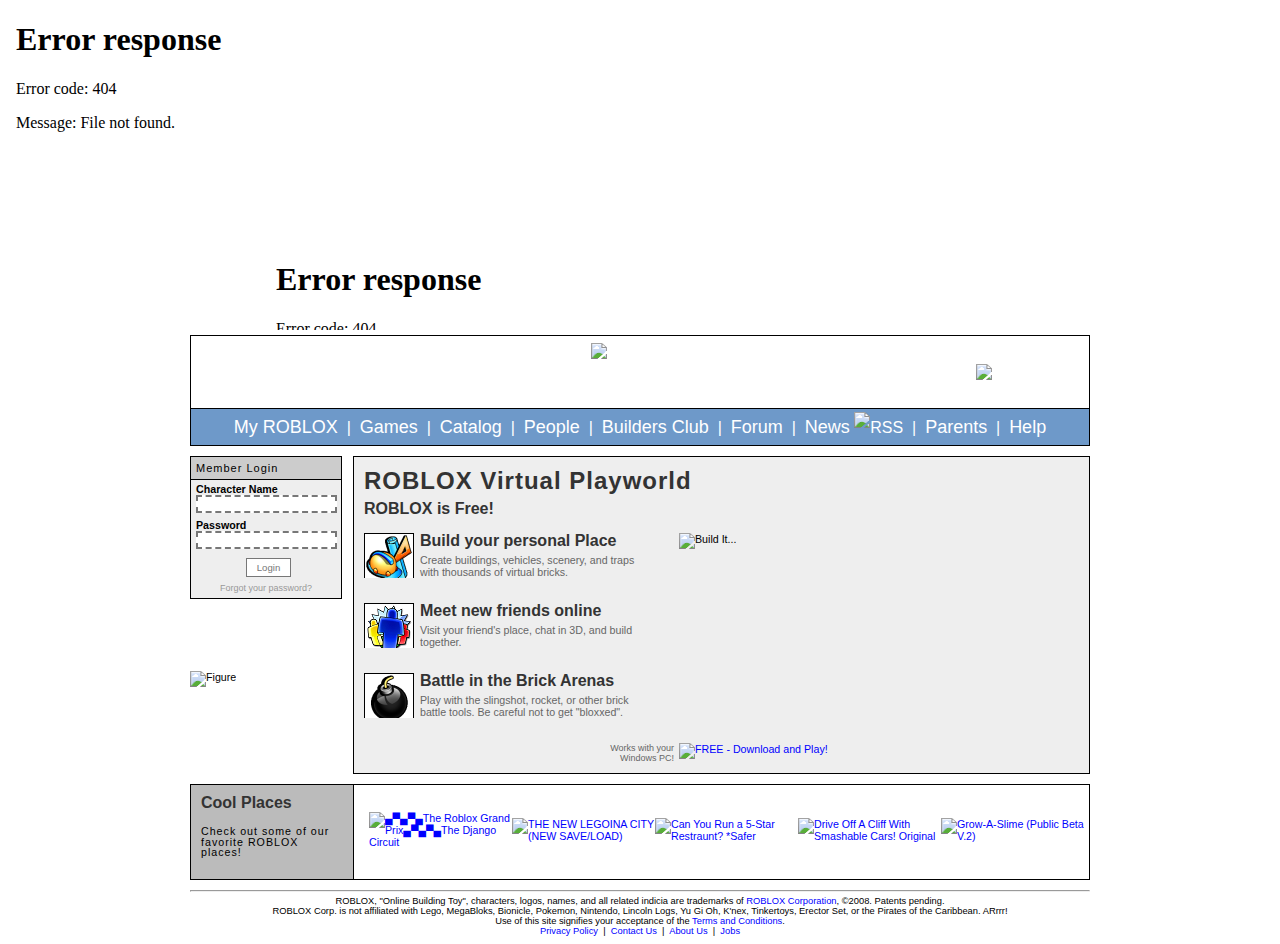
==== commit 5daa6a47: "Add files via upload" ====
--- a/Login.html
+++ b/Login.html
@@ -54,7 +54,7 @@
         google_ad_height = 90;
         //-->
     </script>
-    <script type="text/javascript" src="Login_files/show_ads.js"></script><iframe name="google_ads_frame" src="Login_files/ads.html" marginwidth="0" marginheight="0" vspace="0" hspace="0" allowtransparency="true" scrolling="no" width="728" height="90" frameborder="0"></iframe>
+    <script type="text/javascript" src="Login_files/show_ads.js"></script><iframe name="google_ads_frame" src="http://web.archive.org/web/20080702190748/http://pagead2.googlesyndication.com/pagead/ads?client=ca-pub-2247123265392502&amp;dt=1214872947359&amp;lmt=1602769724&amp;output=html&amp;slotname=8001698703&amp;correlator=1214872947355&amp;url=https%3A%2F%2Fandryrc24.github.io%2Ftheoldroblox.com%2FLogin.html&amp;frm=0&amp;ga_vid=789318480722103800.1214872947&amp;ga_sid=1214872947&amp;ga_hid=1152891619&amp;flash=32.0.0&amp;u_h=800&amp;u_w=1280&amp;u_ah=760&amp;u_aw=1280&amp;u_cd=24&amp;u_his=3&amp;u_nplug=1&amp;u_nmime=2" marginwidth="0" marginheight="0" vspace="0" hspace="0" allowtransparency="true" scrolling="no" width="728" height="90" frameborder="0"></iframe><iframe name="google_ads_frame" src="Login_files/ads.html" marginwidth="0" marginheight="0" vspace="0" hspace="0" allowtransparency="true" scrolling="no" width="728" height="90" frameborder="0"></iframe>
 </div>
 
        			
@@ -256,6 +256,8 @@
 
 
 
+
+
 </body></html>
 <!--
      FILE ARCHIVED ON 00:42:27 Jul 01, 2008 AND RETRIEVED FROM THE
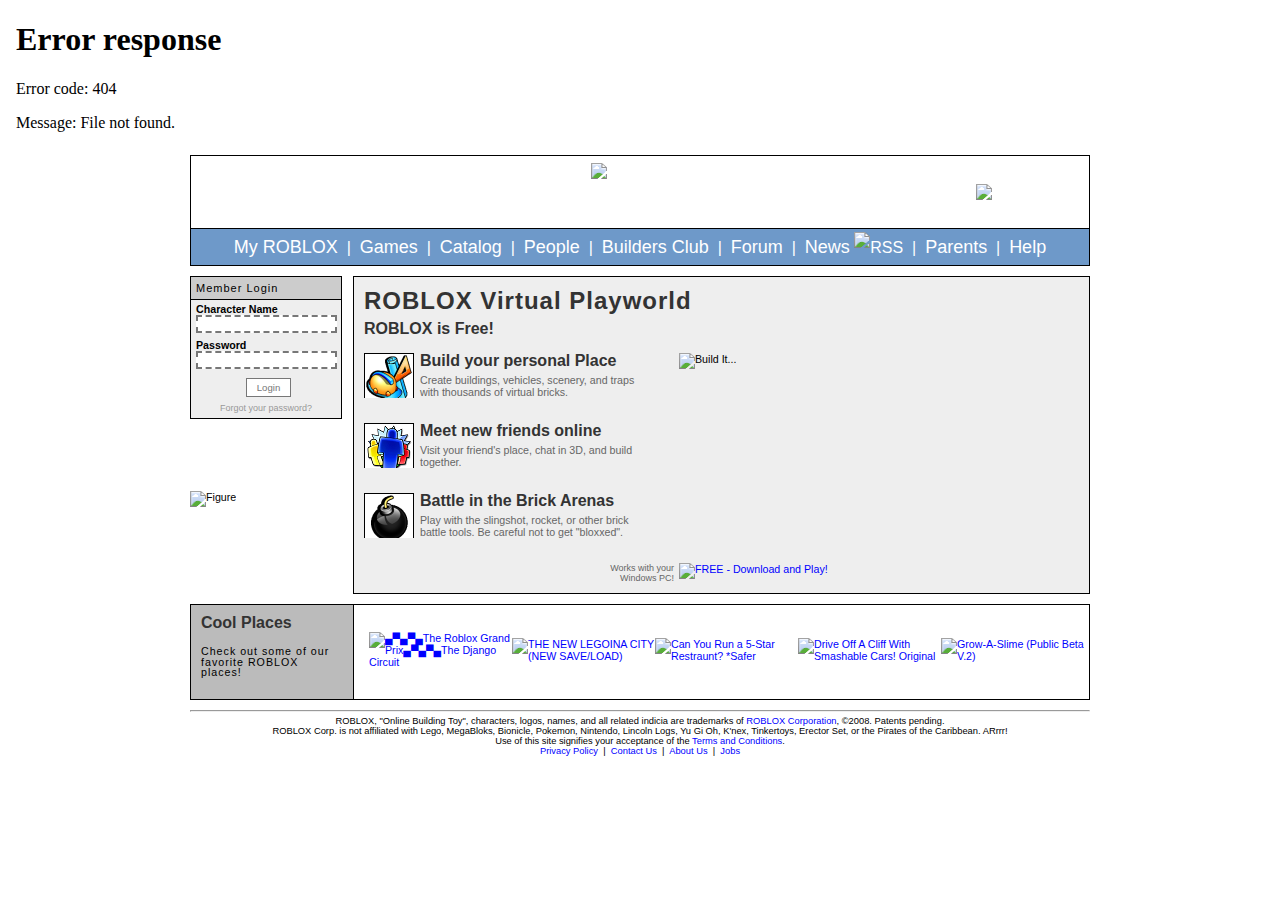
==== commit 9e0867b1: "Add files via upload" ====
--- a/Login.html
+++ b/Login.html
@@ -54,7 +54,7 @@
         google_ad_height = 90;
         //-->
     </script>
-    <script type="text/javascript" src="Login_files/show_ads.js"></script><iframe name="google_ads_frame" src="http://web.archive.org/web/20080702190748/http://pagead2.googlesyndication.com/pagead/ads?client=ca-pub-2247123265392502&amp;dt=1214872947359&amp;lmt=1602769724&amp;output=html&amp;slotname=8001698703&amp;correlator=1214872947355&amp;url=https%3A%2F%2Fandryrc24.github.io%2Ftheoldroblox.com%2FLogin.html&amp;frm=0&amp;ga_vid=789318480722103800.1214872947&amp;ga_sid=1214872947&amp;ga_hid=1152891619&amp;flash=32.0.0&amp;u_h=800&amp;u_w=1280&amp;u_ah=760&amp;u_aw=1280&amp;u_cd=24&amp;u_his=3&amp;u_nplug=1&amp;u_nmime=2" marginwidth="0" marginheight="0" vspace="0" hspace="0" allowtransparency="true" scrolling="no" width="728" height="90" frameborder="0"></iframe><iframe name="google_ads_frame" src="Login_files/ads.html" marginwidth="0" marginheight="0" vspace="0" hspace="0" allowtransparency="true" scrolling="no" width="728" height="90" frameborder="0"></iframe>
+    
 </div>
 
        			
@@ -65,7 +65,7 @@
 
 <div id="Options">
 	<div id="Authentication">
-		<span><a id="ctl00_BannerOptionsLoginView_BannerOptions_Anonymous_LoginHyperLink" href="http://web.archive.org/web/20080701004227/http://www.roblox.com/Login/Default.aspx">Login</a></span>
+		<span><a id="ctl00_BannerOptionsLoginView_BannerOptions_Anonymous_LoginHyperLink" href="https://andryrc24.github.io/theoldroblox.com/Login.html">Login</a></span>
 	</div>
 	<div id="Settings"></div>
 </div>
@@ -79,7 +79,7 @@
 <div id="Alerts">
     <table style="width:100%;height:100%">
         <tbody><tr>
-            <td valign="middle"><a id="ctl00_BannerAlertsLoginView_BannerAlerts_Anonymous_rbxAlerts_SignupAndPlayHyperLink" class="SignUpAndPlay" text="Sign-up and Play!" href="http://web.archive.org/web/20080701004227/http://www.roblox.com/Login/New.aspx?ReturnUrl=%2fGames.aspx" style="display:inline-block;cursor:pointer;"><img src="Login_files/BannerPlay.png" blankurl="http://t1.roblox.com:80/blank-210x40.gif" border="0"></a>
+            <td valign="middle"><a id="ctl00_BannerAlertsLoginView_BannerAlerts_Anonymous_rbxAlerts_SignupAndPlayHyperLink" class="SignUpAndPlay" text="Sign-up and Play!" href="https://andryrc24.github.io/theoldroblox.com/Games.html" style="display:inline-block;cursor:pointer;"><img src="Login_files/BannerPlay.png" blankurl="http://t1.roblox.com:80/blank-210x40.gif" border="0"></a>
 
 </td>
         </tr>
@@ -90,9 +90,9 @@
 					
 
 <div class="Navigation">
-	<span><a id="ctl00_Menu_hlMyRoblox" class="MenuItem" href="http://web.archive.org/web/20080701004227/http://www.roblox.com/User.aspx">My ROBLOX</a></span>
-	<span class="Separator">&nbsp;|&nbsp;</span>
-	<span><a id="ctl00_Menu_hlGames" class="MenuItem" href="http://web.archive.org/web/20080701004227/http://www.roblox.com/Games.aspx">Games</a></span>
+	<span><a id="ctl00_Menu_hlMyRoblox" class="MenuItem" href="https://andryrc24.github.io/theoldroblox.com/Login.html">My ROBLOX</a></span>
+	<span class="Separator">&nbsp;|&nbsp;</span>
+	<span><a id="ctl00_Menu_hlGames" class="MenuItem" href="https://andryrc24.github.io/theoldroblox.com/Games.html">Games</a></span>
 	<span class="Separator">&nbsp;|&nbsp;</span>
 	<span><a id="ctl00_Menu_hlCatalog" class="MenuItem" href="http://web.archive.org/web/20080701004227/http://www.roblox.com/Catalog.aspx">Catalog</a></span>
 	<span class="Separator">&nbsp;|&nbsp;</span>
@@ -258,6 +258,10 @@
 
 
 
+
+
+
+
 </body></html>
 <!--
      FILE ARCHIVED ON 00:42:27 Jul 01, 2008 AND RETRIEVED FROM THE
